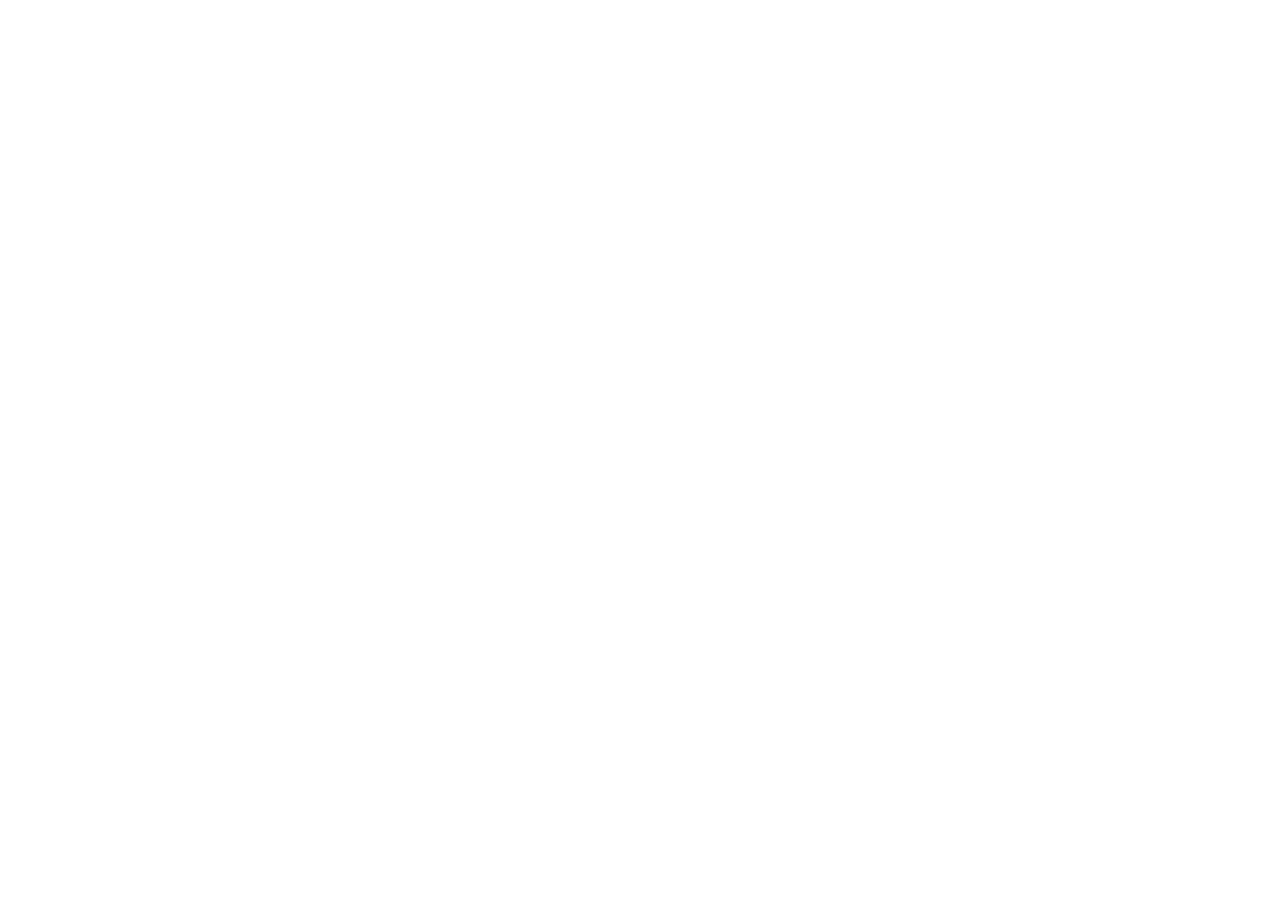
==== src/main/webapp/webapp/index.html @ f3ffbf30 "Initial Commit Signed-off-by:skumar <skumar@kali>" ====
<html lang="en" ng-app="imsapp" >
    <head>
        <meta http-equiv="X-UA-Compatible" content="IE=edge">
        <meta name="viewport" content="width=device-width, initial-scale=1">
        <link rel="shortcut icon" href="">
        <!-- Angular Material style sheet -->
        <link rel="stylesheet" href="http://ajax.googleapis.com/ajax/libs/angular_material/1.1.0-rc2/angular-material.min.css">
        <link rel="stylesheet" href="assets/css/myapp.css">
    </head>
    <body  ng-cloak ng-controller="homeCtrl" >

        <div>
            
            <!-- views will be injected here -->
            <div ui-view></div>
            

        </div>

        <!-- Angular Material requires Angular.js Libraries -->
        <script src="http://ajax.googleapis.com/ajax/libs/angularjs/1.5.3/angular.min.js"></script>
        <script src="http://cdnjs.cloudflare.com/ajax/libs/angular-ui-router/0.2.10/angular-ui-router.min.js"></script>
        <script src="http://ajax.googleapis.com/ajax/libs/angularjs/1.5.3/angular-cookies.js"></script>    
        <script src="http://ajax.googleapis.com/ajax/libs/angularjs/1.5.3/angular-route.min.js"></script>
        <script src="http://ajax.googleapis.com/ajax/libs/angularjs/1.5.3/angular-animate.min.js"></script>
        <script src="http://ajax.googleapis.com/ajax/libs/angularjs/1.5.3/angular-aria.min.js"></script>
        <script src="http://ajax.googleapis.com/ajax/libs/angularjs/1.5.3/angular-messages.min.js"></script>
        <script src="https://cdnjs.cloudflare.com/ajax/libs/ngStorage/0.3.11/ngStorage.min.js"></script>
        <!-- Angular Material Library --> 
        <script src="http://ajax.googleapis.com/ajax/libs/angular_material/1.1.0-rc2/angular-material.min.js"></script>

        <script src="libjs/app.js"></script>
        <script src="libjs/routeprovider.js"></script>

        <script src="customjs/service/AuthenticationService.js"></script>
        <script src="customjs/service/initService.js"></script>
        <script src="customjs/service/DealerService.js"></script>
        <script src="customjs/service/SupplierService.js"></script>
        <script src="customjs/service/AuthorizerService.js"></script>
        <script src="customjs/service/menu.js"></script>
        
        
        <script src="customjs/directive/menu-link-directive.js"></script>
        <script src="customjs/directive/menu-toggle-directive.js"></script>
        
        <script src="customjs/controller/loginCtrl.js"></script>
        <script src="customjs/controller/homeCtrl.js"></script>
        <script src="customjs/controller/menuCtrl.js"></script>
        <script src="customjs/controller/dealerCtrl.js"></script>
        <script src="customjs/controller/supplierCtrl.js"></script>
        <script src="customjs/controller/authorizerCtrl.js"></script>
        <script src="customjs/controller/manageproductCtrl.js"></script>
        
    </body>
</html>

<!--
Copyright 2016 Google Inc. All Rights Reserved. 
Use of this source code is governed by an MIT-style license that can be in foundin the LICENSE file at http://material.angularjs.org/license.
-->
---- src/main/webapp/webapp/assets/css/myapp.css ----
.buttondemoBasicUsage section {
  background: #f7f7f7;
  border-radius: 3px;
  text-align: center;
  margin: 1em;
  position: relative !important;
  padding-bottom: 10px; }
.buttondemoBasicUsage md-content {
  margin-right: 7px; }
.buttondemoBasicUsage section .md-button {
  margin-top: 16px;
  margin-bottom: 16px; }
.buttondemoBasicUsage .label {
  position: absolute;
  bottom: 5px;
  left: 7px;
  font-size: 14px;
  opacity: 0.54; }

.carddemoBasicUsage .card-media {
  background-color: #999999; }
.toolbardemoBasicUsage md-toolbar md-icon.md-default-theme {
  color: white; }
md-sidenav  {
      width: 250px;height:100%;
       
    }
md-content {
      background-color : #fff;
      height:100%;};
/* Styles go here */

body {
  font-family: 'Ubuntu', sans-serif;
  color: #f7f7f7;
}

.fill-height{
  display: flex;
  flex: 1;
  min-height: 100%;
}

.fill-height > div{
  min-height: 100%;
  display: flex;
}

md-sidenav {
  overflow: visible;
  
}
.side-menu, .side-menu ul {
  list-style: none;
  padding: 0;
  margin-top: 0;
}

.side-menu .md-button.active {
  color: deeppink;
}

.side-menu .menu-toggle-list a.md-button {
  display: block;
  padding: 0 16px 0 32px;
  text-transform: none;
  text-rendering: optimizeLegibility;
  font-weight: 500;
}

.side-menu .menu-toggle-list .md-button {
  display: block;
  padding: 0 16px 0 32px;
  text-transform: none;
}

.side-menu > li {
  border-top: 1px solid rgba(0, 0, 0, 0.12);
}

.md-button-toggle .md-toggle-icon.toggled {
  transform: rotateZ(180deg);
  -webkit-transform: rotateZ(180deg);
}

.side-menu .md-button-toggle .md-toggle-icon {
  background-size: 100% auto;
  display: inline-block;
  margin: auto 0 auto auto;
  width: 15px;
  color: darkgray;
  transition: transform .3s ease-in-out;
  -webkit-transition: -webkit-transform .3s ease-in-out;
}

.menu-toggle-list.ng-hide {
  max-height: 0;
}

.side-menu .md-button {
  border-radius: 0;
  color: inherit;
  cursor: pointer;
  font-weight: 400;
  line-height: 40px;
  margin: 0;
  max-height: 40px;
  overflow: hidden;
  padding: 0px 16px;
  text-align: left;
  text-decoration: none;
  white-space: normal;
  width: 100%;
}

.menu-toggle-list {
  background: #fff;
  max-height: 300px;
  overflow: hidden;
  position: relative;
  z-index: 1;
  -webkit-transition: 0.75s cubic-bezier(0.35, 0, 0.25, 1);
  -webkit-transition-property: max-height;
  -moz-transition: 0.75s cubic-bezier(0.35, 0, 0.25, 1);
  -moz-transition-property: max-height;
  transition: 0.75s cubic-bezier(0.35, 0, 0.25, 1);
  transition-property: max-height;
}


.side-menu menu-toggle span{
  padding-top: 12px;
  padding-bottom: 12px;
}
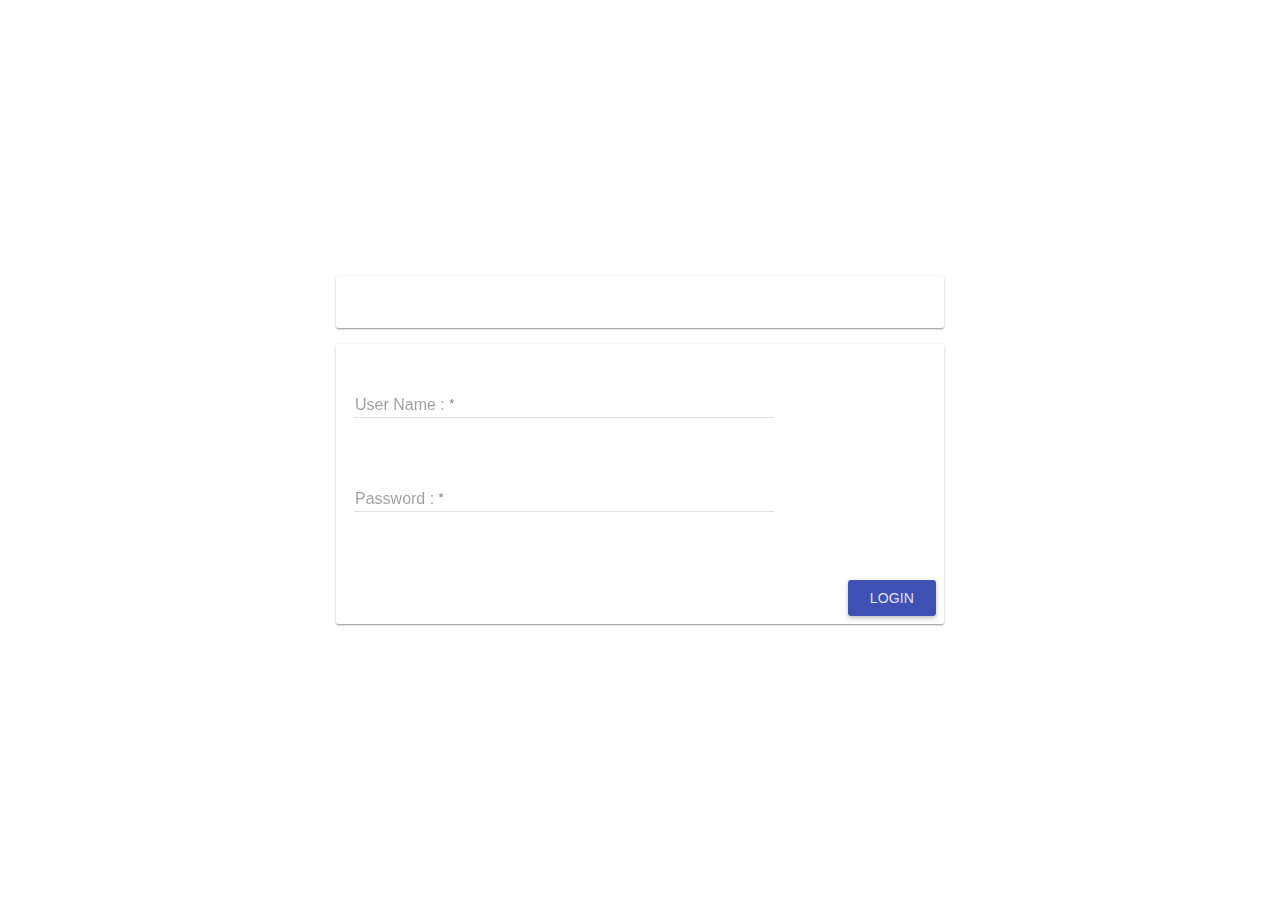
==== commit 86787bf3: "added manage invoice Signed-off-by:skumar <skumar@kali>" ====
--- a/src/main/webapp/webapp/index.html
+++ b/src/main/webapp/webapp/index.html
@@ -4,45 +4,54 @@
         <meta name="viewport" content="width=device-width, initial-scale=1">
         <link rel="shortcut icon" href="">
         <!-- Angular Material style sheet -->
-        <link rel="stylesheet" href="http://ajax.googleapis.com/ajax/libs/angular_material/1.1.0-rc2/angular-material.min.css">
+        <link rel="stylesheet" href="assets/css/angular-material.min.css">
         <link rel="stylesheet" href="assets/css/myapp.css">
+        <link rel="stylesheet" href="assets/css/md-data-table.css">
+        <link href="https://fonts.googleapis.com/icon?family=Material+Icons" rel="stylesheet">
+
     </head>
     <body  ng-cloak ng-controller="homeCtrl" >
 
         <div>
-            
+
             <!-- views will be injected here -->
             <div ui-view></div>
-            
+
 
         </div>
 
         <!-- Angular Material requires Angular.js Libraries -->
-        <script src="http://ajax.googleapis.com/ajax/libs/angularjs/1.5.3/angular.min.js"></script>
-        <script src="http://cdnjs.cloudflare.com/ajax/libs/angular-ui-router/0.2.10/angular-ui-router.min.js"></script>
-        <script src="http://ajax.googleapis.com/ajax/libs/angularjs/1.5.3/angular-cookies.js"></script>    
-        <script src="http://ajax.googleapis.com/ajax/libs/angularjs/1.5.3/angular-route.min.js"></script>
-        <script src="http://ajax.googleapis.com/ajax/libs/angularjs/1.5.3/angular-animate.min.js"></script>
-        <script src="http://ajax.googleapis.com/ajax/libs/angularjs/1.5.3/angular-aria.min.js"></script>
-        <script src="http://ajax.googleapis.com/ajax/libs/angularjs/1.5.3/angular-messages.min.js"></script>
-        <script src="https://cdnjs.cloudflare.com/ajax/libs/ngStorage/0.3.11/ngStorage.min.js"></script>
+        <script src="libjs/angular.min.js"></script>
+        <script src="libjs/angular-ui-router.min.js"></script>
+        <script src="libjs/angular-cookies.js"></script>    
+        <script src="libjs/angular-route.min.js"></script>
+        <script src="libjs/angular-animate.min.js"></script>
+        <script src="libjs/angular-aria.min.js"></script>
+        <script src="libjs/angular-messages.min.js"></script>
+        <script src="libjs/ngStorage.min.js"></script>
         <!-- Angular Material Library --> 
-        <script src="http://ajax.googleapis.com/ajax/libs/angular_material/1.1.0-rc2/angular-material.min.js"></script>
+        <script src="libjs/angular-material.min.js"></script>
 
         <script src="libjs/app.js"></script>
         <script src="libjs/routeprovider.js"></script>
+        <script src="libjs/md-data-table.js"></script>
 
         <script src="customjs/service/AuthenticationService.js"></script>
         <script src="customjs/service/initService.js"></script>
         <script src="customjs/service/DealerService.js"></script>
         <script src="customjs/service/SupplierService.js"></script>
         <script src="customjs/service/AuthorizerService.js"></script>
+        <script src="customjs/service/ManageProductService.js"></script>
+        <script src="customjs/service/ManageOrderService.js"></script>
+        <script src="customjs/service/AlertService.js"></script>
+        <script src="customjs/service/GeneralDefinitionService.js"></script>
         <script src="customjs/service/menu.js"></script>
-        
-        
+
+
         <script src="customjs/directive/menu-link-directive.js"></script>
         <script src="customjs/directive/menu-toggle-directive.js"></script>
-        
+        <script src="customjs/directive/customHeaderDirective.js"></script>
+
         <script src="customjs/controller/loginCtrl.js"></script>
         <script src="customjs/controller/homeCtrl.js"></script>
         <script src="customjs/controller/menuCtrl.js"></script>
@@ -50,7 +59,9 @@
         <script src="customjs/controller/supplierCtrl.js"></script>
         <script src="customjs/controller/authorizerCtrl.js"></script>
         <script src="customjs/controller/manageproductCtrl.js"></script>
-        
+        <script src="customjs/controller/manageOrdersCtrl.js"></script>
+        <script src="customjs/controller/manageInvoiceCtrl.js"></script>
+
     </body>
 </html>
 
--- a/src/main/webapp/webapp/assets/css/angular-material.min.css
+++ b/src/main/webapp/webapp/assets/css/angular-material.min.css
@@ -0,0 +1,6 @@
+/*!
+ * Angular Material Design
+ * https://github.com/angular/material
+ * @license MIT
+ * v1.1.0-rc2
+ */body,html{height:100%;position:relative}body{margin:0;padding:0}[tabindex='-1']:focus{outline:0}.inset{padding:10px}a._md-no-style,button._md-no-style{font-weight:400;background-color:inherit;text-align:left;border:none;padding:0;margin:0}button,input,select,textarea{vertical-align:baseline}button,html input[type=button],input[type=reset],input[type=submit]{cursor:pointer;-webkit-appearance:button}button[disabled],html input[type=button][disabled],input[type=reset][disabled],input[type=submit][disabled]{cursor:default}textarea{vertical-align:top;overflow:auto}input[type=search]{-webkit-appearance:textfield;box-sizing:content-box;-webkit-box-sizing:content-box}input[type=search]::-webkit-search-cancel-button,input[type=search]::-webkit-search-decoration{-webkit-appearance:none}input:-webkit-autofill{text-shadow:none}._md-visually-hidden{border:0;clip:rect(0 0 0 0);height:1px;margin:-1px;overflow:hidden;padding:0;position:absolute;text-transform:none;width:1px}.md-shadow{position:absolute;top:0;left:0;bottom:0;right:0;border-radius:inherit;pointer-events:none}.md-shadow-bottom-z-1{box-shadow:0 2px 5px 0 rgba(0,0,0,.26)}.md-shadow-bottom-z-2{box-shadow:0 4px 8px 0 rgba(0,0,0,.4)}.md-shadow-animated.md-shadow{transition:box-shadow .28s cubic-bezier(.4,0,.2,1)}.md-ripple-container{pointer-events:none;position:absolute;overflow:hidden;left:0;top:0;width:100%;height:100%;transition:all .55s cubic-bezier(.25,.8,.25,1)}.md-ripple{position:absolute;-webkit-transform:translate(-50%,-50%) scale(0);transform:translate(-50%,-50%) scale(0);-webkit-transform-origin:50% 50%;transform-origin:50% 50%;opacity:0;border-radius:50%}.md-ripple.md-ripple-placed{transition:margin .9s cubic-bezier(.25,.8,.25,1),border .9s cubic-bezier(.25,.8,.25,1),width .9s cubic-bezier(.25,.8,.25,1),height .9s cubic-bezier(.25,.8,.25,1),opacity .9s cubic-bezier(.25,.8,.25,1),-webkit-transform .9s cubic-bezier(.25,.8,.25,1);transition:margin .9s cubic-bezier(.25,.8,.25,1),border .9s cubic-bezier(.25,.8,.25,1),width .9s cubic-bezier(.25,.8,.25,1),height .9s cubic-bezier(.25,.8,.25,1),opacity .9s cubic-bezier(.25,.8,.25,1),transform .9s cubic-bezier(.25,.8,.25,1)}.md-ripple.md-ripple-scaled{-webkit-transform:translate(-50%,-50%) scale(1);transform:translate(-50%,-50%) scale(1)}.md-ripple.md-ripple-active,.md-ripple.md-ripple-full,.md-ripple.md-ripple-visible{opacity:.2}.md-padding{padding:8px}.md-margin{margin:8px}.md-scroll-mask{position:absolute;background-color:transparent;top:0;right:0;bottom:0;left:0}.md-scroll-mask>.md-scroll-mask-bar{display:block;position:absolute;background-color:#fafafa;right:0;top:0;bottom:0;z-index:65;box-shadow:inset 0 0 1px rgba(0,0,0,.3)}@media (min-width:960px){.md-padding{padding:16px}}body[dir=ltr],body[dir=rtl],html[dir=ltr],html[dir=rtl]{unicode-bidi:embed}bdo[dir=rtl]{direction:rtl;unicode-bidi:bidi-override}bdo[dir=ltr]{direction:ltr;unicode-bidi:bidi-override}body,html{-webkit-tap-highlight-color:transparent;-webkit-touch-callout:none;min-height:100%;-webkit-text-size-adjust:100%;-ms-text-size-adjust:100%;-webkit-font-smoothing:antialiased;-moz-osx-font-smoothing:grayscale}.md-display-4{font-size:112px;font-weight:300;letter-spacing:-.010em;line-height:112px}.md-display-3{font-size:56px;font-weight:400;letter-spacing:-.005em;line-height:56px}.md-display-2{font-size:45px;font-weight:400;line-height:64px}.md-display-1{font-size:34px;font-weight:400;line-height:40px}.md-headline{font-size:24px;font-weight:400;line-height:32px}.md-title{font-size:20px;font-weight:500;letter-spacing:.005em}.md-subhead{font-size:16px;font-weight:400;letter-spacing:.010em;line-height:24px}.md-body-1{font-size:14px;font-weight:400;letter-spacing:.010em;line-height:20px}.md-body-2{font-size:14px;font-weight:500;letter-spacing:.010em;line-height:24px}.md-caption{font-size:12px;letter-spacing:.020em}.md-button{letter-spacing:.010em}button,html,input,select,textarea{font-family:Roboto,"Helvetica Neue",sans-serif}button,input,select,textarea{font-size:100%}@-webkit-keyframes md-autocomplete-list-out{0%{-webkit-animation-timing-function:linear;animation-timing-function:linear}50%{opacity:0;height:40px;-webkit-animation-timing-function:ease-in;animation-timing-function:ease-in}100%{height:0;opacity:0}}@keyframes md-autocomplete-list-out{0%{-webkit-animation-timing-function:linear;animation-timing-function:linear}50%{opacity:0;height:40px;-webkit-animation-timing-function:ease-in;animation-timing-function:ease-in}100%{height:0;opacity:0}}@-webkit-keyframes md-autocomplete-list-in{0%{opacity:0;height:0;-webkit-animation-timing-function:ease-out;animation-timing-function:ease-out}50%{opacity:0;height:40px}100%{opacity:1;height:40px}}@keyframes md-autocomplete-list-in{0%{opacity:0;height:0;-webkit-animation-timing-function:ease-out;animation-timing-function:ease-out}50%{opacity:0;height:40px}100%{opacity:1;height:40px}}md-autocomplete{border-radius:2px;display:block;height:40px;position:relative;overflow:visible;min-width:190px}md-autocomplete[disabled] input{cursor:default}md-autocomplete[md-floating-label]{border-radius:0;background:0 0;height:auto}md-autocomplete[md-floating-label] md-input-container{padding-bottom:0}md-autocomplete[md-floating-label] md-autocomplete-wrap{height:auto}md-autocomplete[md-floating-label] button{position:absolute;top:auto;bottom:0;right:0;width:30px;height:30px}md-autocomplete md-autocomplete-wrap{display:block;position:relative;overflow:visible;height:40px}md-autocomplete md-autocomplete-wrap.md-menu-showing{z-index:51}md-autocomplete md-autocomplete-wrap md-progress-linear{position:absolute;bottom:-2px;left:0}md-autocomplete md-autocomplete-wrap md-progress-linear.md-inline{bottom:40px;right:2px;left:2px;width:auto}md-autocomplete md-autocomplete-wrap md-progress-linear ._md-mode-indeterminate{position:absolute;top:0;left:0;width:100%;height:3px;transition:none}md-autocomplete md-autocomplete-wrap md-progress-linear ._md-mode-indeterminate .md-container{transition:none;height:3px}md-autocomplete md-autocomplete-wrap md-progress-linear ._md-mode-indeterminate.ng-enter{transition:opacity .15s linear}md-autocomplete md-autocomplete-wrap md-progress-linear ._md-mode-indeterminate.ng-enter.ng-enter-active{opacity:1}md-autocomplete md-autocomplete-wrap md-progress-linear ._md-mode-indeterminate.ng-leave{transition:opacity .15s linear}md-autocomplete md-autocomplete-wrap md-progress-linear ._md-mode-indeterminate.ng-leave.ng-leave-active{opacity:0}md-autocomplete input:not(.md-input){font-size:14px;box-sizing:border-box;border:none;box-shadow:none;outline:0;background:0 0;width:100%;padding:0 15px;line-height:40px;height:40px}md-autocomplete input:not(.md-input)::-ms-clear{display:none}md-autocomplete button{position:relative;line-height:20px;text-align:center;width:30px;height:30px;cursor:pointer;border:none;border-radius:50%;padding:0;font-size:12px;background:0 0;margin:auto 5px}md-autocomplete button:after{content:'';position:absolute;top:-6px;right:-6px;bottom:-6px;left:-6px;border-radius:50%;-webkit-transform:scale(0);transform:scale(0);opacity:0;transition:all .4s cubic-bezier(.25,.8,.25,1)}md-autocomplete button:focus{outline:0}md-autocomplete button:focus:after{-webkit-transform:scale(1);transform:scale(1);opacity:1}md-autocomplete button md-icon{position:absolute;top:50%;left:50%;-webkit-transform:translate3d(-50%,-50%,0) scale(.9);transform:translate3d(-50%,-50%,0) scale(.9)}md-autocomplete button md-icon path{stroke-width:0}md-autocomplete button.ng-enter{-webkit-transform:scale(0);transform:scale(0);transition:-webkit-transform .15s ease-out;transition:transform .15s ease-out}md-autocomplete button.ng-enter.ng-enter-active{-webkit-transform:scale(1);transform:scale(1)}md-autocomplete button.ng-leave{transition:-webkit-transform .15s ease-out;transition:transform .15s ease-out}md-autocomplete button.ng-leave.ng-leave-active{-webkit-transform:scale(0);transform:scale(0)}@media screen and (-ms-high-contrast:active){md-autocomplete input{border:1px solid #fff}md-autocomplete li:focus{color:#fff}}.md-virtual-repeat-container.md-autocomplete-suggestions-container{position:absolute;box-shadow:0 2px 5px rgba(0,0,0,.25);height:225.5px;max-height:225.5px;z-index:100}.md-virtual-repeat-container.md-not-found{height:48px}.md-autocomplete-suggestions{margin:0;list-style:none;padding:0}.md-autocomplete-suggestions li{font-size:14px;overflow:hidden;padding:0 15px;line-height:48px;height:48px;transition:background .15s linear;margin:0;white-space:nowrap;text-overflow:ellipsis}.md-autocomplete-suggestions li:focus{outline:0}.md-autocomplete-suggestions li:not(.md-not-found-wrapper){cursor:pointer}@media screen and (-ms-high-contrast:active){.md-autocomplete-suggestions,md-autocomplete{border:1px solid #fff}}md-bottom-sheet{position:absolute;left:0;right:0;bottom:0;padding:8px 16px 88px;z-index:70;border-top-width:1px;border-top-style:solid;-webkit-transform:translate3d(0,80px,0);transform:translate3d(0,80px,0);transition:all .4s cubic-bezier(.25,.8,.25,1);transition-property:-webkit-transform;transition-property:transform}md-bottom-sheet.md-has-header{padding-top:0}md-bottom-sheet.ng-enter{opacity:0;-webkit-transform:translate3d(0,100%,0);transform:translate3d(0,100%,0)}md-bottom-sheet.ng-enter-active{opacity:1;display:block;-webkit-transform:translate3d(0,80px,0)!important;transform:translate3d(0,80px,0)!important}md-bottom-sheet.ng-leave-active{-webkit-transform:translate3d(0,100%,0)!important;transform:translate3d(0,100%,0)!important;transition:all .3s cubic-bezier(.55,0,.55,.2)}md-bottom-sheet .md-subheader{background-color:transparent;font-family:Roboto,"Helvetica Neue",sans-serif;line-height:56px;padding:0;white-space:nowrap}md-bottom-sheet md-inline-icon{display:inline-block;height:24px;width:24px;fill:#444}md-bottom-sheet md-list-item{display:-webkit-flex;display:-ms-flexbox;display:flex;outline:0}md-bottom-sheet md-list-item:hover{cursor:pointer}md-bottom-sheet.md-list md-list-item{padding:0;-webkit-align-items:center;-ms-flex-align:center;align-items:center;height:48px}md-bottom-sheet.md-grid{padding-left:24px;padding-right:24px;padding-top:0}md-bottom-sheet.md-grid md-list{display:-webkit-flex;display:-ms-flexbox;display:flex;-webkit-flex-direction:row;-ms-flex-direction:row;flex-direction:row;-webkit-flex-wrap:wrap;-ms-flex-wrap:wrap;flex-wrap:wrap;transition:all .5s;-webkit-align-items:center;-ms-flex-align:center;align-items:center}md-bottom-sheet.md-grid md-list-item{-webkit-flex-direction:column;-ms-flex-direction:column;flex-direction:column;-webkit-align-items:center;-ms-flex-align:center;align-items:center;transition:all .5s;height:96px;margin-top:8px;margin-bottom:8px}@media (max-width:960px){md-bottom-sheet.md-grid md-list-item{-webkit-flex:1 1 33.33333%;-ms-flex:1 1 33.33333%;flex:1 1 33.33333%;max-width:33.33333%}md-bottom-sheet.md-grid md-list-item:nth-of-type(3n+1){-webkit-align-items:flex-start;-ms-flex-align:start;align-items:flex-start}md-bottom-sheet.md-grid md-list-item:nth-of-type(3n){-webkit-align-items:flex-end;-ms-flex-align:end;align-items:flex-end}}@media (min-width:960px) and (max-width:1279px){md-bottom-sheet.md-grid md-list-item{-webkit-flex:1 1 25%;-ms-flex:1 1 25%;flex:1 1 25%;max-width:25%}}@media (min-width:1280px) and (max-width:1919px){md-bottom-sheet.md-grid md-list-item{-webkit-flex:1 1 16.66667%;-ms-flex:1 1 16.66667%;flex:1 1 16.66667%;max-width:16.66667%}}@media (min-width:1920px){md-bottom-sheet.md-grid md-list-item{-webkit-flex:1 1 14.28571%;-ms-flex:1 1 14.28571%;flex:1 1 14.28571%;max-width:14.28571%}}md-bottom-sheet.md-grid md-list-item .md-list-item-content{display:-webkit-flex;display:-ms-flexbox;display:flex;-webkit-flex-direction:column;-ms-flex-direction:column;flex-direction:column;-webkit-align-items:center;-ms-flex-align:center;align-items:center;width:48px;padding-bottom:16px}md-bottom-sheet.md-grid md-list-item .md-grid-item-content{border:1px solid transparent;display:-webkit-flex;display:-ms-flexbox;display:flex;-webkit-flex-direction:column;-ms-flex-direction:column;flex-direction:column;-webkit-align-items:center;-ms-flex-align:center;align-items:center;width:80px}md-bottom-sheet.md-grid md-list-item .md-grid-text{font-weight:400;line-height:16px;font-size:13px;margin:0;white-space:nowrap;width:64px;text-align:center;text-transform:none;padding-top:8px}@media screen and (-ms-high-contrast:active){md-bottom-sheet{border:1px solid #fff}}md-backdrop{transition:opacity 450ms;position:absolute;top:0;bottom:0;left:0;right:0;z-index:50}md-backdrop._md-menu-backdrop{position:fixed!important;z-index:99}md-backdrop._md-select-backdrop{z-index:81;transition-duration:0}md-backdrop._md-dialog-backdrop{z-index:79}md-backdrop._md-bottom-sheet-backdrop{z-index:69}md-backdrop._md-sidenav-backdrop{z-index:59}md-backdrop._md-click-catcher{position:absolute}md-backdrop.md-opaque{opacity:.48}md-backdrop.md-opaque.ng-enter{opacity:0}md-backdrop.md-opaque.ng-enter.md-opaque.ng-enter-active{opacity:.48}md-backdrop.md-opaque.ng-leave{opacity:.48;transition:opacity 400ms}md-backdrop.md-opaque.ng-leave.md-opaque.ng-leave-active{opacity:0}button.md-button::-moz-focus-inner{border:0}.md-button{border-radius:3px;box-sizing:border-box;color:currentColor;-webkit-user-select:none;-moz-user-select:none;-ms-user-select:none;user-select:none;position:relative;outline:0;border:0;display:inline-block;-webkit-align-items:center;-ms-flex-align:center;align-items:center;padding:0 6px;margin:6px 8px;line-height:36px;min-height:36px;background:0 0;white-space:nowrap;min-width:88px;text-align:center;text-transform:uppercase;font-weight:500;font-size:14px;font-style:inherit;font-variant:inherit;font-family:inherit;text-decoration:none;cursor:pointer;overflow:hidden;transition:box-shadow .4s cubic-bezier(.25,.8,.25,1),background-color .4s cubic-bezier(.25,.8,.25,1)}.md-button:focus{outline:0}.md-button:focus,.md-button:hover{text-decoration:none}.md-button.ng-hide,.md-button.ng-leave{transition:none}.md-button.md-cornered{border-radius:0}.md-button.md-icon{padding:0;background:0 0}.md-button.md-raised:not([disabled]){box-shadow:0 2px 5px 0 rgba(0,0,0,.26)}.md-button.md-icon-button{margin:0 6px;height:40px;min-width:0;line-height:24px;padding:8px;width:40px;border-radius:50%}.md-button.md-icon-button .md-ripple-container{border-radius:50%;background-clip:padding-box;overflow:hidden;-webkit-mask-image:url([data-uri])}.md-button.md-fab{z-index:20;line-height:56px;min-width:0;width:56px;height:56px;vertical-align:middle;box-shadow:0 2px 5px 0 rgba(0,0,0,.26);border-radius:50%;background-clip:padding-box;overflow:hidden;transition:all .3s cubic-bezier(.55,0,.55,.2);transition-property:background-color,box-shadow,-webkit-transform;transition-property:background-color,box-shadow,transform}.md-button.md-fab.md-fab-bottom-right{top:auto;right:20px;bottom:20px;left:auto;position:absolute}.md-button.md-fab.md-fab-bottom-left{top:auto;right:auto;bottom:20px;left:20px;position:absolute}.md-button.md-fab.md-fab-top-right{top:20px;right:20px;bottom:auto;left:auto;position:absolute}.md-button.md-fab.md-fab-top-left{top:20px;right:auto;bottom:auto;left:20px;position:absolute}.md-button.md-fab .md-ripple-container{border-radius:50%;background-clip:padding-box;overflow:hidden;-webkit-mask-image:url([data-uri])}.md-button.md-fab.md-mini{line-height:40px;width:40px;height:40px}.md-button.md-fab.ng-hide,.md-button.md-fab.ng-leave{transition:none}.md-button:not([disabled]).md-fab.md-focused,.md-button:not([disabled]).md-raised.md-focused{box-shadow:0 2px 5px 0 rgba(0,0,0,.26)}.md-button:not([disabled]).md-fab:active,.md-button:not([disabled]).md-raised:active{box-shadow:0 4px 8px 0 rgba(0,0,0,.4)}.md-button .md-ripple-container{border-radius:3px;background-clip:padding-box;overflow:hidden;-webkit-mask-image:url([data-uri])}._md-toast-open-top .md-button.md-fab-top-left,._md-toast-open-top .md-button.md-fab-top-right{transition:all .4s cubic-bezier(.25,.8,.25,1);-webkit-transform:translate3d(0,42px,0);transform:translate3d(0,42px,0)}._md-toast-open-top .md-button.md-fab-top-left:not([disabled]).md-focused,._md-toast-open-top .md-button.md-fab-top-left:not([disabled]):hover,._md-toast-open-top .md-button.md-fab-top-right:not([disabled]).md-focused,._md-toast-open-top .md-button.md-fab-top-right:not([disabled]):hover{-webkit-transform:translate3d(0,41px,0);transform:translate3d(0,41px,0)}._md-toast-open-bottom .md-button.md-fab-bottom-left,._md-toast-open-bottom .md-button.md-fab-bottom-right{transition:all .4s cubic-bezier(.25,.8,.25,1);-webkit-transform:translate3d(0,-42px,0);transform:translate3d(0,-42px,0)}._md-toast-open-bottom .md-button.md-fab-bottom-left:not([disabled]).md-focused,._md-toast-open-bottom .md-button.md-fab-bottom-left:not([disabled]):hover,._md-toast-open-bottom .md-button.md-fab-bottom-right:not([disabled]).md-focused,._md-toast-open-bottom .md-button.md-fab-bottom-right:not([disabled]):hover{-webkit-transform:translate3d(0,-43px,0);transform:translate3d(0,-43px,0)}.md-button-group{display:-webkit-flex;display:-ms-flexbox;display:flex;-webkit-flex:1;-ms-flex:1;flex:1;width:100%}.md-button-group>.md-button{-webkit-flex:1;-ms-flex:1;flex:1;display:block;overflow:hidden;width:0;border-width:1px 0 1px 1px;border-radius:0;text-align:center;text-overflow:ellipsis;white-space:nowrap}.md-button-group>.md-button:first-child{border-radius:2px 0 0 2px}.md-button-group>.md-button:last-child{border-right-width:1px;border-radius:0 2px 2px 0}@media screen and (-ms-high-contrast:active){.md-button.md-fab,.md-button.md-raised{border:1px solid #fff}}md-card{box-sizing:border-box;display:-webkit-flex;display:-ms-flexbox;display:flex;-webkit-flex-direction:column;-ms-flex-direction:column;flex-direction:column;margin:8px;box-shadow:0 1px 3px 0 rgba(0,0,0,.2),0 1px 1px 0 rgba(0,0,0,.14),0 2px 1px -1px rgba(0,0,0,.12)}md-card md-card-header{padding:16px;display:-webkit-flex;display:-ms-flexbox;display:flex;-webkit-flex-direction:row;-ms-flex-direction:row;flex-direction:row}md-card md-card-header:first-child md-card-avatar{margin-right:12px}[dir=rtl] md-card md-card-header:first-child md-card-avatar{margin-right:auto;margin-left:12px}md-card md-card-header:last-child md-card-avatar{margin-left:12px}[dir=rtl] md-card md-card-header:last-child md-card-avatar{margin-left:auto;margin-right:12px}md-card md-card-header md-card-avatar{width:40px;height:40px}md-card md-card-header md-card-avatar .md-user-avatar,md-card md-card-header md-card-avatar md-icon{border-radius:50%}md-card md-card-header md-card-avatar md-icon{padding:8px}md-card md-card-header md-card-avatar+md-card-header-text{max-height:40px}md-card md-card-header md-card-avatar+md-card-header-text .md-title{font-size:14px}md-card md-card-header md-card-header-text{display:-webkit-flex;display:-ms-flexbox;display:flex;-webkit-flex:1;-ms-flex:1;flex:1;-webkit-flex-direction:column;-ms-flex-direction:column;flex-direction:column}md-card md-card-header md-card-header-text .md-subhead{font-size:14px}md-card>:not(md-card-content) img,md-card>img{box-sizing:border-box;display:-webkit-flex;display:-ms-flexbox;display:flex;-webkit-flex:0 0 auto;-ms-flex:0 0 auto;flex:0 0 auto;width:100%;height:100%!important}md-card md-card-title{padding:24px 16px 16px;display:-webkit-flex;display:-ms-flexbox;display:flex;-webkit-flex:1 1 auto;-ms-flex:1 1 auto;flex:1 1 auto;-webkit-flex-direction:row;-ms-flex-direction:row;flex-direction:row}md-card md-card-title+md-card-content{padding-top:0}md-card md-card-title md-card-title-text{-webkit-flex:1;-ms-flex:1;flex:1;-webkit-flex-direction:column;-ms-flex-direction:column;flex-direction:column;display:-webkit-flex;display:-ms-flexbox;display:flex}md-card md-card-title md-card-title-text .md-subhead{padding-top:0;font-size:14px}md-card md-card-title md-card-title-text:only-child .md-subhead{padding-top:12px}md-card md-card-title md-card-title-media{margin-top:-8px}md-card md-card-title md-card-title-media .md-media-sm{height:80px;width:80px}md-card md-card-title md-card-title-media .md-media-md{height:112px;width:112px}md-card md-card-title md-card-title-media .md-media-lg{height:152px;width:152px}md-card md-card-content{display:block;padding:16px}md-card md-card-content>p:first-child{margin-top:0}md-card md-card-content>p:last-child{margin-bottom:0}md-card md-card-content .md-media-xl{height:240px;width:240px}md-card .md-actions,md-card md-card-actions{margin:8px}md-card .md-actions.layout-column .md-button:not(.md-icon-button),md-card md-card-actions.layout-column .md-button:not(.md-icon-button){margin:2px 0}md-card .md-actions.layout-column .md-button:not(.md-icon-button):first-of-type,md-card md-card-actions.layout-column .md-button:not(.md-icon-button):first-of-type{margin-top:0}md-card .md-actions.layout-column .md-button:not(.md-icon-button):last-of-type,md-card md-card-actions.layout-column .md-button:not(.md-icon-button):last-of-type{margin-bottom:0}md-card .md-actions.layout-column .md-button.md-icon-button,md-card md-card-actions.layout-column .md-button.md-icon-button{margin-top:6px;margin-bottom:6px}md-card .md-actions md-card-icon-actions,md-card md-card-actions md-card-icon-actions{-webkit-flex:1;-ms-flex:1;flex:1;-webkit-justify-content:flex-start;-ms-flex-pack:start;justify-content:flex-start;display:-webkit-flex;display:-ms-flexbox;display:flex;-webkit-flex-direction:row;-ms-flex-direction:row;flex-direction:row}md-card .md-actions:not(.layout-column) .md-button:not(.md-icon-button),md-card md-card-actions:not(.layout-column) .md-button:not(.md-icon-button){margin:0 4px}md-card .md-actions:not(.layout-column) .md-button:not(.md-icon-button):first-of-type,md-card md-card-actions:not(.layout-column) .md-button:not(.md-icon-button):first-of-type{margin-left:0}[dir=rtl] md-card .md-actions:not(.layout-column) .md-button:not(.md-icon-button):first-of-type,[dir=rtl] md-card md-card-actions:not(.layout-column) .md-button:not(.md-icon-button):first-of-type{margin-left:auto;margin-right:0}md-card .md-actions:not(.layout-column) .md-button:not(.md-icon-button):last-of-type,md-card md-card-actions:not(.layout-column) .md-button:not(.md-icon-button):last-of-type{margin-right:0}[dir=rtl] md-card .md-actions:not(.layout-column) .md-button:not(.md-icon-button):last-of-type,[dir=rtl] md-card md-card-actions:not(.layout-column) .md-button:not(.md-icon-button):last-of-type{margin-right:auto;margin-left:0}md-card .md-actions:not(.layout-column) .md-button.md-icon-button,md-card md-card-actions:not(.layout-column) .md-button.md-icon-button{margin-left:6px;margin-right:6px}md-card .md-actions:not(.layout-column) .md-button.md-icon-button:first-of-type,md-card md-card-actions:not(.layout-column) .md-button.md-icon-button:first-of-type{margin-left:12px}[dir=rtl] md-card .md-actions:not(.layout-column) .md-button.md-icon-button:first-of-type,[dir=rtl] md-card md-card-actions:not(.layout-column) .md-button.md-icon-button:first-of-type{margin-left:auto;margin-right:12px}md-card .md-actions:not(.layout-column) .md-button.md-icon-button:last-of-type,md-card md-card-actions:not(.layout-column) .md-button.md-icon-button:last-of-type{margin-right:12px}[dir=rtl] md-card .md-actions:not(.layout-column) .md-button.md-icon-button:last-of-type,[dir=rtl] md-card md-card-actions:not(.layout-column) .md-button.md-icon-button:last-of-type{margin-right:auto;margin-left:12px}md-card .md-actions:not(.layout-column) .md-button+md-card-icon-actions,md-card md-card-actions:not(.layout-column) .md-button+md-card-icon-actions{-webkit-flex:1;-ms-flex:1;flex:1;-webkit-justify-content:flex-end;-ms-flex-pack:end;justify-content:flex-end;display:-webkit-flex;display:-ms-flexbox;display:flex;-webkit-flex-direction:row;-ms-flex-direction:row;flex-direction:row}md-card md-card-footer{margin-top:auto;padding:16px}@media screen and (-ms-high-contrast:active){md-card{border:1px solid #fff}}.md-inline-form md-checkbox{margin:19px 0 18px}md-checkbox{box-sizing:border-box;display:inline-block;margin-bottom:16px;white-space:nowrap;cursor:pointer;outline:0;-webkit-user-select:none;-moz-user-select:none;-ms-user-select:none;user-select:none;position:relative;min-width:20px;min-height:20px;margin-left:0;margin-right:16px}[dir=rtl] md-checkbox{margin-left:16px;margin-right:0}md-checkbox:last-of-type{margin-left:0;margin-right:0}md-checkbox.md-focused:not([disabled]) ._md-container:before{left:-8px;top:-8px;right:-8px;bottom:-8px}md-checkbox.md-focused:not([disabled]):not(.md-checked) ._md-container:before{background-color:rgba(0,0,0,.12)}md-checkbox.md-align-top-left>div._md-container{top:12px}md-checkbox ._md-container{position:absolute;top:50%;-webkit-transform:translateY(-50%);transform:translateY(-50%);box-sizing:border-box;display:inline-block;width:20px;height:20px;left:0;right:auto}[dir=rtl] md-checkbox ._md-container{left:auto;right:0}md-checkbox ._md-container:before{box-sizing:border-box;background-color:transparent;border-radius:50%;content:'';position:absolute;display:block;height:auto;left:0;top:0;right:0;bottom:0;transition:all .5s;width:auto}md-checkbox ._md-container:after{box-sizing:border-box;content:'';position:absolute;top:-10px;right:-10px;bottom:-10px;left:-10px}md-checkbox ._md-container .md-ripple-container{position:absolute;display:block;width:auto;height:auto;left:-15px;top:-15px;right:-15px;bottom:-15px}md-checkbox ._md-icon{box-sizing:border-box;transition:240ms;position:absolute;top:0;left:0;width:20px;height:20px;border-width:2px;border-style:solid;border-radius:2px}md-checkbox.md-checked ._md-icon{border:none}md-checkbox.md-checked ._md-icon:after{box-sizing:border-box;-webkit-transform:rotate(45deg);transform:rotate(45deg);position:absolute;left:6.67px;top:2.22px;display:table;width:6.67px;height:13.33px;border-width:2px;border-style:solid;border-top:0;border-left:0;content:''}md-checkbox[disabled]{cursor:default}md-checkbox.md-indeterminate ._md-icon:after{box-sizing:border-box;position:absolute;top:50%;left:50%;-webkit-transform:translate(-50%,-50%);transform:translate(-50%,-50%);display:table;width:12px;height:2px;border-width:2px;border-style:solid;border-top:0;border-left:0;content:''}md-checkbox ._md-label{box-sizing:border-box;position:relative;display:inline-block;vertical-align:middle;white-space:normal;-webkit-user-select:text;-moz-user-select:text;-ms-user-select:text;user-select:text;margin-left:30px;margin-right:0}[dir=rtl] md-checkbox ._md-label{margin-left:0;margin-right:30px}.md-contact-chips .md-chips md-chip{padding:0 25px 0 0}[dir=rtl] .md-contact-chips .md-chips md-chip{padding:0 0 0 25px}.md-contact-chips .md-chips md-chip .md-contact-avatar{float:left}[dir=rtl] .md-contact-chips .md-chips md-chip .md-contact-avatar{float:right}.md-contact-chips .md-chips md-chip .md-contact-avatar img{height:32px;border-radius:16px}.md-contact-chips .md-chips md-chip .md-contact-name{display:inline-block;height:32px;margin-left:8px}[dir=rtl] .md-contact-chips .md-chips md-chip .md-contact-name{margin-left:auto;margin-right:8px}.md-contact-suggestion{height:56px}.md-contact-suggestion img{height:40px;border-radius:20px;margin-top:8px}.md-contact-suggestion .md-contact-name{margin-left:8px;width:120px}[dir=rtl] .md-contact-suggestion .md-contact-name{margin-left:auto;margin-right:8px}.md-contact-suggestion .md-contact-email,.md-contact-suggestion .md-contact-name{display:inline-block;overflow:hidden;text-overflow:ellipsis}.md-contact-chips-suggestions li{height:100%}.md-chips{display:block;font-family:Roboto,"Helvetica Neue",sans-serif;font-size:16px;padding:0 0 8px 3px;vertical-align:middle}.md-chips:after{content:'';display:table;clear:both}[dir=rtl] .md-chips{padding:0 3px 8px 0}.md-chips.md-readonly ._md-chip-input-container{min-height:32px}.md-chips:not(.md-readonly){cursor:text}.md-chips:not(.md-readonly) md-chip:not(.md-readonly){padding-right:22px}[dir=rtl] .md-chips:not(.md-readonly) md-chip:not(.md-readonly){padding-right:auto;padding-left:22px}.md-chips:not(.md-readonly) md-chip:not(.md-readonly) ._md-chip-content{padding-right:4px}[dir=rtl] .md-chips:not(.md-readonly) md-chip:not(.md-readonly) ._md-chip-content{padding-right:auto;padding-left:4px}.md-chips md-chip{cursor:default;border-radius:16px;display:block;height:32px;line-height:32px;margin:8px 8px 0 0;padding:0 12px;float:left;box-sizing:border-box;max-width:100%;position:relative}[dir=rtl] .md-chips md-chip{margin:8px 0 0 8px;float:right}.md-chips md-chip ._md-chip-content{display:block;float:left;white-space:nowrap;max-width:100%;overflow:hidden;text-overflow:ellipsis}[dir=rtl] .md-chips md-chip ._md-chip-content{float:right}.md-chips md-chip ._md-chip-content:focus{outline:0}.md-chips md-chip._md-chip-content-edit-is-enabled{-webkit-user-select:none;-moz-user-select:none;-khtml-user-select:none;-ms-user-select:none}.md-chips md-chip ._md-chip-remove-container{position:absolute;right:0;line-height:22px}[dir=rtl] .md-chips md-chip ._md-chip-remove-container{right:auto;left:0}.md-chips md-chip ._md-chip-remove{text-align:center;width:32px;height:32px;min-width:0;padding:0;background:0 0;border:none;box-shadow:none;margin:0;position:relative}.md-chips md-chip ._md-chip-remove md-icon{height:18px;width:18px;position:absolute;top:50%;left:50%;-webkit-transform:translate3d(-50%,-50%,0);transform:translate3d(-50%,-50%,0)}.md-chips ._md-chip-input-container{display:block;line-height:32px;margin:8px 8px 0 0;padding:0;float:left}[dir=rtl] .md-chips ._md-chip-input-container{margin:8px 0 0 8px;float:right}.md-chips ._md-chip-input-container input:not([type]),.md-chips ._md-chip-input-container input[type=url],.md-chips ._md-chip-input-container input[type=text],.md-chips ._md-chip-input-container input[type=email],.md-chips ._md-chip-input-container input[type=number],.md-chips ._md-chip-input-container input[type=tel]{border:0;height:32px;line-height:32px;padding:0}.md-chips ._md-chip-input-container input:not([type]):focus,.md-chips ._md-chip-input-container input[type=url]:focus,.md-chips ._md-chip-input-container input[type=text]:focus,.md-chips ._md-chip-input-container input[type=email]:focus,.md-chips ._md-chip-input-container input[type=number]:focus,.md-chips ._md-chip-input-container input[type=tel]:focus{outline:0}.md-chips ._md-chip-input-container md-autocomplete,.md-chips ._md-chip-input-container md-autocomplete-wrap{background:0 0}.md-chips ._md-chip-input-container md-autocomplete md-autocomplete-wrap{box-shadow:none}.md-chips ._md-chip-input-container input{border:0;height:32px;line-height:32px;padding:0}.md-chips ._md-chip-input-container input:focus{outline:0}.md-chips ._md-chip-input-container md-autocomplete,.md-chips ._md-chip-input-container md-autocomplete-wrap{height:32px}.md-chips ._md-chip-input-container md-autocomplete{box-shadow:none}.md-chips ._md-chip-input-container md-autocomplete input{position:relative}.md-chips ._md-chip-input-container:not(:first-child){margin:8px 8px 0 0}[dir=rtl] .md-chips ._md-chip-input-container:not(:first-child){margin:8px 0 0 8px}.md-chips ._md-chip-input-container input{background:0 0;border-width:0}.md-chips md-autocomplete button{display:none}@media screen and (-ms-high-contrast:active){._md-chip-input-container,md-chip{border:1px solid #fff}._md-chip-input-container md-autocomplete{border:none}}md-content{display:block;position:relative;overflow:auto;-webkit-overflow-scrolling:touch}md-content[md-scroll-y]{overflow-y:auto;overflow-x:hidden}md-content[md-scroll-x]{overflow-x:auto;overflow-y:hidden}md-content.md-no-momentum{-webkit-overflow-scrolling:auto}@media print{md-content{overflow:visible!important}}md-calendar{font-size:13px;-webkit-user-select:none;-moz-user-select:none;-ms-user-select:none;user-select:none}.md-calendar-scroll-mask{display:inline-block;overflow:hidden;height:308px}.md-calendar-scroll-mask .md-virtual-repeat-scroller{overflow-y:scroll;-webkit-overflow-scrolling:touch}.md-calendar-scroll-mask .md-virtual-repeat-scroller::-webkit-scrollbar{display:none}.md-calendar-scroll-mask .md-virtual-repeat-offsetter{width:100%}.md-calendar-scroll-container{box-shadow:inset -3px 3px 6px rgba(0,0,0,.2);display:inline-block;height:308px;width:346px}.md-calendar-date{height:44px;width:44px;text-align:center;padding:0;border:none}.md-calendar-date:first-child{padding-left:16px}[dir=rtl] .md-calendar-date:first-child{padding-left:auto;padding-right:16px}.md-calendar-date:last-child{padding-right:16px}[dir=rtl] .md-calendar-date:last-child{padding-right:auto;padding-left:16px}.md-calendar-date.md-calendar-date-disabled{cursor:default}.md-calendar-date-selection-indicator{transition:background-color,color .4s cubic-bezier(.25,.8,.25,1);border-radius:50%;display:inline-block;width:40px;height:40px;line-height:40px}.md-calendar-date:not(.md-disabled) .md-calendar-date-selection-indicator{cursor:pointer}.md-calendar-month-label{height:44px;font-size:14px;font-weight:500;padding:0 0 0 24px}[dir=rtl] .md-calendar-month-label{padding:0 24px 0 0}.md-calendar-day-header{table-layout:fixed;border-spacing:0;border-collapse:collapse}.md-calendar-day-header th{width:44px;text-align:center;padding:0;border:none;font-weight:400;height:40px}.md-calendar-day-header th:first-child{padding-left:16px}[dir=rtl] .md-calendar-day-header th:first-child{padding-left:auto;padding-right:16px}.md-calendar-day-header th:last-child{padding-right:16px}[dir=rtl] .md-calendar-day-header th:last-child{padding-right:auto;padding-left:16px}.md-calendar{table-layout:fixed;border-spacing:0;border-collapse:collapse}.md-calendar tr:last-child td{border-bottom-width:1px;border-bottom-style:solid}.md-calendar:first-child{border-top:1px solid transparent}.md-calendar tbody,.md-calendar td,.md-calendar tr{vertical-align:middle}md-datepicker{white-space:nowrap;overflow:hidden;padding-right:18px;margin-right:-18px;vertical-align:middle}[dir=rtl] md-datepicker{padding-right:auto;padding-left:18px;margin-right:auto;margin-left:-18px}.md-inline-form md-datepicker{margin-top:12px}.md-datepicker-button{display:inline-block;box-sizing:border-box;background:0 0}.md-datepicker-input{font-size:14px;box-sizing:border-box;border:none;box-shadow:none;outline:0;background:0 0;min-width:120px;max-width:328px}.md-datepicker-input::-ms-clear{display:none}.md-datepicker-input-container{position:relative;padding-bottom:5px;border-bottom-width:1px;border-bottom-style:solid;display:inline-block;width:auto;margin-left:12px}[dir=rtl] .md-datepicker-input-container{margin-left:auto;margin-right:12px}.md-datepicker-input-container.md-datepicker-focused{border-bottom-width:2px}.md-datepicker-calendar-pane{position:absolute;top:0;left:0;z-index:100;border-width:1px;border-style:solid;background:0 0;-webkit-transform:scale(0);transform:scale(0);-webkit-transform-origin:0 0;transform-origin:0 0;transition:-webkit-transform .2s cubic-bezier(.25,.8,.25,1);transition:transform .2s cubic-bezier(.25,.8,.25,1)}.md-datepicker-calendar-pane.md-pane-open{-webkit-transform:scale(1);transform:scale(1)}.md-datepicker-input-mask{height:40px;width:340px;position:relative;background:0 0;pointer-events:none;cursor:text}.md-datepicker-input-mask-opaque{position:absolute;right:0;left:120px;height:100%;margin-left:-1px}.md-datepicker-calendar{opacity:0;transition:opacity .2s cubic-bezier(.5,0,.25,1)}.md-pane-open .md-datepicker-calendar{opacity:1}.md-datepicker-calendar md-calendar:focus{outline:0}.md-datepicker-expand-triangle{position:absolute;top:50%;left:50%;-webkit-transform:translate(-50%,-50%);transform:translate(-50%,-50%);width:0;height:0;border-left:5px solid transparent;border-right:5px solid transparent;border-top:5px solid}.md-datepicker-triangle-button{position:absolute;right:0;top:0;-webkit-transform:translateY(-25%) translateX(45%);transform:translateY(-25%) translateX(45%)}[dir=rtl] .md-datepicker-triangle-button{right:auto;left:0;-webkit-transform:translateY(-25%) translateX(-45%);transform:translateY(-25%) translateX(-45%)}.md-datepicker-triangle-button.md-button.md-icon-button{height:100%;width:36px;position:absolute}md-datepicker[disabled] .md-datepicker-input-container{border-bottom-color:transparent}md-datepicker[disabled] .md-datepicker-triangle-button{display:none}.md-datepicker-open .md-datepicker-input-container{margin-left:-12px;margin-bottom:-5px;border:none}[dir=rtl] .md-datepicker-open .md-datepicker-input-container{margin-left:auto;margin-right:-12px}.md-datepicker-open .md-datepicker-input{margin-left:24px;height:40px}[dir=rtl] .md-datepicker-open .md-datepicker-input{margin-left:auto;margin-right:24px}.md-datepicker-open .md-datepicker-triangle-button,.md-datepicker-pos-adjusted .md-datepicker-input-mask{display:none}.md-datepicker-calendar-pane .md-calendar{-webkit-transform:translateY(-85px);transform:translateY(-85px);transition:-webkit-transform .65s cubic-bezier(.25,.8,.25,1);transition:transform .65s cubic-bezier(.25,.8,.25,1);transition-delay:.125s}.md-datepicker-calendar-pane.md-pane-open .md-calendar{-webkit-transform:translateY(0);transform:translateY(0)}.md-dialog-is-showing{max-height:100%}.md-dialog-container{display:-webkit-flex;display:-ms-flexbox;display:flex;-webkit-justify-content:center;-ms-flex-pack:center;justify-content:center;-webkit-align-items:center;-ms-flex-align:center;align-items:center;position:absolute;top:0;left:0;width:100%;height:100%;z-index:80;overflow:hidden}md-dialog{opacity:0;min-width:240px;max-width:80%;max-height:80%;position:relative;overflow:auto;box-shadow:0 7px 8px -4px rgba(0,0,0,.2),0 13px 19px 2px rgba(0,0,0,.14),0 5px 24px 4px rgba(0,0,0,.12);display:-webkit-flex;display:-ms-flexbox;display:flex;-webkit-flex-direction:column;-ms-flex-direction:column;flex-direction:column}md-dialog._md-transition-in{opacity:1;transition:all .4s cubic-bezier(.25,.8,.25,1);-webkit-transform:translate(0,0) scale(1);transform:translate(0,0) scale(1)}md-dialog._md-transition-out{opacity:0;transition:all .4s cubic-bezier(.25,.8,.25,1);-webkit-transform:translate(0,100%) scale(.2);transform:translate(0,100%) scale(.2)}md-dialog>form{display:-webkit-flex;display:-ms-flexbox;display:flex;-webkit-flex-direction:column;-ms-flex-direction:column;flex-direction:column;overflow:auto}md-dialog .md-dialog-content{padding:24px}md-dialog md-dialog-content{-webkit-order:1;-ms-flex-order:1;order:1;-webkit-flex-direction:column;-ms-flex-direction:column;flex-direction:column;overflow:auto;-webkit-overflow-scrolling:touch}md-dialog md-dialog-content:not([layout=row])>:first-child:not(.md-subheader){margin-top:0}md-dialog md-dialog-content:focus{outline:0}md-dialog md-dialog-content .md-subheader{margin:0}md-dialog md-dialog-content ._md-dialog-content-body{width:100%}md-dialog md-dialog-content .md-prompt-input-container{width:100%;box-sizing:border-box}md-dialog .md-actions,md-dialog md-dialog-actions{display:-webkit-flex;display:-ms-flexbox;display:flex;-webkit-order:2;-ms-flex-order:2;order:2;box-sizing:border-box;-webkit-align-items:center;-ms-flex-align:center;align-items:center;-webkit-justify-content:flex-end;-ms-flex-pack:end;justify-content:flex-end;margin-bottom:0;padding-right:8px;padding-left:16px;min-height:52px;overflow:hidden}[dir=rtl] md-dialog .md-actions,[dir=rtl] md-dialog md-dialog-actions{padding-right:16px;padding-left:8px}md-dialog .md-actions .md-button,md-dialog md-dialog-actions .md-button{margin:8px 0 8px 8px}[dir=rtl] md-dialog .md-actions .md-button,[dir=rtl] md-dialog md-dialog-actions .md-button{margin-left:0;margin-right:8px}md-dialog.md-content-overflow .md-actions,md-dialog.md-content-overflow md-dialog-actions{border-top-width:1px;border-top-style:solid}@media screen and (-ms-high-contrast:active){md-dialog{border:1px solid #fff}}@media (max-width:959px){md-dialog.md-dialog-fullscreen{min-height:100%;min-width:100%;border-radius:0}}md-divider{display:block;border-top-width:1px;border-top-style:solid;margin:0}md-divider[md-inset]{margin-left:80px}[dir=rtl] md-divider[md-inset]{margin-left:auto;margin-right:80px}.layout-gt-lg-row>md-divider,.layout-gt-md-row>md-divider,.layout-gt-sm-row>md-divider,.layout-gt-xs-row>md-divider,.layout-lg-row>md-divider,.layout-md-row>md-divider,.layout-row>md-divider,.layout-sm-row>md-divider,.layout-xl-row>md-divider,.layout-xs-row>md-divider{border-top-width:0;border-right-width:1px;border-right-style:solid}md-fab-speed-dial{position:relative;display:-webkit-flex;display:-ms-flexbox;display:flex;-webkit-align-items:center;-ms-flex-align:center;align-items:center;z-index:20}md-fab-speed-dial.md-fab-bottom-right{top:auto;right:20px;bottom:20px;left:auto;position:absolute}md-fab-speed-dial.md-fab-bottom-left{top:auto;right:auto;bottom:20px;left:20px;position:absolute}md-fab-speed-dial.md-fab-top-right{top:20px;right:20px;bottom:auto;left:auto;position:absolute}md-fab-speed-dial.md-fab-top-left{top:20px;right:auto;bottom:auto;left:20px;position:absolute}md-fab-speed-dial:not(.md-hover-full){pointer-events:none}md-fab-speed-dial:not(.md-hover-full) .md-fab-action-item,md-fab-speed-dial:not(.md-hover-full) md-fab-trigger,md-fab-speed-dial:not(.md-hover-full).md-is-open{pointer-events:auto}md-fab-speed-dial ._md-css-variables{z-index:20}md-fab-speed-dial.md-is-open .md-fab-action-item{-webkit-align-items:center;-ms-flex-align:center;align-items:center}md-fab-speed-dial md-fab-actions{display:-webkit-flex;display:-ms-flexbox;display:flex;height:auto}md-fab-speed-dial md-fab-actions .md-fab-action-item{transition:all .3s cubic-bezier(.55,0,.55,.2)}md-fab-speed-dial.md-down{-webkit-flex-direction:column;-ms-flex-direction:column;flex-direction:column}md-fab-speed-dial.md-down md-fab-trigger{-webkit-order:1;-ms-flex-order:1;order:1}md-fab-speed-dial.md-down md-fab-actions{-webkit-flex-direction:column;-ms-flex-direction:column;flex-direction:column;-webkit-order:2;-ms-flex-order:2;order:2}md-fab-speed-dial.md-up{-webkit-flex-direction:column;-ms-flex-direction:column;flex-direction:column}md-fab-speed-dial.md-up md-fab-trigger{-webkit-order:2;-ms-flex-order:2;order:2}md-fab-speed-dial.md-up md-fab-actions{-webkit-flex-direction:column-reverse;-ms-flex-direction:column-reverse;flex-direction:column-reverse;-webkit-order:1;-ms-flex-order:1;order:1}md-fab-speed-dial.md-left{-webkit-flex-direction:row;-ms-flex-direction:row;flex-direction:row}md-fab-speed-dial.md-left md-fab-trigger{-webkit-order:2;-ms-flex-order:2;order:2}md-fab-speed-dial.md-left md-fab-actions{-webkit-flex-direction:row-reverse;-ms-flex-direction:row-reverse;flex-direction:row-reverse;-webkit-order:1;-ms-flex-order:1;order:1}md-fab-speed-dial.md-left md-fab-actions .md-fab-action-item{transition:all .3s cubic-bezier(.55,0,.55,.2)}md-fab-speed-dial.md-right{-webkit-flex-direction:row;-ms-flex-direction:row;flex-direction:row}md-fab-speed-dial.md-right md-fab-trigger{-webkit-order:1;-ms-flex-order:1;order:1}md-fab-speed-dial.md-right md-fab-actions{-webkit-flex-direction:row;-ms-flex-direction:row;flex-direction:row;-webkit-order:2;-ms-flex-order:2;order:2}md-fab-speed-dial.md-right md-fab-actions .md-fab-action-item{transition:all .3s cubic-bezier(.55,0,.55,.2)}md-fab-speed-dial.md-fling-remove .md-fab-action-item>*,md-fab-speed-dial.md-scale-remove .md-fab-action-item>*{visibility:hidden}md-fab-speed-dial.md-fling .md-fab-action-item{opacity:1}md-fab-speed-dial.md-fling._md-animations-waiting .md-fab-action-item{opacity:0;transition-duration:0s}md-fab-speed-dial.md-scale .md-fab-action-item{-webkit-transform:scale(0);transform:scale(0);transition:all .3s cubic-bezier(.55,0,.55,.2);transition-duration:.14286s}md-fab-toolbar{display:block}md-fab-toolbar.md-fab-bottom-right{top:auto;right:20px;bottom:20px;left:auto;position:absolute}md-fab-toolbar.md-fab-bottom-left{top:auto;right:auto;bottom:20px;left:20px;position:absolute}md-fab-toolbar.md-fab-top-right{top:20px;right:20px;bottom:auto;left:auto;position:absolute}md-fab-toolbar.md-fab-top-left{top:20px;right:auto;bottom:auto;left:20px;position:absolute}md-fab-toolbar ._md-fab-toolbar-wrapper{display:block;position:relative;overflow:hidden;height:68px}md-fab-toolbar md-fab-trigger{position:absolute;z-index:20}md-fab-toolbar md-fab-trigger button{overflow:visible!important}md-fab-toolbar md-fab-trigger ._md-fab-toolbar-background{display:block;position:absolute;z-index:21;opacity:1;transition:all .3s cubic-bezier(.55,0,.55,.2)}md-fab-toolbar md-fab-trigger md-icon{position:relative;z-index:22;opacity:1;transition:all 200ms ease-in}md-fab-toolbar.md-left md-fab-trigger{right:0}[dir=rtl] md-fab-toolbar.md-left md-fab-trigger{right:auto;left:0}md-fab-toolbar.md-left .md-toolbar-tools{-webkit-flex-direction:row-reverse;-ms-flex-direction:row-reverse;flex-direction:row-reverse}md-fab-toolbar.md-left .md-toolbar-tools>.md-button:first-child{margin-right:.6rem}md-fab-toolbar.md-left .md-toolbar-tools>.md-button:first-child{margin-left:-.8rem}[dir=rtl] md-fab-toolbar.md-left .md-toolbar-tools>.md-button:first-child{margin-left:auto;margin-right:-.8rem}md-fab-toolbar.md-left .md-toolbar-tools>.md-button:last-child{margin-right:8px}[dir=rtl] md-fab-toolbar.md-left .md-toolbar-tools>.md-button:last-child{margin-right:auto;margin-left:8px}md-fab-toolbar.md-right md-fab-trigger{left:0}[dir=rtl] md-fab-toolbar.md-right md-fab-trigger{left:auto;right:0}md-fab-toolbar.md-right .md-toolbar-tools{-webkit-flex-direction:row;-ms-flex-direction:row;flex-direction:row}md-fab-toolbar md-toolbar{background-color:transparent!important;pointer-events:none;z-index:23}md-fab-toolbar md-toolbar .md-toolbar-tools{padding:0 20px;margin-top:3px}md-fab-toolbar md-toolbar .md-fab-action-item{opacity:0;-webkit-transform:scale(0);transform:scale(0);transition:all .3s cubic-bezier(.55,0,.55,.2);transition-duration:.15s}md-fab-toolbar.md-is-open md-fab-trigger>button{box-shadow:none}md-fab-toolbar.md-is-open md-fab-trigger>button md-icon{opacity:0}md-fab-toolbar.md-is-open .md-fab-action-item{opacity:1;-webkit-transform:scale(1);transform:scale(1)}md-grid-list{box-sizing:border-box;display:block;position:relative}md-grid-list md-grid-tile,md-grid-list md-grid-tile-footer,md-grid-list md-grid-tile-header,md-grid-list md-grid-tile>figure{box-sizing:border-box}md-grid-list md-grid-tile{display:block;position:absolute}md-grid-list md-grid-tile figure{display:-webkit-flex;display:-ms-flexbox;display:flex;-webkit-align-items:center;-ms-flex-align:center;align-items:center;-webkit-justify-content:center;-ms-flex-pack:center;justify-content:center;height:100%;position:absolute;top:0;right:0;bottom:0;left:0;padding:0;margin:0}md-grid-list md-grid-tile md-grid-tile-footer,md-grid-list md-grid-tile md-grid-tile-header{display:-webkit-flex;display:-ms-flexbox;display:flex;-webkit-flex-direction:row;-ms-flex-direction:row;flex-direction:row;-webkit-align-items:center;-ms-flex-align:center;align-items:center;height:48px;color:#fff;background:rgba(0,0,0,.18);overflow:hidden;position:absolute;left:0;right:0}md-grid-list md-grid-tile md-grid-tile-footer h3,md-grid-list md-grid-tile md-grid-tile-footer h4,md-grid-list md-grid-tile md-grid-tile-header h3,md-grid-list md-grid-tile md-grid-tile-header h4{font-weight:400;margin:0 0 0 16px}md-grid-list md-grid-tile md-grid-tile-footer h3,md-grid-list md-grid-tile md-grid-tile-header h3{font-size:14px}md-grid-list md-grid-tile md-grid-tile-footer h4,md-grid-list md-grid-tile md-grid-tile-header h4{font-size:12px}md-grid-list md-grid-tile md-grid-tile-header{top:0}md-grid-list md-grid-tile md-grid-tile-footer{bottom:0}@media screen and (-ms-high-contrast:active){md-grid-tile{border:1px solid #fff}md-grid-tile-footer{border-top:1px solid #fff}}md-icon{margin:auto;background-repeat:no-repeat no-repeat;display:inline-block;vertical-align:middle;fill:currentColor;height:24px;width:24px}md-icon svg{pointer-events:none;display:block}md-icon[md-font-icon]{line-height:24px;width:auto}md-input-container{display:inline-block;position:relative;padding:2px;margin:18px 0;vertical-align:middle}md-input-container:after{content:'';display:table;clear:both}md-input-container.md-block{display:block}md-input-container .md-errors-spacer{float:right;min-height:24px;min-width:1px}[dir=rtl] md-input-container .md-errors-spacer{float:left}md-input-container>md-icon{position:absolute;top:8px;left:2px;right:auto}[dir=rtl] md-input-container>md-icon{left:auto;right:2px}md-input-container input[type=url],md-input-container input[type=text],md-input-container input[type=password],md-input-container input[type=datetime],md-input-container input[type=datetime-local],md-input-container input[type=date],md-input-container input[type=month],md-input-container input[type=time],md-input-container input[type=week],md-input-container input[type=color],md-input-container input[type=search],md-input-container input[type=email],md-input-container input[type=number],md-input-container input[type=tel],md-input-container textarea{-moz-appearance:none;-webkit-appearance:none}md-input-container input[type=datetime-local],md-input-container input[type=date],md-input-container input[type=month],md-input-container input[type=time],md-input-container input[type=week]{min-height:26px}md-input-container textarea{resize:none;overflow:hidden}md-input-container textarea.md-input{min-height:26px;-ms-flex-preferred-size:auto}md-input-container textarea._md-textarea-scrollable,md-input-container textarea[md-no-autogrow]{overflow:auto}md-input-container textarea[md-no-autogrow]{height:auto}md-input-container label:not(._md-container-ignore){position:absolute;bottom:100%;left:0;right:auto}[dir=rtl] md-input-container label:not(._md-container-ignore){left:auto;right:0}md-input-container label:not(._md-container-ignore).md-required:after{content:' *';font-size:13px;vertical-align:top}md-input-container ._md-placeholder,md-input-container label:not(.md-no-float):not(._md-container-ignore){overflow:hidden;text-overflow:ellipsis;white-space:nowrap;width:100%;-webkit-order:1;-ms-flex-order:1;order:1;pointer-events:none;-webkit-font-smoothing:antialiased;padding-left:3px;padding-right:0;z-index:1;-webkit-transform:translate3d(0,28px,0) scale(1);transform:translate3d(0,28px,0) scale(1);transition:-webkit-transform .4s cubic-bezier(.25,.8,.25,1);transition:transform .4s cubic-bezier(.25,.8,.25,1);max-width:100%;-webkit-transform-origin:left top;transform-origin:left top}[dir=rtl] md-input-container ._md-placeholder,[dir=rtl] md-input-container label:not(.md-no-float):not(._md-container-ignore){padding-left:0;padding-right:3px;-webkit-transform-origin:right top;transform-origin:right top}md-input-container ._md-placeholder{position:absolute;top:0;opacity:0;transition-property:opacity,-webkit-transform;transition-property:opacity,transform;-webkit-transform:translate3d(0,30px,0);transform:translate3d(0,30px,0)}md-input-container.md-input-focused ._md-placeholder{opacity:1;-webkit-transform:translate3d(0,24px,0);transform:translate3d(0,24px,0)}md-input-container.md-input-has-value ._md-placeholder{transition:none;opacity:0}md-input-container:not(.md-input-has-value) input:not(:focus),md-input-container:not(.md-input-has-value) input:not(:focus)::-webkit-datetime-edit-ampm-field,md-input-container:not(.md-input-has-value) input:not(:focus)::-webkit-datetime-edit-day-field,md-input-container:not(.md-input-has-value) input:not(:focus)::-webkit-datetime-edit-hour-field,md-input-container:not(.md-input-has-value) input:not(:focus)::-webkit-datetime-edit-millisecond-field,md-input-container:not(.md-input-has-value) input:not(:focus)::-webkit-datetime-edit-minute-field,md-input-container:not(.md-input-has-value) input:not(:focus)::-webkit-datetime-edit-month-field,md-input-container:not(.md-input-has-value) input:not(:focus)::-webkit-datetime-edit-second-field,md-input-container:not(.md-input-has-value) input:not(:focus)::-webkit-datetime-edit-text,md-input-container:not(.md-input-has-value) input:not(:focus)::-webkit-datetime-edit-week-field,md-input-container:not(.md-input-has-value) input:not(:focus)::-webkit-datetime-edit-year-field{color:transparent}md-input-container .md-input{-webkit-order:2;-ms-flex-order:2;order:2;display:block;margin-top:0;background:0 0;padding:2px 2px 1px;border-width:0 0 1px;line-height:26px;height:30px;-ms-flex-preferred-size:26px;border-radius:0;border-style:solid;width:100%;box-sizing:border-box;float:left}[dir=rtl] md-input-container .md-input{float:right}md-input-container .md-input:focus{outline:0}md-input-container .md-input:invalid{outline:0;box-shadow:none}md-input-container .md-input.md-no-flex{-webkit-flex:none!important;-ms-flex:none!important;flex:none!important}md-input-container .md-char-counter{text-align:right;padding-right:2px;padding-left:0}[dir=rtl] md-input-container .md-char-counter{text-align:left;padding-right:0;padding-left:2px}md-input-container .md-input-messages-animation{position:relative;-webkit-order:4;-ms-flex-order:4;order:4;overflow:hidden;clear:left}[dir=rtl] md-input-container .md-input-messages-animation{clear:right}md-input-container .md-input-messages-animation.ng-enter .md-input-message-animation{opacity:0;margin-top:-100px}md-input-container .md-char-counter,md-input-container .md-input-message-animation{font-size:12px;line-height:14px;overflow:hidden;transition:all .3s cubic-bezier(.55,0,.55,.2);opacity:1;margin-top:0;padding-top:5px}md-input-container .md-char-counter:not(.md-char-counter),md-input-container .md-input-message-animation:not(.md-char-counter){padding-right:5px;padding-left:0}[dir=rtl] md-input-container .md-char-counter:not(.md-char-counter),[dir=rtl] md-input-container .md-input-message-animation:not(.md-char-counter){padding-right:0;padding-left:5px}md-input-container .md-auto-hide .md-input-message-animation:not(.ng-animate),md-input-container .md-input-message-animation.ng-enter,md-input-container:not(.md-input-invalid) .md-auto-hide .md-input-message-animation{opacity:0;margin-top:-100px}md-input-container.md-input-focused label:not(.md-no-float),md-input-container.md-input-has-placeholder label:not(.md-no-float),md-input-container.md-input-has-value label:not(.md-no-float){-webkit-transform:translate3d(0,6px,0) scale(.75);transform:translate3d(0,6px,0) scale(.75);transition:-webkit-transform cubic-bezier(.25,.8,.25,1) .4s,width cubic-bezier(.25,.8,.25,1) .4s;transition:transform cubic-bezier(.25,.8,.25,1) .4s,width cubic-bezier(.25,.8,.25,1) .4s;width:calc((100% - 18px) / .75)}md-input-container.md-input-has-value label{transition:none}md-input-container .md-input.ng-invalid.ng-dirty,md-input-container.md-input-focused .md-input{padding-bottom:0;border-width:0 0 2px}[disabled] md-input-container .md-input,md-input-container .md-input[disabled]{background-position:0 bottom;background-size:4px 1px;background-repeat:repeat-x;margin-bottom:-1px}md-input-container.md-icon-float{transition:margin-top .4s cubic-bezier(.25,.8,.25,1)}md-input-container.md-icon-float>label{pointer-events:none;position:absolute}md-input-container.md-icon-float>md-icon{top:8px;left:2px;right:auto}[dir=rtl] md-input-container.md-icon-float>md-icon{left:auto;right:2px}md-input-container.md-icon-left>label .md-placeholder,md-input-container.md-icon-left>label:not(.md-no-float):not(._md-container-ignore),md-input-container.md-icon-right>label .md-placeholder,md-input-container.md-icon-right>label:not(.md-no-float):not(._md-container-ignore){width:calc(100% - 36px - 18px)}md-input-container.md-icon-left.md-input-focused>label .md-placeholder,md-input-container.md-icon-left.md-input-focused>label:not(.md-no-float):not(._md-container-ignore),md-input-container.md-icon-left.md-input-has-placeholder>label .md-placeholder,md-input-container.md-icon-left.md-input-has-placeholder>label:not(.md-no-float):not(._md-container-ignore),md-input-container.md-icon-left.md-input-has-value>label .md-placeholder,md-input-container.md-icon-left.md-input-has-value>label:not(.md-no-float):not(._md-container-ignore),md-input-container.md-icon-right.md-input-focused>label .md-placeholder,md-input-container.md-icon-right.md-input-focused>label:not(.md-no-float):not(._md-container-ignore),md-input-container.md-icon-right.md-input-has-placeholder>label .md-placeholder,md-input-container.md-icon-right.md-input-has-placeholder>label:not(.md-no-float):not(._md-container-ignore),md-input-container.md-icon-right.md-input-has-value>label .md-placeholder,md-input-container.md-icon-right.md-input-has-value>label:not(.md-no-float):not(._md-container-ignore){width:calc((100% - 36px - 18px) / .75)}md-input-container.md-icon-left{padding-left:36px;padding-right:0}[dir=rtl] md-input-container.md-icon-left{padding-left:0;padding-right:36px}md-input-container.md-icon-left>label{left:36px;right:auto}[dir=rtl] md-input-container.md-icon-left>label{left:auto;right:36px}md-input-container.md-icon-right{padding-left:0;padding-right:36px}[dir=rtl] md-input-container.md-icon-right{padding-left:36px;padding-right:0}md-input-container.md-icon-right>md-icon:last-of-type{margin:0;right:2px;left:auto}[dir=rtl] md-input-container.md-icon-right>md-icon:last-of-type{right:auto;left:2px}md-input-container.md-icon-left.md-icon-right{padding-left:36px;padding-right:36px}md-input-container.md-icon-left.md-icon-right>label .md-placeholder,md-input-container.md-icon-left.md-icon-right>label:not(.md-no-float):not(._md-container-ignore){width:calc(100% - (36px * 2))}md-input-container.md-icon-left.md-icon-right.md-input-focused>label .md-placeholder,md-input-container.md-icon-left.md-icon-right.md-input-focused>label:not(.md-no-float):not(._md-container-ignore),md-input-container.md-icon-left.md-icon-right.md-input-has-placeholder>label .md-placeholder,md-input-container.md-icon-left.md-icon-right.md-input-has-placeholder>label:not(.md-no-float):not(._md-container-ignore),md-input-container.md-icon-left.md-icon-right.md-input-has-value>label .md-placeholder,md-input-container.md-icon-left.md-icon-right.md-input-has-value>label:not(.md-no-float):not(._md-container-ignore){width:calc((100% - (36px * 2)) / .75)}@media screen and (-ms-high-contrast:active){md-input-container.md-default-theme>md-icon{fill:#fff}}md-list{display:block;padding:8px 0}md-list .md-subheader{font-size:14px;font-weight:500;letter-spacing:.010em;line-height:1.2em}md-list.md-dense md-list-item,md-list.md-dense md-list-item ._md-list-item-inner{min-height:48px}md-list.md-dense md-list-item ._md-list-item-inner md-icon:first-child,md-list.md-dense md-list-item md-icon:first-child{width:20px;height:20px}md-list.md-dense md-list-item ._md-list-item-inner>md-icon:first-child:not(.md-avatar-icon),md-list.md-dense md-list-item>md-icon:first-child:not(.md-avatar-icon){margin-right:36px}[dir=rtl] md-list.md-dense md-list-item ._md-list-item-inner>md-icon:first-child:not(.md-avatar-icon),[dir=rtl] md-list.md-dense md-list-item>md-icon:first-child:not(.md-avatar-icon){margin-right:auto;margin-left:36px}md-list.md-dense md-list-item ._md-list-item-inner .md-avatar,md-list.md-dense md-list-item ._md-list-item-inner .md-avatar-icon,md-list.md-dense md-list-item .md-avatar,md-list.md-dense md-list-item .md-avatar-icon{margin-right:20px}[dir=rtl] md-list.md-dense md-list-item ._md-list-item-inner .md-avatar,[dir=rtl] md-list.md-dense md-list-item ._md-list-item-inner .md-avatar-icon,[dir=rtl] md-list.md-dense md-list-item .md-avatar,[dir=rtl] md-list.md-dense md-list-item .md-avatar-icon{margin-right:auto;margin-left:20px}md-list.md-dense md-list-item ._md-list-item-inner .md-avatar,md-list.md-dense md-list-item .md-avatar{width:36px;height:36px}md-list.md-dense md-list-item.md-2-line .md-list-item-text.md-offset,md-list.md-dense md-list-item.md-2-line>._md-no-style .md-list-item-text.md-offset,md-list.md-dense md-list-item.md-3-line .md-list-item-text.md-offset,md-list.md-dense md-list-item.md-3-line>._md-no-style .md-list-item-text.md-offset{margin-left:56px}[dir=rtl] md-list.md-dense md-list-item.md-2-line .md-list-item-text.md-offset,[dir=rtl] md-list.md-dense md-list-item.md-2-line>._md-no-style .md-list-item-text.md-offset,[dir=rtl] md-list.md-dense md-list-item.md-3-line .md-list-item-text.md-offset,[dir=rtl] md-list.md-dense md-list-item.md-3-line>._md-no-style .md-list-item-text.md-offset{margin-left:auto;margin-right:56px}md-list.md-dense md-list-item.md-2-line .md-list-item-text h3,md-list.md-dense md-list-item.md-2-line .md-list-item-text h4,md-list.md-dense md-list-item.md-2-line .md-list-item-text p,md-list.md-dense md-list-item.md-2-line>._md-no-style .md-list-item-text h3,md-list.md-dense md-list-item.md-2-line>._md-no-style .md-list-item-text h4,md-list.md-dense md-list-item.md-2-line>._md-no-style .md-list-item-text p,md-list.md-dense md-list-item.md-3-line .md-list-item-text h3,md-list.md-dense md-list-item.md-3-line .md-list-item-text h4,md-list.md-dense md-list-item.md-3-line .md-list-item-text p,md-list.md-dense md-list-item.md-3-line>._md-no-style .md-list-item-text h3,md-list.md-dense md-list-item.md-3-line>._md-no-style .md-list-item-text h4,md-list.md-dense md-list-item.md-3-line>._md-no-style .md-list-item-text p{line-height:1.05;font-size:12px}md-list.md-dense md-list-item.md-2-line .md-list-item-text h3,md-list.md-dense md-list-item.md-2-line>._md-no-style .md-list-item-text h3,md-list.md-dense md-list-item.md-3-line .md-list-item-text h3,md-list.md-dense md-list-item.md-3-line>._md-no-style .md-list-item-text h3{font-size:13px}md-list.md-dense md-list-item.md-2-line,md-list.md-dense md-list-item.md-2-line>._md-no-style{min-height:60px}md-list.md-dense md-list-item.md-2-line div.md-button:first-child::before,md-list.md-dense md-list-item.md-2-line>._md-no-style div.md-button:first-child::before{content:'';min-height:60px;visibility:hidden}md-list.md-dense md-list-item.md-2-line .md-avatar-icon,md-list.md-dense md-list-item.md-2-line>._md-no-style .md-avatar-icon,md-list.md-dense md-list-item.md-2-line>._md-no-style>.md-avatar,md-list.md-dense md-list-item.md-2-line>.md-avatar{margin-top:12px}md-list.md-dense md-list-item.md-3-line,md-list.md-dense md-list-item.md-3-line>._md-no-style{min-height:76px}md-list.md-dense md-list-item.md-3-line div.md-button:first-child::before,md-list.md-dense md-list-item.md-3-line>._md-no-style div.md-button:first-child::before{content:'';min-height:76px;visibility:hidden}md-list.md-dense md-list-item.md-3-line>._md-no-style>.md-avatar,md-list.md-dense md-list-item.md-3-line>._md-no-style>md-icon:first-child,md-list.md-dense md-list-item.md-3-line>.md-avatar,md-list.md-dense md-list-item.md-3-line>md-icon:first-child{margin-top:16px}md-list-item{position:relative}md-list-item._md-proxy-focus.md-focused ._md-no-style{transition:background-color .15s linear}md-list-item._md-button-wrap{position:relative}md-list-item._md-button-wrap>div.md-button:first-child{display:-webkit-flex;display:-ms-flexbox;display:flex;-webkit-align-items:center;-ms-flex-align:center;align-items:center;-webkit-justify-content:flex-start;-ms-flex-pack:start;justify-content:flex-start;padding:0 16px;margin:0;background-color:initial;font-weight:400;text-align:left;border:none}[dir=rtl] md-list-item._md-button-wrap>div.md-button:first-child{text-align:right}md-list-item._md-button-wrap>div.md-button:first-child>.md-button:first-child{position:absolute;top:0;left:0;height:100%;margin:0;padding:0}md-list-item._md-button-wrap>div.md-button:first-child ._md-list-item-inner{width:100%;height:100%}md-list-item ._md-no-style,md-list-item._md-no-proxy{position:relative;padding:0 16px;-webkit-flex:1 1 auto;-ms-flex:1 1 auto;flex:1 1 auto}md-list-item ._md-no-style.md-button,md-list-item._md-no-proxy.md-button{font-size:inherit;height:inherit;text-align:left;text-transform:none;width:100%;white-space:normal;-webkit-flex-direction:inherit;-ms-flex-direction:inherit;flex-direction:inherit;-webkit-align-items:inherit;-ms-flex-align:inherit;align-items:inherit;border-radius:0;margin:0}[dir=rtl] md-list-item ._md-no-style.md-button,[dir=rtl] md-list-item._md-no-proxy.md-button{text-align:right}md-list-item ._md-no-style.md-button>.md-ripple-container,md-list-item._md-no-proxy.md-button>.md-ripple-container{border-radius:0}md-list-item ._md-no-style:focus,md-list-item._md-no-proxy:focus{outline:0}md-list-item.md-clickable:hover{cursor:pointer}md-list-item md-divider{position:absolute;bottom:0;left:0;width:100%}[dir=rtl] md-list-item md-divider{left:auto;right:0}md-list-item md-divider[md-inset]{left:72px;width:calc(100% - 72px);margin:0!important}[dir=rtl] md-list-item md-divider[md-inset]{left:auto;right:72px}md-list-item,md-list-item ._md-list-item-inner{display:-webkit-flex;display:-ms-flexbox;display:flex;-webkit-justify-content:flex-start;-ms-flex-pack:start;justify-content:flex-start;-webkit-align-items:center;-ms-flex-align:center;align-items:center;min-height:48px;height:auto}md-list-item ._md-list-item-inner>div.md-primary>md-icon:not(.md-avatar-icon),md-list-item ._md-list-item-inner>div.md-secondary>md-icon:not(.md-avatar-icon),md-list-item ._md-list-item-inner>md-icon.md-secondary:not(.md-avatar-icon),md-list-item ._md-list-item-inner>md-icon:first-child:not(.md-avatar-icon),md-list-item>div.md-primary>md-icon:not(.md-avatar-icon),md-list-item>div.md-secondary>md-icon:not(.md-avatar-icon),md-list-item>md-icon.md-secondary:not(.md-avatar-icon),md-list-item>md-icon:first-child:not(.md-avatar-icon){width:24px;margin-top:16px;margin-bottom:12px;box-sizing:content-box}md-list-item ._md-list-item-inner md-checkbox.md-secondary,md-list-item ._md-list-item-inner>div.md-primary>md-checkbox,md-list-item ._md-list-item-inner>div.md-secondary>md-checkbox,md-list-item ._md-list-item-inner>md-checkbox,md-list-item md-checkbox.md-secondary,md-list-item>div.md-primary>md-checkbox,md-list-item>div.md-secondary>md-checkbox,md-list-item>md-checkbox{-webkit-align-self:center;-ms-flex-item-align:center;align-self:center}md-list-item ._md-list-item-inner md-checkbox.md-secondary .md-label,md-list-item ._md-list-item-inner>div.md-primary>md-checkbox .md-label,md-list-item ._md-list-item-inner>div.md-secondary>md-checkbox .md-label,md-list-item ._md-list-item-inner>md-checkbox .md-label,md-list-item md-checkbox.md-secondary .md-label,md-list-item>div.md-primary>md-checkbox .md-label,md-list-item>div.md-secondary>md-checkbox .md-label,md-list-item>md-checkbox .md-label{display:none}md-list-item ._md-list-item-inner>md-icon:first-child:not(.md-avatar-icon),md-list-item>md-icon:first-child:not(.md-avatar-icon){margin-right:32px}[dir=rtl] md-list-item ._md-list-item-inner>md-icon:first-child:not(.md-avatar-icon),[dir=rtl] md-list-item>md-icon:first-child:not(.md-avatar-icon){margin-right:auto;margin-left:32px}md-list-item ._md-list-item-inner .md-avatar,md-list-item ._md-list-item-inner .md-avatar-icon,md-list-item .md-avatar,md-list-item .md-avatar-icon{margin-top:8px;margin-bottom:8px;margin-right:16px;border-radius:50%;box-sizing:content-box}[dir=rtl] md-list-item ._md-list-item-inner .md-avatar,[dir=rtl] md-list-item ._md-list-item-inner .md-avatar-icon,[dir=rtl] md-list-item .md-avatar,[dir=rtl] md-list-item .md-avatar-icon{margin-right:auto;margin-left:16px}md-list-item ._md-list-item-inner .md-avatar,md-list-item .md-avatar{width:40px;height:40px}md-list-item ._md-list-item-inner .md-avatar-icon,md-list-item .md-avatar-icon{padding:8px}md-list-item ._md-list-item-inner>md-checkbox,md-list-item>md-checkbox{width:24px;margin-left:3px;margin-right:29px;margin-top:16px}[dir=rtl] md-list-item ._md-list-item-inner>md-checkbox,[dir=rtl] md-list-item>md-checkbox{margin-left:29px;margin-right:3px}md-list-item ._md-list-item-inner ._md-secondary-container,md-list-item ._md-secondary-container{display:-webkit-flex;display:-ms-flexbox;display:flex;-webkit-align-items:center;-ms-flex-align:center;align-items:center;height:100%;margin:auto}md-list-item ._md-list-item-inner ._md-secondary-container .md-button:last-of-type,md-list-item ._md-list-item-inner ._md-secondary-container .md-icon-button:last-of-type,md-list-item ._md-secondary-container .md-button:last-of-type,md-list-item ._md-secondary-container .md-icon-button:last-of-type{margin-right:0}[dir=rtl] md-list-item ._md-list-item-inner ._md-secondary-container .md-button:last-of-type,[dir=rtl] md-list-item ._md-list-item-inner ._md-secondary-container .md-icon-button:last-of-type,[dir=rtl] md-list-item ._md-secondary-container .md-button:last-of-type,[dir=rtl] md-list-item ._md-secondary-container .md-icon-button:last-of-type{margin-right:auto;margin-left:0}md-list-item ._md-list-item-inner ._md-secondary-container md-checkbox,md-list-item ._md-secondary-container md-checkbox{margin-top:0;margin-bottom:0}md-list-item ._md-list-item-inner ._md-secondary-container md-checkbox:last-child,md-list-item ._md-secondary-container md-checkbox:last-child{width:24px;margin-right:0}[dir=rtl] md-list-item ._md-list-item-inner ._md-secondary-container md-checkbox:last-child,[dir=rtl] md-list-item ._md-secondary-container md-checkbox:last-child{margin-right:auto;margin-left:0}md-list-item ._md-list-item-inner ._md-secondary-container md-switch,md-list-item ._md-secondary-container md-switch{margin-top:0;margin-bottom:0;margin-right:-6px}[dir=rtl] md-list-item ._md-list-item-inner ._md-secondary-container md-switch,[dir=rtl] md-list-item ._md-secondary-container md-switch{margin-right:auto;margin-left:-6px}md-list-item ._md-list-item-inner>._md-list-item-inner>p,md-list-item ._md-list-item-inner>p,md-list-item>._md-list-item-inner>p,md-list-item>p{-webkit-flex:1 1 auto;-ms-flex:1 1 auto;flex:1 1 auto;margin:0}md-list-item.md-2-line,md-list-item.md-2-line>._md-no-style,md-list-item.md-3-line,md-list-item.md-3-line>._md-no-style{-webkit-align-items:flex-start;-ms-flex-align:start;align-items:flex-start;-webkit-justify-content:center;-ms-flex-pack:center;justify-content:center}md-list-item.md-2-line.md-long-text,md-list-item.md-2-line>._md-no-style.md-long-text,md-list-item.md-3-line.md-long-text,md-list-item.md-3-line>._md-no-style.md-long-text{margin-top:8px;margin-bottom:8px}md-list-item.md-2-line .md-list-item-text,md-list-item.md-2-line>._md-no-style .md-list-item-text,md-list-item.md-3-line .md-list-item-text,md-list-item.md-3-line>._md-no-style .md-list-item-text{-webkit-flex:1 1 auto;-ms-flex:1 1 auto;flex:1 1 auto;margin:auto;text-overflow:ellipsis;overflow:hidden}md-list-item.md-2-line .md-list-item-text.md-offset,md-list-item.md-2-line>._md-no-style .md-list-item-text.md-offset,md-list-item.md-3-line .md-list-item-text.md-offset,md-list-item.md-3-line>._md-no-style .md-list-item-text.md-offset{margin-left:56px}[dir=rtl] md-list-item.md-2-line .md-list-item-text.md-offset,[dir=rtl] md-list-item.md-2-line>._md-no-style .md-list-item-text.md-offset,[dir=rtl] md-list-item.md-3-line .md-list-item-text.md-offset,[dir=rtl] md-list-item.md-3-line>._md-no-style .md-list-item-text.md-offset{margin-left:auto;margin-right:56px}md-list-item.md-2-line .md-list-item-text h3,md-list-item.md-2-line>._md-no-style .md-list-item-text h3,md-list-item.md-3-line .md-list-item-text h3,md-list-item.md-3-line>._md-no-style .md-list-item-text h3{font-size:16px;font-weight:400;letter-spacing:.010em;margin:0;line-height:1.2em;overflow:hidden;white-space:nowrap;text-overflow:ellipsis}md-list-item.md-2-line .md-list-item-text h4,md-list-item.md-2-line>._md-no-style .md-list-item-text h4,md-list-item.md-3-line .md-list-item-text h4,md-list-item.md-3-line>._md-no-style .md-list-item-text h4{font-size:14px;letter-spacing:.010em;margin:3px 0 1px;font-weight:400;line-height:1.2em;overflow:hidden;white-space:nowrap;text-overflow:ellipsis}md-list-item.md-2-line .md-list-item-text p,md-list-item.md-2-line>._md-no-style .md-list-item-text p,md-list-item.md-3-line .md-list-item-text p,md-list-item.md-3-line>._md-no-style .md-list-item-text p{font-size:14px;font-weight:500;letter-spacing:.010em;margin:0;line-height:1.6em}md-list-item.md-2-line,md-list-item.md-2-line>._md-no-style{height:auto;min-height:72px}md-list-item.md-2-line div.md-button:first-child::before,md-list-item.md-2-line>._md-no-style div.md-button:first-child::before{content:'';min-height:72px;visibility:hidden}md-list-item.md-2-line .md-avatar-icon,md-list-item.md-2-line>._md-no-style .md-avatar-icon,md-list-item.md-2-line>._md-no-style>.md-avatar,md-list-item.md-2-line>.md-avatar{margin-top:12px}md-list-item.md-2-line>._md-no-style>md-icon:first-child,md-list-item.md-2-line>md-icon:first-child{-webkit-align-self:flex-start;-ms-flex-item-align:start;align-self:flex-start}md-list-item.md-2-line .md-list-item-text,md-list-item.md-2-line>._md-no-style .md-list-item-text{-webkit-flex:1 1 auto;-ms-flex:1 1 auto;flex:1 1 auto}md-list-item.md-3-line,md-list-item.md-3-line>._md-no-style{height:auto;min-height:88px}md-list-item.md-3-line div.md-button:first-child::before,md-list-item.md-3-line>._md-no-style div.md-button:first-child::before{content:'';min-height:88px;visibility:hidden}md-list-item.md-3-line>._md-no-style>.md-avatar,md-list-item.md-3-line>._md-no-style>md-icon:first-child,md-list-item.md-3-line>.md-avatar,md-list-item.md-3-line>md-icon:first-child{margin-top:16px}md-toolbar.md-menu-toolbar h2.md-toolbar-tools{line-height:1rem;height:auto;padding:28px 28px 12px}md-menu-bar{padding:0 20px;display:block;position:relative;z-index:2}md-menu-bar .md-menu{display:inline-block;padding:0;position:relative}md-menu-bar button{font-size:14px;padding:0 10px;margin:0;border:0;background-color:transparent;height:40px}md-menu-bar md-backdrop._md-menu-backdrop{z-index:-2}md-menu-content._md-menu-bar-menu.md-dense{max-height:none;padding:16px 0}md-menu-content._md-menu-bar-menu.md-dense md-menu-item.md-indent{position:relative}md-menu-content._md-menu-bar-menu.md-dense md-menu-item.md-indent>md-icon{position:absolute;padding:0;width:24px;top:6px;left:24px}[dir=rtl] md-menu-content._md-menu-bar-menu.md-dense md-menu-item.md-indent>md-icon{left:auto;right:24px}md-menu-content._md-menu-bar-menu.md-dense md-menu-item.md-indent .md-menu>.md-button,md-menu-content._md-menu-bar-menu.md-dense md-menu-item.md-indent>.md-button{padding:0 32px 0 64px}[dir=rtl] md-menu-content._md-menu-bar-menu.md-dense md-menu-item.md-indent .md-menu>.md-button,[dir=rtl] md-menu-content._md-menu-bar-menu.md-dense md-menu-item.md-indent>.md-button{padding:0 64px 0 32px}md-menu-content._md-menu-bar-menu.md-dense .md-button{min-height:0;height:32px;display:-webkit-flex;display:-ms-flexbox;display:flex}md-menu-content._md-menu-bar-menu.md-dense .md-button span{-webkit-flex-grow:1;-ms-flex-positive:1;flex-grow:1}md-menu-content._md-menu-bar-menu.md-dense .md-button span.md-alt-text{-webkit-flex-grow:0;-ms-flex-positive:0;flex-grow:0;-webkit-align-self:flex-end;-ms-flex-item-align:end;align-self:flex-end;margin:0 8px}md-menu-content._md-menu-bar-menu.md-dense md-menu-divider{margin:8px 0}md-menu-content._md-menu-bar-menu.md-dense .md-menu>.md-button,md-menu-content._md-menu-bar-menu.md-dense md-menu-item>.md-button{text-align:left;text-align:start}[dir=rtl] md-menu-content._md-menu-bar-menu.md-dense .md-menu>.md-button,[dir=rtl] md-menu-content._md-menu-bar-menu.md-dense md-menu-item>.md-button{text-align:right}md-menu-content._md-menu-bar-menu.md-dense .md-menu{padding:0}md-menu-content._md-menu-bar-menu.md-dense .md-menu>.md-button{position:relative;margin:0;width:100%;text-transform:none;font-weight:400;border-radius:0;padding-left:16px}[dir=rtl] md-menu-content._md-menu-bar-menu.md-dense .md-menu>.md-button{padding-left:auto;padding-right:16px}md-menu-content._md-menu-bar-menu.md-dense .md-menu>.md-button:after{display:block;content:'\25BC';position:absolute;top:0;speak:none;-webkit-transform:rotate(270deg) scaleY(.45) scaleX(.9);transform:rotate(270deg) scaleY(.45) scaleX(.9);right:28px}[dir=rtl] md-menu-content._md-menu-bar-menu.md-dense .md-menu>.md-button:after{-webkit-transform:rotate(90deg) scaleY(.45) scaleX(.9);transform:rotate(90deg) scaleY(.45) scaleX(.9);right:auto;left:28px}._md-open-menu-container{position:fixed;left:0;top:0;z-index:100;opacity:0;border-radius:2px}._md-open-menu-container md-menu-divider{margin-top:4px;margin-bottom:4px;height:1px;min-height:1px;max-height:1px;width:100%}._md-open-menu-container md-menu-content>*{opacity:0}._md-open-menu-container:not(._md-clickable){pointer-events:none}._md-open-menu-container._md-active{opacity:1;transition:all .4s cubic-bezier(.25,.8,.25,1);transition-duration:200ms}._md-open-menu-container._md-active>md-menu-content>*{opacity:1;transition:all .3s cubic-bezier(.55,0,.55,.2);transition-duration:200ms;transition-delay:100ms}._md-open-menu-container._md-leave{opacity:0;transition:all .3s cubic-bezier(.55,0,.55,.2);transition-duration:250ms}md-menu-content{display:-webkit-flex;display:-ms-flexbox;display:flex;-webkit-flex-direction:column;-ms-flex-direction:column;flex-direction:column;padding:8px 0;max-height:304px;overflow-y:auto}md-menu-content.md-dense{max-height:208px}md-menu-content.md-dense md-menu-item{height:32px;min-height:0}md-menu-item{display:-webkit-flex;display:-ms-flexbox;display:flex;-webkit-flex-direction:row;-ms-flex-direction:row;flex-direction:row;min-height:48px;height:48px;-webkit-align-content:center;-ms-flex-line-pack:center;align-content:center;-webkit-justify-content:flex-start;-ms-flex-pack:start;justify-content:flex-start}md-menu-item>*{width:100%;margin:auto 0;padding-left:16px;padding-right:16px}md-menu-item>.md-button{border-radius:0;margin:auto 0;font-size:15px;text-transform:none;font-weight:400;height:100%;padding-left:16px;padding-right:16px;text-align:left;display:-webkit-flex;display:-ms-flexbox;display:flex;-webkit-align-items:baseline;-ms-flex-align:baseline;align-items:baseline;-webkit-align-content:flex-start;-ms-flex-line-pack:start;align-content:flex-start;width:100%}[dir=rtl] md-menu-item>.md-button{text-align:right}md-menu-item>.md-button md-icon{margin:auto 16px auto 0}[dir=rtl] md-menu-item>.md-button md-icon{margin:auto 0 auto 16px}md-menu-item>.md-button p{display:inline-block;margin:auto}md-menu-item>.md-button span{margin-top:auto;margin-bottom:auto}md-menu-item>.md-button .md-ripple-container{border-radius:inherit}.md-menu{padding:8px 0}md-toolbar .md-menu{height:auto;margin:auto;padding:0}@media (max-width:959px){md-menu-content{min-width:112px}md-menu-content[width="3"]{min-width:168px}md-menu-content[width="4"]{min-width:224px}md-menu-content[width="5"]{min-width:280px}md-menu-content[width="6"]{min-width:336px}md-menu-content[width="7"]{min-width:392px}}@media (min-width:960px){md-menu-content{min-width:96px}md-menu-content[width="3"]{min-width:192px}md-menu-content[width="4"]{min-width:256px}md-menu-content[width="5"]{min-width:320px}md-menu-content[width="6"]{min-width:384px}md-menu-content[width="7"]{min-width:448px}}md-progress-circular{position:relative}md-progress-circular svg{position:absolute;overflow:visible;top:0;left:0}md-progress-linear{display:block;position:relative;width:100%;height:5px;padding-top:0!important;margin-bottom:0!important}md-progress-linear ._md-container{display:block;position:relative;overflow:hidden;width:100%;height:5px;-webkit-transform:translate(0,0) scale(1,1);transform:translate(0,0) scale(1,1)}md-progress-linear ._md-container ._md-bar{position:absolute;left:0;top:0;bottom:0;width:100%;height:5px}md-progress-linear ._md-container ._md-dashed:before{content:"";display:none;position:absolute;margin-top:0;height:5px;width:100%;background-color:transparent;background-size:10px 10px!important;background-position:0 -23px}md-progress-linear ._md-container ._md-bar1,md-progress-linear ._md-container ._md-bar2{transition:-webkit-transform .2s linear;transition:transform .2s linear}md-progress-linear ._md-container._md-mode-query ._md-bar1{display:none}md-progress-linear ._md-container._md-mode-query ._md-bar2{transition:all .2s linear;-webkit-animation:query .8s infinite cubic-bezier(.39,.575,.565,1);animation:query .8s infinite cubic-bezier(.39,.575,.565,1)}md-progress-linear ._md-container._md-mode-determinate ._md-bar1{display:none}md-progress-linear ._md-container._md-mode-indeterminate ._md-bar1{-webkit-animation:md-progress-linear-indeterminate-scale-1 4s infinite,md-progress-linear-indeterminate-1 4s infinite;animation:md-progress-linear-indeterminate-scale-1 4s infinite,md-progress-linear-indeterminate-1 4s infinite}md-progress-linear ._md-container._md-mode-indeterminate ._md-bar2{-webkit-animation:md-progress-linear-indeterminate-scale-2 4s infinite,md-progress-linear-indeterminate-2 4s infinite;animation:md-progress-linear-indeterminate-scale-2 4s infinite,md-progress-linear-indeterminate-2 4s infinite}md-progress-linear ._md-container.ng-hide{-webkit-animation:none;animation:none}md-progress-linear ._md-container.ng-hide ._md-bar1,md-progress-linear ._md-container.ng-hide ._md-bar2{-webkit-animation-name:none;animation-name:none}md-progress-linear ._md-container._md-mode-buffer{background-color:transparent!important;transition:all .2s linear}md-progress-linear ._md-container._md-mode-buffer ._md-dashed:before{display:block;-webkit-animation:buffer 3s infinite linear;animation:buffer 3s infinite linear}@-webkit-keyframes query{0%{opacity:1;-webkit-transform:translateX(35%) scale(.3,1);transform:translateX(35%) scale(.3,1)}100%{opacity:0;-webkit-transform:translateX(-50%) scale(0,1);transform:translateX(-50%) scale(0,1)}}@keyframes query{0%{opacity:1;-webkit-transform:translateX(35%) scale(.3,1);transform:translateX(35%) scale(.3,1)}100%{opacity:0;-webkit-transform:translateX(-50%) scale(0,1);transform:translateX(-50%) scale(0,1)}}@-webkit-keyframes buffer{0%{opacity:1;background-position:0 -23px}50%{opacity:0}100%{opacity:1;background-position:-200px -23px}}@keyframes buffer{0%{opacity:1;background-position:0 -23px}50%{opacity:0}100%{opacity:1;background-position:-200px -23px}}@-webkit-keyframes md-progress-linear-indeterminate-scale-1{0%{-webkit-transform:scaleX(.1);transform:scaleX(.1);-webkit-animation-timing-function:linear;animation-timing-function:linear}36.6%{-webkit-transform:scaleX(.1);transform:scaleX(.1);-webkit-animation-timing-function:cubic-bezier(.33473,.12482,.78584,1);animation-timing-function:cubic-bezier(.33473,.12482,.78584,1)}69.15%{-webkit-transform:scaleX(.83);transform:scaleX(.83);-webkit-animation-timing-function:cubic-bezier(.22573,0,.23365,1.37098);animation-timing-function:cubic-bezier(.22573,0,.23365,1.37098)}100%{-webkit-transform:scaleX(.1);transform:scaleX(.1)}}@keyframes md-progress-linear-indeterminate-scale-1{0%{-webkit-transform:scaleX(.1);transform:scaleX(.1);-webkit-animation-timing-function:linear;animation-timing-function:linear}36.6%{-webkit-transform:scaleX(.1);transform:scaleX(.1);-webkit-animation-timing-function:cubic-bezier(.33473,.12482,.78584,1);animation-timing-function:cubic-bezier(.33473,.12482,.78584,1)}69.15%{-webkit-transform:scaleX(.83);transform:scaleX(.83);-webkit-animation-timing-function:cubic-bezier(.22573,0,.23365,1.37098);animation-timing-function:cubic-bezier(.22573,0,.23365,1.37098)}100%{-webkit-transform:scaleX(.1);transform:scaleX(.1)}}@-webkit-keyframes md-progress-linear-indeterminate-1{0%{left:-105.16667%;-webkit-animation-timing-function:linear;animation-timing-function:linear}20%{left:-105.16667%;-webkit-animation-timing-function:cubic-bezier(.5,0,.70173,.49582);animation-timing-function:cubic-bezier(.5,0,.70173,.49582)}69.15%{left:21.5%;-webkit-animation-timing-function:cubic-bezier(.30244,.38135,.55,.95635);animation-timing-function:cubic-bezier(.30244,.38135,.55,.95635)}100%{left:95.44444%}}@keyframes md-progress-linear-indeterminate-1{0%{left:-105.16667%;-webkit-animation-timing-function:linear;animation-timing-function:linear}20%{left:-105.16667%;-webkit-animation-timing-function:cubic-bezier(.5,0,.70173,.49582);animation-timing-function:cubic-bezier(.5,0,.70173,.49582)}69.15%{left:21.5%;-webkit-animation-timing-function:cubic-bezier(.30244,.38135,.55,.95635);animation-timing-function:cubic-bezier(.30244,.38135,.55,.95635)}100%{left:95.44444%}}@-webkit-keyframes md-progress-linear-indeterminate-scale-2{0%{-webkit-transform:scaleX(.1);transform:scaleX(.1);-webkit-animation-timing-function:cubic-bezier(.20503,.05705,.57661,.45397);animation-timing-function:cubic-bezier(.20503,.05705,.57661,.45397)}19.15%{-webkit-transform:scaleX(.57);transform:scaleX(.57);-webkit-animation-timing-function:cubic-bezier(.15231,.19643,.64837,1.00432);animation-timing-function:cubic-bezier(.15231,.19643,.64837,1.00432)}44.15%{-webkit-transform:scaleX(.91);transform:scaleX(.91);-webkit-animation-timing-function:cubic-bezier(.25776,-.00316,.21176,1.38179);animation-timing-function:cubic-bezier(.25776,-.00316,.21176,1.38179)}100%{-webkit-transform:scaleX(.1);transform:scaleX(.1)}}@keyframes md-progress-linear-indeterminate-scale-2{0%{-webkit-transform:scaleX(.1);transform:scaleX(.1);-webkit-animation-timing-function:cubic-bezier(.20503,.05705,.57661,.45397);animation-timing-function:cubic-bezier(.20503,.05705,.57661,.45397)}19.15%{-webkit-transform:scaleX(.57);transform:scaleX(.57);-webkit-animation-timing-function:cubic-bezier(.15231,.19643,.64837,1.00432);animation-timing-function:cubic-bezier(.15231,.19643,.64837,1.00432)}44.15%{-webkit-transform:scaleX(.91);transform:scaleX(.91);-webkit-animation-timing-function:cubic-bezier(.25776,-.00316,.21176,1.38179);animation-timing-function:cubic-bezier(.25776,-.00316,.21176,1.38179)}100%{-webkit-transform:scaleX(.1);transform:scaleX(.1)}}@-webkit-keyframes md-progress-linear-indeterminate-2{0%{left:-54.88889%;-webkit-animation-timing-function:cubic-bezier(.15,0,.51506,.40968);animation-timing-function:cubic-bezier(.15,0,.51506,.40968)}25%{left:-17.25%;-webkit-animation-timing-function:cubic-bezier(.31033,.28406,.8,.73372);animation-timing-function:cubic-bezier(.31033,.28406,.8,.73372)}48.35%{left:29.5%;-webkit-animation-timing-function:cubic-bezier(.4,.62703,.6,.90203);animation-timing-function:cubic-bezier(.4,.62703,.6,.90203)}100%{left:117.38889%}}@keyframes md-progress-linear-indeterminate-2{0%{left:-54.88889%;-webkit-animation-timing-function:cubic-bezier(.15,0,.51506,.40968);animation-timing-function:cubic-bezier(.15,0,.51506,.40968)}25%{left:-17.25%;-webkit-animation-timing-function:cubic-bezier(.31033,.28406,.8,.73372);animation-timing-function:cubic-bezier(.31033,.28406,.8,.73372)}48.35%{left:29.5%;-webkit-animation-timing-function:cubic-bezier(.4,.62703,.6,.90203);animation-timing-function:cubic-bezier(.4,.62703,.6,.90203)}100%{left:117.38889%}}md-radio-button{box-sizing:border-box;display:block;margin-bottom:16px;white-space:nowrap;cursor:pointer;position:relative}md-radio-button[disabled],md-radio-button[disabled] ._md-container{cursor:default}md-radio-button ._md-container{position:absolute;top:50%;-webkit-transform:translateY(-50%);transform:translateY(-50%);box-sizing:border-box;display:inline-block;width:20px;height:20px;cursor:pointer;left:0;right:auto}[dir=rtl] md-radio-button ._md-container{left:auto;right:0}md-radio-button ._md-container .md-ripple-container{position:absolute;display:block;width:auto;height:auto;left:-15px;top:-15px;right:-15px;bottom:-15px}md-radio-button ._md-container:before{box-sizing:border-box;background-color:transparent;border-radius:50%;content:'';position:absolute;display:block;height:auto;left:0;top:0;right:0;bottom:0;transition:all .5s;width:auto}md-radio-button.md-align-top-left>div._md-container{top:12px}md-radio-button ._md-off{box-sizing:border-box;position:absolute;top:0;left:0;width:20px;height:20px;border-style:solid;border-width:2px;border-radius:50%;transition:border-color ease .28s}md-radio-button ._md-on{box-sizing:border-box;position:absolute;top:0;left:0;width:20px;height:20px;border-radius:50%;transition:-webkit-transform ease .28s;transition:transform ease .28s;-webkit-transform:scale(0);transform:scale(0)}md-radio-button.md-checked ._md-on{-webkit-transform:scale(.5);transform:scale(.5)}md-radio-button ._md-label{box-sizing:border-box;position:relative;display:inline-block;margin-left:30px;margin-right:0;vertical-align:middle;white-space:normal;pointer-events:none;width:auto}[dir=rtl] md-radio-button ._md-label{margin-left:0;margin-right:30px}md-radio-group.layout-column md-radio-button,md-radio-group.layout-gt-lg-column md-radio-button,md-radio-group.layout-gt-md-column md-radio-button,md-radio-group.layout-gt-sm-column md-radio-button,md-radio-group.layout-gt-xs-column md-radio-button,md-radio-group.layout-lg-column md-radio-button,md-radio-group.layout-md-column md-radio-button,md-radio-group.layout-sm-column md-radio-button,md-radio-group.layout-xl-column md-radio-button,md-radio-group.layout-xs-column md-radio-button{margin-bottom:16px}md-radio-group.layout-gt-lg-row md-radio-button,md-radio-group.layout-gt-md-row md-radio-button,md-radio-group.layout-gt-sm-row md-radio-button,md-radio-group.layout-gt-xs-row md-radio-button,md-radio-group.layout-lg-row md-radio-button,md-radio-group.layout-md-row md-radio-button,md-radio-group.layout-row md-radio-button,md-radio-group.layout-sm-row md-radio-button,md-radio-group.layout-xl-row md-radio-button,md-radio-group.layout-xs-row md-radio-button{margin:0 16px 0 0}[dir=rtl] md-radio-group.layout-gt-lg-row md-radio-button,[dir=rtl] md-radio-group.layout-gt-md-row md-radio-button,[dir=rtl] md-radio-group.layout-gt-sm-row md-radio-button,[dir=rtl] md-radio-group.layout-gt-xs-row md-radio-button,[dir=rtl] md-radio-group.layout-lg-row md-radio-button,[dir=rtl] md-radio-group.layout-md-row md-radio-button,[dir=rtl] md-radio-group.layout-row md-radio-button,[dir=rtl] md-radio-group.layout-sm-row md-radio-button,[dir=rtl] md-radio-group.layout-xl-row md-radio-button,[dir=rtl] md-radio-group.layout-xs-row md-radio-button{margin-left:16px;margin-right:0}md-radio-group.layout-gt-lg-row md-radio-button:last-of-type,md-radio-group.layout-gt-md-row md-radio-button:last-of-type,md-radio-group.layout-gt-sm-row md-radio-button:last-of-type,md-radio-group.layout-gt-xs-row md-radio-button:last-of-type,md-radio-group.layout-lg-row md-radio-button:last-of-type,md-radio-group.layout-md-row md-radio-button:last-of-type,md-radio-group.layout-row md-radio-button:last-of-type,md-radio-group.layout-sm-row md-radio-button:last-of-type,md-radio-group.layout-xl-row md-radio-button:last-of-type,md-radio-group.layout-xs-row md-radio-button:last-of-type{margin-left:0;margin-right:0}md-radio-group:focus{outline:0}md-radio-group.md-focused .md-checked ._md-container:before{left:-8px;top:-8px;right:-8px;bottom:-8px}.md-inline-form md-radio-group{margin:18px 0 19px}.md-inline-form md-radio-group md-radio-button{display:inline-block;height:30px;padding:2px;box-sizing:border-box;margin-top:0;margin-bottom:0}@media screen and (-ms-high-contrast:active){md-radio-button.md-default-theme ._md-on{background-color:#fff}}._md-select-menu-container{position:fixed;left:0;top:0;z-index:90;opacity:0;display:none}._md-select-menu-container:not(._md-clickable){pointer-events:none}._md-select-menu-container md-progress-circular{display:table;margin:24px auto!important}._md-select-menu-container._md-active{display:block;opacity:1}._md-select-menu-container._md-active md-select-menu{transition:all .4s cubic-bezier(.25,.8,.25,1);transition-duration:150ms}._md-select-menu-container._md-active md-select-menu>*{opacity:1;transition:all .3s cubic-bezier(.55,0,.55,.2);transition-duration:150ms;transition-delay:100ms}._md-select-menu-container._md-leave{opacity:0;transition:all .3s cubic-bezier(.55,0,.55,.2);transition-duration:250ms}md-input-container>md-select{margin:0;-webkit-order:2;-ms-flex-order:2;order:2}md-select{display:-webkit-flex;display:-ms-flexbox;display:flex;margin:20px 0 26px}md-select[disabled] ._md-select-value{background-position:0 bottom;background-size:4px 1px;background-repeat:repeat-x;margin-bottom:-1px}md-select:focus{outline:0}md-select[disabled]:hover{cursor:default}md-select:not([disabled]):hover{cursor:pointer}md-select:not([disabled]).ng-invalid.ng-dirty ._md-select-value{border-bottom:2px solid;padding-bottom:0}md-select:not([disabled]):focus ._md-select-value{border-bottom-width:2px;border-bottom-style:solid;padding-bottom:0}._md-select-value{display:-webkit-flex;display:-ms-flexbox;display:flex;-webkit-align-items:center;-ms-flex-align:center;align-items:center;padding:2px 2px 1px;border-bottom-width:1px;border-bottom-style:solid;background-color:transparent;position:relative;box-sizing:content-box;min-width:64px;min-height:26px;-webkit-flex-grow:1;-ms-flex-positive:1;flex-grow:1}._md-select-value>span:not(._md-select-icon){max-width:100%;-webkit-flex:1 1 auto;-ms-flex:1 1 auto;flex:1 1 auto;-webkit-transform:translate3d(0,2px,0);transform:translate3d(0,2px,0);text-overflow:ellipsis;white-space:nowrap;overflow:hidden}._md-select-value>span:not(._md-select-icon) ._md-text{display:inline}._md-select-value ._md-select-icon{display:block;-webkit-align-items:flex-end;-ms-flex-align:end;align-items:flex-end;text-align:end;width:24px;margin:0 4px;-webkit-transform:translate3d(0,1px,0);transform:translate3d(0,1px,0)}._md-select-value ._md-select-icon:after{display:block;content:'\25BC';position:relative;top:2px;speak:none;-webkit-transform:scaleY(.6) scaleX(1);transform:scaleY(.6) scaleX(1)}._md-select-value._md-select-placeholder{display:-webkit-flex;display:-ms-flexbox;display:flex;-webkit-order:1;-ms-flex-order:1;order:1;pointer-events:none;-webkit-font-smoothing:antialiased;padding-left:2px;z-index:1}md-select-menu{display:-webkit-flex;display:-ms-flexbox;display:flex;-webkit-flex-direction:column;-ms-flex-direction:column;flex-direction:column;box-shadow:0 1px 3px 0 rgba(0,0,0,.2),0 1px 1px 0 rgba(0,0,0,.14),0 2px 1px -1px rgba(0,0,0,.12);max-height:256px;min-height:48px;overflow-y:hidden;-webkit-transform-origin:left top;transform-origin:left top;-webkit-transform:scale(1);transform:scale(1)}md-select-menu.md-reverse{-webkit-flex-direction:column-reverse;-ms-flex-direction:column-reverse;flex-direction:column-reverse}md-select-menu:not(._md-overflow) md-content{padding-top:8px;padding-bottom:8px}[dir=rtl] md-select-menu{-webkit-transform-origin:right top;transform-origin:right top}md-select-menu md-content{min-width:136px;min-height:48px;max-height:256px;overflow-y:auto}md-select-menu>*{opacity:0}md-option{cursor:pointer;position:relative;display:-webkit-flex;display:-ms-flexbox;display:flex;-webkit-align-items:center;-ms-flex-align:center;align-items:center;width:auto;transition:background .15s linear;padding:0 16px;height:48px}md-option[disabled]{cursor:default}md-option:focus{outline:0}md-option ._md-text{-webkit-touch-callout:none;-webkit-user-select:none;-khtml-user-select:none;-moz-user-select:none;-ms-user-select:none;user-select:none;width:auto;white-space:nowrap;overflow:hidden;text-overflow:ellipsis;font-size:16px}md-optgroup{display:block}md-optgroup label{display:block;font-size:14px;text-transform:uppercase;padding:16px;font-weight:500}md-optgroup md-option{padding-left:32px;padding-right:32px}@media screen and (-ms-high-contrast:active){._md-select-backdrop{background-color:transparent}md-select-menu{border:1px solid #fff}}md-select-menu[multiple] md-option[md-checkbox-enabled]{padding-left:40px;padding-right:16px}[dir=rtl] md-select-menu[multiple] md-option[md-checkbox-enabled]{padding-left:16px;padding-right:40px}md-select-menu[multiple] md-option[md-checkbox-enabled] ._md-container{position:absolute;top:50%;-webkit-transform:translateY(-50%);transform:translateY(-50%);box-sizing:border-box;display:inline-block;width:20px;height:20px;left:0;right:auto}[dir=rtl] md-select-menu[multiple] md-option[md-checkbox-enabled] ._md-container{left:auto;right:0}md-select-menu[multiple] md-option[md-checkbox-enabled] ._md-container:before{box-sizing:border-box;background-color:transparent;border-radius:50%;content:'';position:absolute;display:block;height:auto;left:0;top:0;right:0;bottom:0;transition:all .5s;width:auto}md-select-menu[multiple] md-option[md-checkbox-enabled] ._md-container:after{box-sizing:border-box;content:'';position:absolute;top:-10px;right:-10px;bottom:-10px;left:-10px}md-select-menu[multiple] md-option[md-checkbox-enabled] ._md-container .md-ripple-container{position:absolute;display:block;width:auto;height:auto;left:-15px;top:-15px;right:-15px;bottom:-15px}md-select-menu[multiple] md-option[md-checkbox-enabled] ._md-icon{box-sizing:border-box;transition:240ms;position:absolute;top:0;left:0;width:20px;height:20px;border-width:2px;border-style:solid;border-radius:2px}md-select-menu[multiple] md-option[md-checkbox-enabled][selected] ._md-icon{border:none}md-select-menu[multiple] md-option[md-checkbox-enabled][selected] ._md-icon:after{box-sizing:border-box;-webkit-transform:rotate(45deg);transform:rotate(45deg);position:absolute;left:6.67px;top:2.22px;display:table;width:6.67px;height:13.33px;border-width:2px;border-style:solid;border-top:0;border-left:0;content:''}md-select-menu[multiple] md-option[md-checkbox-enabled][disabled]{cursor:default}md-select-menu[multiple] md-option[md-checkbox-enabled].md-indeterminate ._md-icon:after{box-sizing:border-box;position:absolute;top:50%;left:50%;-webkit-transform:translate(-50%,-50%);transform:translate(-50%,-50%);display:table;width:12px;height:2px;border-width:2px;border-style:solid;border-top:0;border-left:0;content:''}md-select-menu[multiple] md-option[md-checkbox-enabled] ._md-container{margin-left:10.67px;margin-right:auto}[dir=rtl] md-select-menu[multiple] md-option[md-checkbox-enabled] ._md-container{margin-left:auto;margin-right:10.67px}md-sidenav{box-sizing:border-box;position:absolute;-webkit-flex-direction:column;-ms-flex-direction:column;flex-direction:column;z-index:60;width:320px;max-width:320px;bottom:0;overflow:auto;-webkit-overflow-scrolling:touch}md-sidenav ul{list-style:none}md-sidenav._md-closed{display:none}md-sidenav._md-closed-add,md-sidenav._md-closed-remove{display:-webkit-flex;display:-ms-flexbox;display:flex;transition:.2s ease-in all}md-sidenav._md-closed-add._md-closed-add-active,md-sidenav._md-closed-remove._md-closed-remove-active{transition:all .4s cubic-bezier(.25,.8,.25,1)}md-sidenav._md-locked-open,md-sidenav._md-locked-open-add,md-sidenav._md-locked-open-remove,md-sidenav._md-locked-open-remove._md-closed,md-sidenav._md-locked-open._md-closed,md-sidenav._md-locked-open._md-closed.md-sidenav-left,md-sidenav._md-locked-open._md-closed.md-sidenav-right{position:static;display:-webkit-flex;display:-ms-flexbox;display:flex;-webkit-transform:translate3d(0,0,0);transform:translate3d(0,0,0)}md-sidenav._md-locked-open-remove-active{transition:width .3s cubic-bezier(.55,0,.55,.2),min-width .3s cubic-bezier(.55,0,.55,.2);width:0;min-width:0}md-sidenav._md-closed._md-locked-open-add{width:0;min-width:0;-webkit-transform:translate3d(0,0,0);transform:translate3d(0,0,0)}md-sidenav._md-closed._md-locked-open-add-active{transition:width .3s cubic-bezier(.55,0,.55,.2),min-width .3s cubic-bezier(.55,0,.55,.2);width:320px;min-width:320px;-webkit-transform:translate3d(0,0,0);transform:translate3d(0,0,0)}._md-sidenav-backdrop._md-locked-open{display:none}.md-sidenav-left,md-sidenav{left:0;top:0;-webkit-transform:translate3d(0,0,0);transform:translate3d(0,0,0)}.md-sidenav-left._md-closed,md-sidenav._md-closed{-webkit-transform:translate3d(-100%,0,0);transform:translate3d(-100%,0,0)}.md-sidenav-right{left:100%;top:0;-webkit-transform:translate3d(-100%,0,0);transform:translate3d(-100%,0,0)}.md-sidenav-right._md-closed{-webkit-transform:translate3d(0,0,0);transform:translate3d(0,0,0)}@media (min-width:600px){md-sidenav{max-width:400px}}@media (max-width:456px){md-sidenav{width:calc(100% - 56px);min-width:calc(100% - 56px);max-width:calc(100% - 56px)}}@media screen and (-ms-high-contrast:active){.md-sidenav-left,md-sidenav{border-right:1px solid #fff}.md-sidenav-right{border-left:1px solid #fff}}._md-sticky-clone{z-index:2;top:0;left:0;right:0;position:absolute!important;-webkit-transform:translate3d(-9999px,-9999px,0);transform:translate3d(-9999px,-9999px,0)}._md-sticky-clone[sticky-state=active]{-webkit-transform:translate3d(0,0,0);transform:translate3d(0,0,0)}._md-sticky-clone[sticky-state=active]:not(.md-sticky-no-effect) ._md-subheader-inner{-webkit-animation:subheaderStickyHoverIn .3s ease-out both;animation:subheaderStickyHoverIn .3s ease-out both}@-webkit-keyframes sliderFocusThumb{0%{-webkit-transform:scale(.7);transform:scale(.7)}30%{-webkit-transform:scale(1);transform:scale(1)}100%{-webkit-transform:scale(.7);transform:scale(.7)}}@keyframes sliderFocusThumb{0%{-webkit-transform:scale(.7);transform:scale(.7)}30%{-webkit-transform:scale(1);transform:scale(1)}100%{-webkit-transform:scale(.7);transform:scale(.7)}}@-webkit-keyframes sliderDiscreteFocusThumb{0%{-webkit-transform:scale(.7);transform:scale(.7)}50%{-webkit-transform:scale(.8);transform:scale(.8)}100%{-webkit-transform:scale(0);transform:scale(0)}}@keyframes sliderDiscreteFocusThumb{0%{-webkit-transform:scale(.7);transform:scale(.7)}50%{-webkit-transform:scale(.8);transform:scale(.8)}100%{-webkit-transform:scale(0);transform:scale(0)}}@-webkit-keyframes sliderDiscreteFocusRing{0%{-webkit-transform:scale(.7);transform:scale(.7);opacity:0}50%{-webkit-transform:scale(1);transform:scale(1);opacity:1}100%{-webkit-transform:scale(0);transform:scale(0)}}@keyframes sliderDiscreteFocusRing{0%{-webkit-transform:scale(.7);transform:scale(.7);opacity:0}50%{-webkit-transform:scale(1);transform:scale(1);opacity:1}100%{-webkit-transform:scale(0);transform:scale(0)}}md-slider{height:48px;min-width:128px;position:relative;margin-left:4px;margin-right:4px;padding:0;display:block;-webkit-flex-direction:row;-ms-flex-direction:row;flex-direction:row}md-slider *,md-slider :after{box-sizing:border-box}md-slider ._md-slider-wrapper{outline:0;width:100%;height:100%}md-slider ._md-slider-content{position:relative}md-slider ._md-track-container{width:100%;position:absolute;top:23px;height:2px}md-slider ._md-track{position:absolute;left:0;right:0;height:100%}md-slider ._md-track-fill{transition:all .4s cubic-bezier(.25,.8,.25,1);transition-property:width,height}md-slider ._md-track-ticks{position:absolute;left:0;right:0;height:100%}md-slider ._md-track-ticks canvas{width:100%;height:100%}md-slider ._md-thumb-container{position:absolute;left:0;top:50%;-webkit-transform:translate3d(-50%,-50%,0);transform:translate3d(-50%,-50%,0);transition:all .4s cubic-bezier(.25,.8,.25,1);transition-property:left,bottom}md-slider ._md-thumb{z-index:1;position:absolute;left:-10px;top:14px;width:20px;height:20px;border-radius:20px;-webkit-transform:scale(.7);transform:scale(.7);transition:all .4s cubic-bezier(.25,.8,.25,1)}md-slider ._md-thumb:after{content:'';position:absolute;width:20px;height:20px;border-radius:20px;border-width:3px;border-style:solid;transition:inherit}md-slider ._md-sign{display:-webkit-flex;display:-ms-flexbox;display:flex;-webkit-align-items:center;-ms-flex-align:center;align-items:center;-webkit-justify-content:center;-ms-flex-pack:center;justify-content:center;position:absolute;left:-14px;top:-17px;width:28px;height:28px;border-radius:28px;-webkit-transform:scale(.4) translate3d(0,67.5px,0);transform:scale(.4) translate3d(0,67.5px,0);transition:all .3s cubic-bezier(.35,0,.25,1)}md-slider ._md-sign:after{position:absolute;content:'';left:0;border-radius:16px;top:19px;border-left:14px solid transparent;border-right:14px solid transparent;border-top-width:16px;border-top-style:solid;opacity:0;-webkit-transform:translate3d(0,-8px,0);transform:translate3d(0,-8px,0);transition:all .2s cubic-bezier(.35,0,.25,1)}md-slider ._md-sign ._md-thumb-text{z-index:1;font-size:12px;font-weight:700}md-slider ._md-focus-ring{position:absolute;left:-17px;top:7px;width:34px;height:34px;border-radius:34px;-webkit-transform:scale(.7);transform:scale(.7);opacity:0;transition:all .35s cubic-bezier(.35,0,.25,1)}md-slider ._md-disabled-thumb{position:absolute;left:-14px;top:10px;width:28px;height:28px;border-radius:28px;-webkit-transform:scale(.5);transform:scale(.5);border-width:4px;border-style:solid;display:none}md-slider._md-min ._md-sign{opacity:0}md-slider:focus{outline:0}md-slider._md-dragging ._md-thumb-container,md-slider._md-dragging ._md-track-fill{transition:none}md-slider:not([md-discrete]) ._md-sign,md-slider:not([md-discrete]) ._md-track-ticks{display:none}md-slider:not([md-discrete]):not([disabled]) ._md-slider-wrapper ._md-thumb:hover{-webkit-transform:scale(.8);transform:scale(.8)}md-slider:not([md-discrete]):not([disabled]) ._md-slider-wrapper.md-focused ._md-focus-ring{-webkit-transform:scale(1);transform:scale(1);opacity:1}md-slider:not([md-discrete]):not([disabled]) ._md-slider-wrapper.md-focused ._md-thumb{-webkit-animation:sliderFocusThumb .7s cubic-bezier(.35,0,.25,1);animation:sliderFocusThumb .7s cubic-bezier(.35,0,.25,1)}md-slider:not([md-discrete]):not([disabled])._md-active ._md-slider-wrapper ._md-thumb{-webkit-transform:scale(1);transform:scale(1)}md-slider[md-discrete]:not([disabled]) ._md-slider-wrapper.md-focused ._md-focus-ring{-webkit-transform:scale(0);transform:scale(0);-webkit-animation:sliderDiscreteFocusRing .5s cubic-bezier(.35,0,.25,1);animation:sliderDiscreteFocusRing .5s cubic-bezier(.35,0,.25,1)}md-slider[md-discrete]:not([disabled]) ._md-slider-wrapper.md-focused ._md-thumb{-webkit-animation:sliderDiscreteFocusThumb .5s cubic-bezier(.35,0,.25,1);animation:sliderDiscreteFocusThumb .5s cubic-bezier(.35,0,.25,1)}md-slider[md-discrete]:not([disabled]) ._md-slider-wrapper.md-focused ._md-thumb,md-slider[md-discrete]:not([disabled])._md-active ._md-thumb{-webkit-transform:scale(0);transform:scale(0)}md-slider[md-discrete]:not([disabled]) ._md-slider-wrapper.md-focused ._md-sign,md-slider[md-discrete]:not([disabled]) ._md-slider-wrapper.md-focused ._md-sign:after,md-slider[md-discrete]:not([disabled])._md-active ._md-sign,md-slider[md-discrete]:not([disabled])._md-active ._md-sign:after{opacity:1;-webkit-transform:translate3d(0,0,0) scale(1);transform:translate3d(0,0,0) scale(1)}md-slider[md-discrete][disabled][readonly] ._md-thumb{-webkit-transform:scale(0);transform:scale(0)}md-slider[md-discrete][disabled][readonly] ._md-sign,md-slider[md-discrete][disabled][readonly] ._md-sign:after{opacity:1;-webkit-transform:translate3d(0,0,0) scale(1);transform:translate3d(0,0,0) scale(1)}md-slider[disabled] ._md-track-fill{display:none}md-slider[disabled] ._md-track-ticks,md-slider[disabled]:not([readonly]) ._md-sign{opacity:0}md-slider[disabled] ._md-thumb{-webkit-transform:scale(.5);transform:scale(.5)}md-slider[disabled] ._md-disabled-thumb{display:block}md-slider[md-vertical]{-webkit-flex-direction:column;-ms-flex-direction:column;flex-direction:column;min-height:128px;min-width:0}md-slider[md-vertical] ._md-slider-wrapper{-webkit-flex:1;-ms-flex:1;flex:1;padding-top:12px;padding-bottom:12px;width:48px;-webkit-align-self:center;-ms-flex-item-align:center;align-self:center;display:-webkit-flex;display:-ms-flexbox;display:flex;-webkit-justify-content:center;-ms-flex-pack:center;justify-content:center}md-slider[md-vertical] ._md-track-container{height:100%;width:2px;top:0;left:calc(50% - (2px / 2))}md-slider[md-vertical] ._md-thumb-container{top:auto;margin-bottom:23px;left:calc(50% - 1px);bottom:0}md-slider[md-vertical] ._md-thumb-container ._md-thumb:after{left:1px}md-slider[md-vertical] ._md-thumb-container ._md-focus-ring{left:-16px}md-slider[md-vertical] ._md-track-fill{bottom:0}md-slider[md-vertical][md-discrete] ._md-sign{left:-40px;top:9.5px;-webkit-transform:scale(.4) translate3d(67.5px,0,0);transform:scale(.4) translate3d(67.5px,0,0)}md-slider[md-vertical][md-discrete] ._md-sign:after{top:9.5px;left:19px;border-top:14px solid transparent;border-right:0;border-bottom:14px solid transparent;border-left-width:16px;border-left-style:solid;opacity:0;-webkit-transform:translate3d(0,-8px,0);transform:translate3d(0,-8px,0);transition:all .2s ease-in-out}md-slider[md-vertical][md-discrete] ._md-sign ._md-thumb-text{z-index:1;font-size:12px;font-weight:700}md-slider[md-vertical][md-discrete] .md-focused ._md-sign:after,md-slider[md-vertical][md-discrete]._md-active ._md-sign:after,md-slider[md-vertical][md-discrete][disabled][readonly] ._md-sign:after{top:0}md-slider[md-vertical][disabled][readonly] ._md-thumb{-webkit-transform:scale(0);transform:scale(0)}md-slider[md-vertical][disabled][readonly] ._md-sign,md-slider[md-vertical][disabled][readonly] ._md-sign:after{opacity:1;-webkit-transform:translate3d(0,0,0) scale(1);transform:translate3d(0,0,0) scale(1)}md-slider-container{display:-webkit-flex;display:-ms-flexbox;display:flex;-webkit-align-items:center;-ms-flex-align:center;align-items:center;-webkit-flex-direction:row;-ms-flex-direction:row;flex-direction:row}md-slider-container>:first-child:not(md-slider),md-slider-container>:last-child:not(md-slider){min-width:25px;max-width:42px;height:25px;transition:all .4s cubic-bezier(.25,.8,.25,1);transition-property:color,max-width}md-slider-container>:first-child:not(md-slider){margin-right:16px}md-slider-container>:last-child:not(md-slider){margin-left:16px}md-slider-container[md-vertical]{-webkit-flex-direction:column;-ms-flex-direction:column;flex-direction:column}md-slider-container[md-vertical]>:first-child:not(md-slider),md-slider-container[md-vertical]>:last-child:not(md-slider){margin-right:0;margin-left:0;text-align:center}md-slider-container md-input-container input[type=number]{text-align:center;padding-left:15px;height:50px;margin-top:-25px}@media screen and (-ms-high-contrast:active){md-slider.md-default-theme ._md-track{border-bottom:1px solid #fff}}@-webkit-keyframes subheaderStickyHoverIn{0%{box-shadow:0 0 0 0 transparent}100%{box-shadow:0 2px 4px 0 rgba(0,0,0,.16)}}@keyframes subheaderStickyHoverIn{0%{box-shadow:0 0 0 0 transparent}100%{box-shadow:0 2px 4px 0 rgba(0,0,0,.16)}}@-webkit-keyframes subheaderStickyHoverOut{0%{box-shadow:0 2px 4px 0 rgba(0,0,0,.16)}100%{box-shadow:0 0 0 0 transparent}}@keyframes subheaderStickyHoverOut{0%{box-shadow:0 2px 4px 0 rgba(0,0,0,.16)}100%{box-shadow:0 0 0 0 transparent}}._md-subheader-wrapper:not(.md-sticky-no-effect){transition:.2s ease-out margin}._md-subheader-wrapper:not(.md-sticky-no-effect) .md-subheader{margin:0}._md-subheader-wrapper:not(.md-sticky-no-effect).md-sticky-clone{z-index:2}._md-subheader-wrapper:not(.md-sticky-no-effect)[sticky-state=active]{margin-top:-2px}._md-subheader-wrapper:not(.md-sticky-no-effect):not(.md-sticky-clone)[sticky-prev-state=active] ._md-subheader-inner:after{-webkit-animation:subheaderStickyHoverOut .3s ease-out both;animation:subheaderStickyHoverOut .3s ease-out both}.md-subheader{display:block;font-size:14px;font-weight:500;line-height:1em;margin:0;position:relative}.md-subheader ._md-subheader-inner{display:block;padding:16px}.md-subheader ._md-subheader-content{display:block;z-index:1;position:relative}.md-inline-form md-switch{margin-top:18px;margin-bottom:19px}md-switch{margin:16px;margin-left:inherit;white-space:nowrap;cursor:pointer;outline:0;-webkit-user-select:none;-moz-user-select:none;-ms-user-select:none;user-select:none;height:30px;line-height:28px;-webkit-align-items:center;-ms-flex-align:center;align-items:center;display:-webkit-flex;display:-ms-flexbox;display:flex}[dir=rtl] md-switch{margin-left:16px;margin-right:inherit}md-switch:last-of-type{margin-left:inherit;margin-right:0}[dir=rtl] md-switch:last-of-type{margin-left:0;margin-right:inherit}md-switch[disabled],md-switch[disabled] ._md-container{cursor:default}md-switch ._md-container{cursor:-webkit-grab;cursor:grab;width:36px;height:24px;position:relative;-webkit-user-select:none;-moz-user-select:none;-ms-user-select:none;user-select:none;margin-right:8px;float:left}[dir=rtl] md-switch ._md-container{margin-right:auto;margin-left:8px}md-switch:not([disabled]) ._md-dragging,md-switch:not([disabled])._md-dragging ._md-container{cursor:-webkit-grabbing;cursor:grabbing}md-switch.md-focused:not([disabled]) ._md-thumb:before{left:-8px;top:-8px;right:-8px;bottom:-8px}md-switch.md-focused:not([disabled]):not(.md-checked) ._md-thumb:before{background-color:rgba(0,0,0,.12)}md-switch ._md-label{border-color:transparent;border-width:0;float:left}md-switch ._md-bar{left:1px;width:34px;top:5px;height:14px;border-radius:8px;position:absolute}md-switch ._md-thumb-container{top:2px;left:0;width:16px;position:absolute;-webkit-transform:translate3d(0,0,0);transform:translate3d(0,0,0);z-index:1}md-switch.md-checked ._md-thumb-container{-webkit-transform:translate3d(100%,0,0);transform:translate3d(100%,0,0)}md-switch ._md-thumb{position:absolute;margin:0;left:0;top:0;outline:0;height:20px;width:20px;border-radius:50%;box-shadow:0 1px 3px 0 rgba(0,0,0,.2),0 1px 1px 0 rgba(0,0,0,.14),0 2px 1px -1px rgba(0,0,0,.12)}md-switch ._md-thumb:before{background-color:transparent;border-radius:50%;content:'';position:absolute;display:block;height:auto;left:0;top:0;right:0;bottom:0;transition:all .5s;width:auto}md-switch ._md-thumb .md-ripple-container{position:absolute;display:block;width:auto;height:auto;left:-20px;top:-20px;right:-20px;bottom:-20px}md-switch:not(._md-dragging) ._md-bar,md-switch:not(._md-dragging) ._md-thumb,md-switch:not(._md-dragging) ._md-thumb-container{transition:all .08s linear;transition-property:-webkit-transform,background-color;transition-property:transform,background-color}md-switch:not(._md-dragging) ._md-bar,md-switch:not(._md-dragging) ._md-thumb{transition-delay:.05s}@media screen and (-ms-high-contrast:active){md-switch.md-default-theme ._md-bar{background-color:#666}md-switch.md-default-theme.md-checked ._md-bar{background-color:#9E9E9E}md-switch.md-default-theme ._md-thumb{background-color:#fff}}@-webkit-keyframes md-tab-content-hide{0%,50%{opacity:1}100%{opacity:0}}@keyframes md-tab-content-hide{0%,50%{opacity:1}100%{opacity:0}}md-tab-data{position:absolute;top:0;left:0;right:0;bottom:0;z-index:-1;opacity:0}md-tabs{display:block;margin:0;border-radius:2px;overflow:hidden;position:relative;-webkit-flex-shrink:0;-ms-flex-negative:0;flex-shrink:0}md-tabs:not(.md-no-tab-content):not(.md-dynamic-height){min-height:248px}md-tabs[md-align-tabs=bottom]{padding-bottom:48px}md-tabs[md-align-tabs=bottom] md-tabs-wrapper{position:absolute;bottom:0;left:0;right:0;height:48px;z-index:2}md-tabs[md-align-tabs=bottom] md-tabs-content-wrapper{top:0;bottom:48px}md-tabs.md-dynamic-height md-tabs-content-wrapper{min-height:0;position:relative;top:auto;left:auto;right:auto;bottom:auto;overflow:visible}md-tabs.md-dynamic-height md-tab-content.md-active{position:relative}md-tabs[md-border-bottom] md-tabs-wrapper{border-width:0 0 1px;border-style:solid}md-tabs[md-border-bottom]:not(.md-dynamic-height) md-tabs-content-wrapper{top:49px}md-tabs-wrapper{display:block;position:relative;-webkit-transform:translate3d(0,0,0);transform:translate3d(0,0,0)}md-tabs-wrapper md-next-button,md-tabs-wrapper md-prev-button{height:100%;width:32px;position:absolute;top:50%;-webkit-transform:translateY(-50%);transform:translateY(-50%);line-height:1em;z-index:2;cursor:pointer;font-size:16px;background:center center no-repeat;transition:all .5s cubic-bezier(.35,0,.25,1)}md-tabs-wrapper md-next-button:focus,md-tabs-wrapper md-prev-button:focus{outline:0}md-tabs-wrapper md-next-button.md-disabled,md-tabs-wrapper md-prev-button.md-disabled{opacity:.25;cursor:default}md-tabs-wrapper md-next-button.ng-leave,md-tabs-wrapper md-prev-button.ng-leave{transition:none}md-tabs-wrapper md-next-button md-icon,md-tabs-wrapper md-prev-button md-icon{position:absolute;top:50%;left:50%;-webkit-transform:translate3d(-50%,-50%,0);transform:translate3d(-50%,-50%,0)}md-tabs-wrapper md-prev-button{left:0;background-image:url([data-uri])}[dir=rtl] md-tabs-wrapper md-prev-button{left:auto;right:0}md-tabs-wrapper md-next-button{right:0;background-image:url([data-uri])}[dir=rtl] md-tabs-wrapper md-next-button{right:auto;left:0}md-tabs-wrapper md-next-button md-icon{-webkit-transform:translate3d(-50%,-50%,0) rotate(180deg);transform:translate3d(-50%,-50%,0) rotate(180deg)}md-tabs-wrapper.md-stretch-tabs md-pagination-wrapper{width:100%;display:-webkit-flex;display:-ms-flexbox;display:flex;-webkit-flex-direction:row;-ms-flex-direction:row;flex-direction:row}md-tabs-wrapper.md-stretch-tabs md-pagination-wrapper md-tab-item{-webkit-flex-grow:1;-ms-flex-positive:1;flex-grow:1}md-tabs-canvas{position:relative;overflow:hidden;display:block;height:48px}md-tabs-canvas:after{content:'';display:table;clear:both}md-tabs-canvas .md-dummy-wrapper{position:absolute;top:0;left:0}[dir=rtl] md-tabs-canvas .md-dummy-wrapper{left:auto;right:0}md-tabs-canvas.md-paginated{margin:0 32px}md-tabs-canvas.md-center-tabs{display:-webkit-flex;display:-ms-flexbox;display:flex;-webkit-flex-direction:column;-ms-flex-direction:column;flex-direction:column;text-align:center}md-tabs-canvas.md-center-tabs .md-tab{float:none;display:inline-block}md-pagination-wrapper{height:48px;display:block;transition:-webkit-transform .5s cubic-bezier(.35,0,.25,1);transition:transform .5s cubic-bezier(.35,0,.25,1);position:absolute;width:999999px;left:0;-webkit-transform:translate3d(0,0,0);transform:translate3d(0,0,0)}md-pagination-wrapper:after{content:'';display:table;clear:both}[dir=rtl] md-pagination-wrapper{left:auto;right:0}md-pagination-wrapper.md-center-tabs{position:relative;width:initial;margin:0 auto}md-tabs-content-wrapper{display:block;position:absolute;top:48px;left:0;right:0;bottom:0;overflow:hidden}md-tab-content{display:block;position:absolute;top:0;left:0;right:0;bottom:0;transition:-webkit-transform .5s cubic-bezier(.35,0,.25,1);transition:transform .5s cubic-bezier(.35,0,.25,1);overflow:auto;-webkit-transform:translate3d(0,0,0);transform:translate3d(0,0,0)}md-tab-content.md-no-scroll{bottom:auto;overflow:hidden}md-tab-content.md-no-transition,md-tab-content.ng-leave{transition:none}md-tab-content.md-left:not(.md-active){-webkit-transform:translateX(-100%);transform:translateX(-100%);-webkit-animation:1s md-tab-content-hide;animation:1s md-tab-content-hide;opacity:0}[dir=rtl] md-tab-content.md-left:not(.md-active){-webkit-transform:translateX(100%);transform:translateX(100%)}md-tab-content.md-left:not(.md-active) *{transition:visibility 0s linear;transition-delay:.5s;visibility:hidden}md-tab-content.md-right:not(.md-active){-webkit-transform:translateX(100%);transform:translateX(100%);-webkit-animation:1s md-tab-content-hide;animation:1s md-tab-content-hide;opacity:0}[dir=rtl] md-tab-content.md-right:not(.md-active){-webkit-transform:translateX(-100%);transform:translateX(-100%)}md-tab-content.md-right:not(.md-active) *{transition:visibility 0s linear;transition-delay:.5s;visibility:hidden}md-tab-content>div.ng-leave{-webkit-animation:1s md-tab-content-hide;animation:1s md-tab-content-hide}md-ink-bar{position:absolute;left:auto;right:auto;bottom:0;height:2px}md-ink-bar.md-left{transition:left .125s cubic-bezier(.35,0,.25,1),right .25s cubic-bezier(.35,0,.25,1)}md-ink-bar.md-right{transition:left .25s cubic-bezier(.35,0,.25,1),right .125s cubic-bezier(.35,0,.25,1)}md-tab{position:absolute;z-index:-1;left:-9999px}.md-tab{font-size:14px;text-align:center;line-height:24px;padding:12px 24px;transition:background-color .35s cubic-bezier(.35,0,.25,1);cursor:pointer;white-space:nowrap;position:relative;text-transform:uppercase;float:left;font-weight:500;box-sizing:border-box;overflow:hidden;text-overflow:ellipsis}[dir=rtl] .md-tab{float:right}.md-tab.md-focused{box-shadow:none;outline:0}.md-tab.md-active{cursor:default}.md-tab.md-disabled{pointer-events:none;-ms-touch-action:pan-y;touch-action:pan-y;-webkit-user-select:none;-moz-user-select:none;-ms-user-select:none;user-select:none;-webkit-user-drag:none;opacity:.5;cursor:default}.md-tab.ng-leave{transition:none}md-toolbar+md-tabs{border-top-left-radius:0;border-top-right-radius:0}.md-toast-text{padding:0 6px}md-toast{position:absolute;z-index:105;box-sizing:border-box;cursor:default;overflow:hidden;padding:8px;opacity:1;transition:all .4s cubic-bezier(.25,.8,.25,1)}md-toast .md-toast-content{display:-webkit-flex;display:-ms-flexbox;display:flex;-webkit-align-items:center;-ms-flex-align:center;align-items:center;height:0;max-height:168px;max-width:100%;min-height:48px;padding:0 18px;box-shadow:0 2px 5px 0 rgba(0,0,0,.26);border-radius:2px;font-size:14px;overflow:hidden;-webkit-transform:translate3d(0,0,0) rotateZ(0deg);transform:translate3d(0,0,0) rotateZ(0deg);transition:all .4s cubic-bezier(.25,.8,.25,1);-webkit-justify-content:flex-start;-ms-flex-pack:start;justify-content:flex-start}[dir=rtl] md-toast .md-toast-content{-webkit-justify-content:flex-end;-ms-flex-pack:end;justify-content:flex-end}md-toast.md-capsule,md-toast.md-capsule .md-toast-content{border-radius:24px}md-toast.ng-leave-active .md-toast-content{transition:all .3s cubic-bezier(.55,0,.55,.2)}md-toast._md-swipedown .md-toast-content,md-toast._md-swipeleft .md-toast-content,md-toast._md-swiperight .md-toast-content,md-toast._md-swipeup .md-toast-content{transition:all .4s cubic-bezier(.25,.8,.25,1)}md-toast.ng-enter{opacity:0}md-toast.ng-enter .md-toast-content{-webkit-transform:translate3d(0,100%,0);transform:translate3d(0,100%,0)}md-toast.ng-enter._md-top .md-toast-content{-webkit-transform:translate3d(0,-100%,0);transform:translate3d(0,-100%,0)}md-toast.ng-enter.ng-enter-active{opacity:1}md-toast.ng-enter.ng-enter-active .md-toast-content{-webkit-transform:translate3d(0,0,0);transform:translate3d(0,0,0)}md-toast.ng-leave.ng-leave-active .md-toast-content{opacity:0;-webkit-transform:translate3d(0,100%,0);transform:translate3d(0,100%,0)}md-toast.ng-leave.ng-leave-active._md-swipeup .md-toast-content{-webkit-transform:translate3d(0,-50%,0);transform:translate3d(0,-50%,0)}md-toast.ng-leave.ng-leave-active._md-swipedown .md-toast-content{-webkit-transform:translate3d(0,50%,0);transform:translate3d(0,50%,0)}md-toast.ng-leave.ng-leave-active._md-top .md-toast-content{-webkit-transform:translate3d(0,-100%,0);transform:translate3d(0,-100%,0)}md-toast .md-action{line-height:19px;margin-left:24px;margin-right:0;cursor:pointer;text-transform:uppercase;float:right}md-toast .md-button{min-width:0;margin-right:0;margin-left:12px}[dir=rtl] md-toast .md-button{margin-right:12px;margin-left:0}@media (max-width:959px){md-toast{left:0;right:0;width:100%;max-width:100%;min-width:0;border-radius:0;bottom:0;padding:0}md-toast.ng-leave.ng-leave-active._md-swipeup .md-toast-content{-webkit-transform:translate3d(0,-50%,0);transform:translate3d(0,-50%,0)}md-toast.ng-leave.ng-leave-active._md-swipedown .md-toast-content{-webkit-transform:translate3d(0,50%,0);transform:translate3d(0,50%,0)}}@media (min-width:960px){md-toast{min-width:304px}md-toast._md-bottom{bottom:0}md-toast._md-left{left:0}md-toast._md-right{right:0}md-toast._md-top{top:0}md-toast.ng-leave.ng-leave-active._md-swipeleft .md-toast-content{-webkit-transform:translate3d(-50%,0,0);transform:translate3d(-50%,0,0)}md-toast.ng-leave.ng-leave-active._md-swiperight .md-toast-content{-webkit-transform:translate3d(50%,0,0);transform:translate3d(50%,0,0)}}@media (min-width:1920px){md-toast .md-toast-content{max-width:568px}}@media screen and (-ms-high-contrast:active){md-toast{border:1px solid #fff}}._md-toast-animating{overflow:hidden!important}md-toolbar{box-sizing:border-box;display:-webkit-flex;display:-ms-flexbox;display:flex;-webkit-flex-direction:column;-ms-flex-direction:column;flex-direction:column;position:relative;z-index:2;font-size:20px;min-height:64px;width:100%;transition:all .5s cubic-bezier(.35,0,.25,1);transition-property:background-color,fill,color}md-toolbar.md-whiteframe-z1-add,md-toolbar.md-whiteframe-z1-remove{transition:box-shadow .5s linear}md-toolbar md-toolbar-filler{width:72px}md-toolbar *,md-toolbar :after,md-toolbar :before{box-sizing:border-box}md-toolbar.md-tall{height:128px;min-height:128px;max-height:128px}md-toolbar.md-medium-tall{height:88px;min-height:88px;max-height:88px}md-toolbar.md-medium-tall .md-toolbar-tools{height:48px;min-height:48px;max-height:48px}md-toolbar>.md-indent{margin-left:64px}[dir=rtl] md-toolbar>.md-indent{margin-left:auto;margin-right:64px}md-toolbar~md-content>md-list{padding:0}md-toolbar~md-content>md-list md-list-item:last-child md-divider{display:none}.md-toolbar-tools{font-size:20px;letter-spacing:.005em;box-sizing:border-box;font-weight:400;display:-webkit-flex;display:-ms-flexbox;display:flex;-webkit-align-items:center;-ms-flex-align:center;align-items:center;-webkit-flex-direction:row;-ms-flex-direction:row;flex-direction:row;width:100%;height:64px;max-height:64px;padding:0 16px;margin:0}.md-toolbar-tools h1,.md-toolbar-tools h2,.md-toolbar-tools h3{font-size:inherit;font-weight:inherit;margin:inherit}.md-toolbar-tools a{color:inherit;text-decoration:none}.md-toolbar-tools .fill-height{display:-webkit-flex;display:-ms-flexbox;display:flex;-webkit-align-items:center;-ms-flex-align:center;align-items:center}.md-toolbar-tools .md-button{margin-top:0;margin-bottom:0}.md-toolbar-tools .md-button,.md-toolbar-tools .md-button.md-icon-button md-icon{transition:all .5s cubic-bezier(.35,0,.25,1);transition-property:background-color,fill,color}.md-toolbar-tools>.md-button:first-child{margin-left:-8px}[dir=rtl] .md-toolbar-tools>.md-button:first-child{margin-left:auto;margin-right:-8px}.md-toolbar-tools>.md-button:last-child{margin-right:-8px}[dir=rtl] .md-toolbar-tools>.md-button:last-child{margin-right:auto;margin-left:-8px}.md-toolbar-tools>md-menu:last-child{margin-right:-8px}[dir=rtl] .md-toolbar-tools>md-menu:last-child{margin-right:auto;margin-left:-8px}.md-toolbar-tools>md-menu:last-child>.md-button{margin-right:0}[dir=rtl] .md-toolbar-tools>md-menu:last-child>.md-button{margin-right:auto;margin-left:0}@media screen and (-ms-high-contrast:active){.md-toolbar-tools{border-bottom:1px solid #fff}}@media (min-width:0) and (max-width:959px) and (orientation:portrait){md-toolbar{min-height:56px}.md-toolbar-tools{height:56px;max-height:56px}}@media (min-width:0) and (max-width:959px) and (orientation:landscape){md-toolbar{min-height:48px}.md-toolbar-tools{height:48px;max-height:48px}}.md-virtual-repeat-container{box-sizing:border-box;display:block;margin:0;overflow:hidden;padding:0;position:relative}.md-virtual-repeat-container .md-virtual-repeat-scroller{bottom:0;box-sizing:border-box;left:0;margin:0;overflow-x:hidden;padding:0;position:absolute;right:0;top:0}.md-virtual-repeat-container .md-virtual-repeat-sizer{box-sizing:border-box;height:1px;display:block;margin:0;padding:0;width:1px}.md-virtual-repeat-container .md-virtual-repeat-offsetter{box-sizing:border-box;left:0;margin:0;padding:0;position:absolute;right:0;top:0}.md-virtual-repeat-container.md-orient-horizontal .md-virtual-repeat-scroller{overflow-x:auto;overflow-y:hidden}.md-virtual-repeat-container.md-orient-horizontal .md-virtual-repeat-offsetter{bottom:16px;right:auto;white-space:nowrap}[dir=rtl] .md-virtual-repeat-container.md-orient-horizontal .md-virtual-repeat-offsetter{right:auto;left:auto}md-tooltip{position:absolute;z-index:100;overflow:hidden;pointer-events:none;border-radius:4px;font-weight:500;font-size:14px}@media (min-width:960px){md-tooltip{font-size:10px}}md-tooltip ._md-content{position:relative;white-space:nowrap;overflow:hidden;text-overflow:ellipsis;-webkit-transform-origin:center top;transform-origin:center top;-webkit-transform:scale(0);transform:scale(0);opacity:0;height:32px;line-height:32px;padding-left:16px;padding-right:16px}@media (min-width:960px){md-tooltip ._md-content{height:22px;line-height:22px;padding-left:8px;padding-right:8px}}md-tooltip ._md-content._md-show-add{transition:all .4s cubic-bezier(.25,.8,.25,1);transition-duration:.2s;-webkit-transform:scale(0);transform:scale(0);opacity:0}md-tooltip ._md-content._md-show,md-tooltip ._md-content._md-show-add-active{-webkit-transform:scale(1);transform:scale(1);opacity:1;-webkit-transform-origin:center top;transform-origin:center top}md-tooltip ._md-content._md-show-remove{transition:all .4s cubic-bezier(.25,.8,.25,1);transition-duration:.2s}md-tooltip ._md-content._md-show-remove._md-show-remove-active{-webkit-transform:scale(0);transform:scale(0);opacity:0}md-tooltip._md-hide{transition:all .3s cubic-bezier(.55,0,.55,.2)}md-tooltip._md-show{transition:all .4s cubic-bezier(.25,.8,.25,1);pointer-events:auto;will-change:opacity,height,width}.md-whiteframe-1dp,.md-whiteframe-z1{box-shadow:0 1px 3px 0 rgba(0,0,0,.2),0 1px 1px 0 rgba(0,0,0,.14),0 2px 1px -1px rgba(0,0,0,.12)}.md-whiteframe-2dp{box-shadow:0 1px 5px 0 rgba(0,0,0,.2),0 2px 2px 0 rgba(0,0,0,.14),0 3px 1px -2px rgba(0,0,0,.12)}.md-whiteframe-3dp{box-shadow:0 1px 8px 0 rgba(0,0,0,.2),0 3px 4px 0 rgba(0,0,0,.14),0 3px 3px -2px rgba(0,0,0,.12)}.md-whiteframe-4dp,.md-whiteframe-z2{box-shadow:0 2px 4px -1px rgba(0,0,0,.2),0 4px 5px 0 rgba(0,0,0,.14),0 1px 10px 0 rgba(0,0,0,.12)}.md-whiteframe-5dp{box-shadow:0 3px 5px -1px rgba(0,0,0,.2),0 5px 8px 0 rgba(0,0,0,.14),0 1px 14px 0 rgba(0,0,0,.12)}.md-whiteframe-6dp{box-shadow:0 3px 5px -1px rgba(0,0,0,.2),0 6px 10px 0 rgba(0,0,0,.14),0 1px 18px 0 rgba(0,0,0,.12)}.md-whiteframe-7dp,.md-whiteframe-z3{box-shadow:0 4px 5px -2px rgba(0,0,0,.2),0 7px 10px 1px rgba(0,0,0,.14),0 2px 16px 1px rgba(0,0,0,.12)}.md-whiteframe-8dp{box-shadow:0 5px 5px -3px rgba(0,0,0,.2),0 8px 10px 1px rgba(0,0,0,.14),0 3px 14px 2px rgba(0,0,0,.12)}.md-whiteframe-9dp{box-shadow:0 5px 6px -3px rgba(0,0,0,.2),0 9px 12px 1px rgba(0,0,0,.14),0 3px 16px 2px rgba(0,0,0,.12)}.md-whiteframe-10dp,.md-whiteframe-z4{box-shadow:0 6px 6px -3px rgba(0,0,0,.2),0 10px 14px 1px rgba(0,0,0,.14),0 4px 18px 3px rgba(0,0,0,.12)}.md-whiteframe-11dp{box-shadow:0 6px 7px -4px rgba(0,0,0,.2),0 11px 15px 1px rgba(0,0,0,.14),0 4px 20px 3px rgba(0,0,0,.12)}.md-whiteframe-12dp{box-shadow:0 7px 8px -4px rgba(0,0,0,.2),0 12px 17px 2px rgba(0,0,0,.14),0 5px 22px 4px rgba(0,0,0,.12)}.md-whiteframe-13dp,.md-whiteframe-z5{box-shadow:0 7px 8px -4px rgba(0,0,0,.2),0 13px 19px 2px rgba(0,0,0,.14),0 5px 24px 4px rgba(0,0,0,.12)}.md-whiteframe-14dp{box-shadow:0 7px 9px -4px rgba(0,0,0,.2),0 14px 21px 2px rgba(0,0,0,.14),0 5px 26px 4px rgba(0,0,0,.12)}.md-whiteframe-15dp{box-shadow:0 8px 9px -5px rgba(0,0,0,.2),0 15px 22px 2px rgba(0,0,0,.14),0 6px 28px 5px rgba(0,0,0,.12)}.md-whiteframe-16dp{box-shadow:0 8px 10px -5px rgba(0,0,0,.2),0 16px 24px 2px rgba(0,0,0,.14),0 6px 30px 5px rgba(0,0,0,.12)}.md-whiteframe-17dp{box-shadow:0 8px 11px -5px rgba(0,0,0,.2),0 17px 26px 2px rgba(0,0,0,.14),0 6px 32px 5px rgba(0,0,0,.12)}.md-whiteframe-18dp{box-shadow:0 9px 11px -5px rgba(0,0,0,.2),0 18px 28px 2px rgba(0,0,0,.14),0 7px 34px 6px rgba(0,0,0,.12)}.md-whiteframe-19dp{box-shadow:0 9px 12px -6px rgba(0,0,0,.2),0 19px 29px 2px rgba(0,0,0,.14),0 7px 36px 6px rgba(0,0,0,.12)}.md-whiteframe-20dp{box-shadow:0 10px 13px -6px rgba(0,0,0,.2),0 20px 31px 3px rgba(0,0,0,.14),0 8px 38px 7px rgba(0,0,0,.12)}.md-whiteframe-21dp{box-shadow:0 10px 13px -6px rgba(0,0,0,.2),0 21px 33px 3px rgba(0,0,0,.14),0 8px 40px 7px rgba(0,0,0,.12)}.md-whiteframe-22dp{box-shadow:0 10px 14px -6px rgba(0,0,0,.2),0 22px 35px 3px rgba(0,0,0,.14),0 8px 42px 7px rgba(0,0,0,.12)}.md-whiteframe-23dp{box-shadow:0 11px 14px -7px rgba(0,0,0,.2),0 23px 36px 3px rgba(0,0,0,.14),0 9px 44px 8px rgba(0,0,0,.12)}.md-whiteframe-24dp{box-shadow:0 11px 15px -7px rgba(0,0,0,.2),0 24px 38px 3px rgba(0,0,0,.14),0 9px 46px 8px rgba(0,0,0,.12)}@media screen and (-ms-high-contrast:active){md-whiteframe{border:1px solid #fff}}@-moz-document url-prefix(){.layout-fill{margin:0;width:100%;min-height:100%;height:100%}}.flex-order{-webkit-order:0;-ms-flex-order:0;order:0}.flex-order--20{-webkit-order:-20;-ms-flex-order:-20;order:-20}.flex-order--19{-webkit-order:-19;-ms-flex-order:-19;order:-19}.flex-order--18{-webkit-order:-18;-ms-flex-order:-18;order:-18}.flex-order--17{-webkit-order:-17;-ms-flex-order:-17;order:-17}.flex-order--16{-webkit-order:-16;-ms-flex-order:-16;order:-16}.flex-order--15{-webkit-order:-15;-ms-flex-order:-15;order:-15}.flex-order--14{-webkit-order:-14;-ms-flex-order:-14;order:-14}.flex-order--13{-webkit-order:-13;-ms-flex-order:-13;order:-13}.flex-order--12{-webkit-order:-12;-ms-flex-order:-12;order:-12}.flex-order--11{-webkit-order:-11;-ms-flex-order:-11;order:-11}.flex-order--10{-webkit-order:-10;-ms-flex-order:-10;order:-10}.flex-order--9{-webkit-order:-9;-ms-flex-order:-9;order:-9}.flex-order--8{-webkit-order:-8;-ms-flex-order:-8;order:-8}.flex-order--7{-webkit-order:-7;-ms-flex-order:-7;order:-7}.flex-order--6{-webkit-order:-6;-ms-flex-order:-6;order:-6}.flex-order--5{-webkit-order:-5;-ms-flex-order:-5;order:-5}.flex-order--4{-webkit-order:-4;-ms-flex-order:-4;order:-4}.flex-order--3{-webkit-order:-3;-ms-flex-order:-3;order:-3}.flex-order--2{-webkit-order:-2;-ms-flex-order:-2;order:-2}.flex-order--1{-webkit-order:-1;-ms-flex-order:-1;order:-1}.flex-order-0{-webkit-order:0;-ms-flex-order:0;order:0}.flex-order-1{-webkit-order:1;-ms-flex-order:1;order:1}.flex-order-2{-webkit-order:2;-ms-flex-order:2;order:2}.flex-order-3{-webkit-order:3;-ms-flex-order:3;order:3}.flex-order-4{-webkit-order:4;-ms-flex-order:4;order:4}.flex-order-5{-webkit-order:5;-ms-flex-order:5;order:5}.flex-order-6{-webkit-order:6;-ms-flex-order:6;order:6}.flex-order-7{-webkit-order:7;-ms-flex-order:7;order:7}.flex-order-8{-webkit-order:8;-ms-flex-order:8;order:8}.flex-order-9{-webkit-order:9;-ms-flex-order:9;order:9}.flex-order-10{-webkit-order:10;-ms-flex-order:10;order:10}.flex-order-11{-webkit-order:11;-ms-flex-order:11;order:11}.flex-order-12{-webkit-order:12;-ms-flex-order:12;order:12}.flex-order-13{-webkit-order:13;-ms-flex-order:13;order:13}.flex-order-14{-webkit-order:14;-ms-flex-order:14;order:14}.flex-order-15{-webkit-order:15;-ms-flex-order:15;order:15}.flex-order-16{-webkit-order:16;-ms-flex-order:16;order:16}.flex-order-17{-webkit-order:17;-ms-flex-order:17;order:17}.flex-order-18{-webkit-order:18;-ms-flex-order:18;order:18}.flex-order-19{-webkit-order:19;-ms-flex-order:19;order:19}.flex-order-20{-webkit-order:20;-ms-flex-order:20;order:20}.flex-offset-0,.offset-0{margin-left:0}[dir=rtl] .flex-offset-0,[dir=rtl] .offset-0{margin-left:auto;margin-right:0}.flex-offset-5,.offset-5{margin-left:5%}[dir=rtl] .flex-offset-5,[dir=rtl] .offset-5{margin-left:auto;margin-right:5%}.flex-offset-10,.offset-10{margin-left:10%}[dir=rtl] .flex-offset-10,[dir=rtl] .offset-10{margin-left:auto;margin-right:10%}.flex-offset-15,.offset-15{margin-left:15%}[dir=rtl] .flex-offset-15,[dir=rtl] .offset-15{margin-left:auto;margin-right:15%}.flex-offset-20,.offset-20{margin-left:20%}[dir=rtl] .flex-offset-20,[dir=rtl] .offset-20{margin-left:auto;margin-right:20%}.flex-offset-25,.offset-25{margin-left:25%}[dir=rtl] .flex-offset-25,[dir=rtl] .offset-25{margin-left:auto;margin-right:25%}.flex-offset-30,.offset-30{margin-left:30%}[dir=rtl] .flex-offset-30,[dir=rtl] .offset-30{margin-left:auto;margin-right:30%}.flex-offset-35,.offset-35{margin-left:35%}[dir=rtl] .flex-offset-35,[dir=rtl] .offset-35{margin-left:auto;margin-right:35%}.flex-offset-40,.offset-40{margin-left:40%}[dir=rtl] .flex-offset-40,[dir=rtl] .offset-40{margin-left:auto;margin-right:40%}.flex-offset-45,.offset-45{margin-left:45%}[dir=rtl] .flex-offset-45,[dir=rtl] .offset-45{margin-left:auto;margin-right:45%}.flex-offset-50,.offset-50{margin-left:50%}[dir=rtl] .flex-offset-50,[dir=rtl] .offset-50{margin-left:auto;margin-right:50%}.flex-offset-55,.offset-55{margin-left:55%}[dir=rtl] .flex-offset-55,[dir=rtl] .offset-55{margin-left:auto;margin-right:55%}.flex-offset-60,.offset-60{margin-left:60%}[dir=rtl] .flex-offset-60,[dir=rtl] .offset-60{margin-left:auto;margin-right:60%}.flex-offset-65,.offset-65{margin-left:65%}[dir=rtl] .flex-offset-65,[dir=rtl] .offset-65{margin-left:auto;margin-right:65%}.flex-offset-70,.offset-70{margin-left:70%}[dir=rtl] .flex-offset-70,[dir=rtl] .offset-70{margin-left:auto;margin-right:70%}.flex-offset-75,.offset-75{margin-left:75%}[dir=rtl] .flex-offset-75,[dir=rtl] .offset-75{margin-left:auto;margin-right:75%}.flex-offset-80,.offset-80{margin-left:80%}[dir=rtl] .flex-offset-80,[dir=rtl] .offset-80{margin-left:auto;margin-right:80%}.flex-offset-85,.offset-85{margin-left:85%}[dir=rtl] .flex-offset-85,[dir=rtl] .offset-85{margin-left:auto;margin-right:85%}.flex-offset-90,.offset-90{margin-left:90%}[dir=rtl] .flex-offset-90,[dir=rtl] .offset-90{margin-left:auto;margin-right:90%}.flex-offset-95,.offset-95{margin-left:95%}[dir=rtl] .flex-offset-95,[dir=rtl] .offset-95{margin-left:auto;margin-right:95%}.flex-offset-33,.offset-33{margin-left:calc(100% / 3)}.flex-offset-66,.offset-66{margin-left:calc(200% / 3)}[dir=rtl] .flex-offset-66,[dir=rtl] .offset-66{margin-left:auto;margin-right:calc(200% / 3)}.layout-align{-webkit-justify-content:flex-start;-ms-flex-pack:start;justify-content:flex-start;-webkit-align-content:stretch;-ms-flex-line-pack:stretch;align-content:stretch;-webkit-align-items:stretch;-ms-flex-align:stretch;align-items:stretch}.layout-align-start,.layout-align-start-center,.layout-align-start-end,.layout-align-start-start,.layout-align-start-stretch{-webkit-justify-content:flex-start;-ms-flex-pack:start;justify-content:flex-start}.layout-align-center,.layout-align-center-center,.layout-align-center-end,.layout-align-center-start,.layout-align-center-stretch{-webkit-justify-content:center;-ms-flex-pack:center;justify-content:center}.layout-align-end,.layout-align-end-center,.layout-align-end-end,.layout-align-end-start,.layout-align-end-stretch{-webkit-justify-content:flex-end;-ms-flex-pack:end;justify-content:flex-end}.layout-align-space-around,.layout-align-space-around-center,.layout-align-space-around-end,.layout-align-space-around-start,.layout-align-space-around-stretch{-webkit-justify-content:space-around;-ms-flex-pack:distribute;justify-content:space-around}.layout-align-space-between,.layout-align-space-between-center,.layout-align-space-between-end,.layout-align-space-between-start,.layout-align-space-between-stretch{-webkit-justify-content:space-between;-ms-flex-pack:justify;justify-content:space-between}.layout-align-center-start,.layout-align-end-start,.layout-align-space-around-start,.layout-align-space-between-start,.layout-align-start-start{-webkit-align-items:flex-start;-ms-flex-align:start;align-items:flex-start;-webkit-align-content:flex-start;-ms-flex-line-pack:start;align-content:flex-start}.layout-align-center-center,.layout-align-end-center,.layout-align-space-around-center,.layout-align-space-between-center,.layout-align-start-center{-webkit-align-items:center;-ms-flex-align:center;align-items:center;-webkit-align-content:center;-ms-flex-line-pack:center;align-content:center;max-width:100%}.layout-align-center-center>*,.layout-align-end-center>*,.layout-align-space-around-center>*,.layout-align-space-between-center>*,.layout-align-start-center>*{max-width:100%;box-sizing:border-box}.layout-align-center-end,.layout-align-end-end,.layout-align-space-around-end,.layout-align-space-between-end,.layout-align-start-end{-webkit-align-items:flex-end;-ms-flex-align:end;align-items:flex-end;-webkit-align-content:flex-end;-ms-flex-line-pack:end;align-content:flex-end}.layout-align-center-stretch,.layout-align-end-stretch,.layout-align-space-around-stretch,.layout-align-space-between-stretch,.layout-align-start-stretch{-webkit-align-items:stretch;-ms-flex-align:stretch;align-items:stretch;-webkit-align-content:stretch;-ms-flex-line-pack:stretch;align-content:stretch}.flex{-webkit-flex:1;-ms-flex:1;flex:1;box-sizing:border-box}.flex-grow{-webkit-flex:1 1 100%;-ms-flex:1 1 100%;flex:1 1 100%;box-sizing:border-box}.flex-initial{-webkit-flex:0 1 auto;-ms-flex:0 1 auto;flex:0 1 auto;box-sizing:border-box}.flex-auto{-webkit-flex:1 1 auto;-ms-flex:1 1 auto;flex:1 1 auto;box-sizing:border-box}.flex-none{-webkit-flex:0 0 auto;-ms-flex:0 0 auto;flex:0 0 auto;box-sizing:border-box}.flex-noshrink{-webkit-flex:1 0 auto;-ms-flex:1 0 auto;flex:1 0 auto;box-sizing:border-box}.flex-nogrow{-webkit-flex:0 1 auto;-ms-flex:0 1 auto;flex:0 1 auto;box-sizing:border-box}.flex-0{-webkit-flex:1 1 0;-ms-flex:1 1 0;flex:1 1 0;max-width:0;max-height:100%;box-sizing:border-box}.layout-row>.flex-0{-webkit-flex:1 1 0;-ms-flex:1 1 0;flex:1 1 0;max-width:0;max-height:100%;box-sizing:border-box;min-width:0}.layout-column>.flex-0{-webkit-flex:1 1 0;-ms-flex:1 1 0;flex:1 1 0;max-width:100%;max-height:0;box-sizing:border-box;min-height:0}.flex-5,.layout-row>.flex-5{-webkit-flex:1 1 5%;-ms-flex:1 1 5%;flex:1 1 5%;max-width:5%;max-height:100%;box-sizing:border-box}.layout-column>.flex-5{-webkit-flex:1 1 5%;-ms-flex:1 1 5%;flex:1 1 5%;max-width:100%;max-height:5%;box-sizing:border-box}.flex-10,.layout-row>.flex-10{-webkit-flex:1 1 10%;-ms-flex:1 1 10%;flex:1 1 10%;max-width:10%;max-height:100%;box-sizing:border-box}.layout-column>.flex-10{-webkit-flex:1 1 10%;-ms-flex:1 1 10%;flex:1 1 10%;max-width:100%;max-height:10%;box-sizing:border-box}.flex-15,.layout-row>.flex-15{-webkit-flex:1 1 15%;-ms-flex:1 1 15%;flex:1 1 15%;max-width:15%;max-height:100%;box-sizing:border-box}.layout-column>.flex-15{-webkit-flex:1 1 15%;-ms-flex:1 1 15%;flex:1 1 15%;max-width:100%;max-height:15%;box-sizing:border-box}.flex-20,.layout-row>.flex-20{-webkit-flex:1 1 20%;-ms-flex:1 1 20%;flex:1 1 20%;max-width:20%;max-height:100%;box-sizing:border-box}.layout-column>.flex-20{-webkit-flex:1 1 20%;-ms-flex:1 1 20%;flex:1 1 20%;max-width:100%;max-height:20%;box-sizing:border-box}.flex-25,.layout-row>.flex-25{-webkit-flex:1 1 25%;-ms-flex:1 1 25%;flex:1 1 25%;max-width:25%;max-height:100%;box-sizing:border-box}.layout-column>.flex-25{-webkit-flex:1 1 25%;-ms-flex:1 1 25%;flex:1 1 25%;max-width:100%;max-height:25%;box-sizing:border-box}.flex-30,.layout-row>.flex-30{-webkit-flex:1 1 30%;-ms-flex:1 1 30%;flex:1 1 30%;max-width:30%;max-height:100%;box-sizing:border-box}.layout-column>.flex-30{-webkit-flex:1 1 30%;-ms-flex:1 1 30%;flex:1 1 30%;max-width:100%;max-height:30%;box-sizing:border-box}.flex-35,.layout-row>.flex-35{-webkit-flex:1 1 35%;-ms-flex:1 1 35%;flex:1 1 35%;max-width:35%;max-height:100%;box-sizing:border-box}.layout-column>.flex-35{-webkit-flex:1 1 35%;-ms-flex:1 1 35%;flex:1 1 35%;max-width:100%;max-height:35%;box-sizing:border-box}.flex-40,.layout-row>.flex-40{-webkit-flex:1 1 40%;-ms-flex:1 1 40%;flex:1 1 40%;max-width:40%;max-height:100%;box-sizing:border-box}.layout-column>.flex-40{-webkit-flex:1 1 40%;-ms-flex:1 1 40%;flex:1 1 40%;max-width:100%;max-height:40%;box-sizing:border-box}.flex-45,.layout-row>.flex-45{-webkit-flex:1 1 45%;-ms-flex:1 1 45%;flex:1 1 45%;max-width:45%;max-height:100%;box-sizing:border-box}.layout-column>.flex-45{-webkit-flex:1 1 45%;-ms-flex:1 1 45%;flex:1 1 45%;max-width:100%;max-height:45%;box-sizing:border-box}.flex-50,.layout-row>.flex-50{-webkit-flex:1 1 50%;-ms-flex:1 1 50%;flex:1 1 50%;max-width:50%;max-height:100%;box-sizing:border-box}.layout-column>.flex-50{-webkit-flex:1 1 50%;-ms-flex:1 1 50%;flex:1 1 50%;max-width:100%;max-height:50%;box-sizing:border-box}.flex-55,.layout-row>.flex-55{-webkit-flex:1 1 55%;-ms-flex:1 1 55%;flex:1 1 55%;max-width:55%;max-height:100%;box-sizing:border-box}.layout-column>.flex-55{-webkit-flex:1 1 55%;-ms-flex:1 1 55%;flex:1 1 55%;max-width:100%;max-height:55%;box-sizing:border-box}.flex-60,.layout-row>.flex-60{-webkit-flex:1 1 60%;-ms-flex:1 1 60%;flex:1 1 60%;max-width:60%;max-height:100%;box-sizing:border-box}.layout-column>.flex-60{-webkit-flex:1 1 60%;-ms-flex:1 1 60%;flex:1 1 60%;max-width:100%;max-height:60%;box-sizing:border-box}.flex-65,.layout-row>.flex-65{-webkit-flex:1 1 65%;-ms-flex:1 1 65%;flex:1 1 65%;max-width:65%;max-height:100%;box-sizing:border-box}.layout-column>.flex-65{-webkit-flex:1 1 65%;-ms-flex:1 1 65%;flex:1 1 65%;max-width:100%;max-height:65%;box-sizing:border-box}.flex-70,.layout-row>.flex-70{-webkit-flex:1 1 70%;-ms-flex:1 1 70%;flex:1 1 70%;max-width:70%;max-height:100%;box-sizing:border-box}.layout-column>.flex-70{-webkit-flex:1 1 70%;-ms-flex:1 1 70%;flex:1 1 70%;max-width:100%;max-height:70%;box-sizing:border-box}.flex-75,.layout-row>.flex-75{-webkit-flex:1 1 75%;-ms-flex:1 1 75%;flex:1 1 75%;max-width:75%;max-height:100%;box-sizing:border-box}.layout-column>.flex-75{-webkit-flex:1 1 75%;-ms-flex:1 1 75%;flex:1 1 75%;max-width:100%;max-height:75%;box-sizing:border-box}.flex-80,.layout-row>.flex-80{-webkit-flex:1 1 80%;-ms-flex:1 1 80%;flex:1 1 80%;max-width:80%;max-height:100%;box-sizing:border-box}.layout-column>.flex-80{-webkit-flex:1 1 80%;-ms-flex:1 1 80%;flex:1 1 80%;max-width:100%;max-height:80%;box-sizing:border-box}.flex-85,.layout-row>.flex-85{-webkit-flex:1 1 85%;-ms-flex:1 1 85%;flex:1 1 85%;max-width:85%;max-height:100%;box-sizing:border-box}.layout-column>.flex-85{-webkit-flex:1 1 85%;-ms-flex:1 1 85%;flex:1 1 85%;max-width:100%;max-height:85%;box-sizing:border-box}.flex-90,.layout-row>.flex-90{-webkit-flex:1 1 90%;-ms-flex:1 1 90%;flex:1 1 90%;max-width:90%;max-height:100%;box-sizing:border-box}.layout-column>.flex-90{-webkit-flex:1 1 90%;-ms-flex:1 1 90%;flex:1 1 90%;max-width:100%;max-height:90%;box-sizing:border-box}.flex-95,.layout-row>.flex-95{-webkit-flex:1 1 95%;-ms-flex:1 1 95%;flex:1 1 95%;max-width:95%;max-height:100%;box-sizing:border-box}.layout-column>.flex-95{-webkit-flex:1 1 95%;-ms-flex:1 1 95%;flex:1 1 95%;max-width:100%;max-height:95%;box-sizing:border-box}.flex-100,.layout-column>.flex-100,.layout-row>.flex-100{-webkit-flex:1 1 100%;-ms-flex:1 1 100%;flex:1 1 100%;max-width:100%;max-height:100%;box-sizing:border-box}.layout-row>.flex-33{-webkit-flex:1 1 33.33%;-ms-flex:1 1 33.33%;flex:1 1 33.33%;max-width:33.33%;max-height:100%;box-sizing:border-box}.layout-row>.flex-66{-webkit-flex:1 1 66.66%;-ms-flex:1 1 66.66%;flex:1 1 66.66%;max-width:66.66%;max-height:100%;box-sizing:border-box}.layout-row>.flex{min-width:0}.layout-column>.flex-33{-webkit-flex:1 1 33.33%;-ms-flex:1 1 33.33%;flex:1 1 33.33%;max-width:100%;max-height:33.33%;box-sizing:border-box}.layout-column>.flex-66{-webkit-flex:1 1 66.66%;-ms-flex:1 1 66.66%;flex:1 1 66.66%;max-width:100%;max-height:66.66%;box-sizing:border-box}.layout-column>.flex{min-height:0}.layout,.layout-column,.layout-row{box-sizing:border-box;display:-webkit-flex;display:-ms-flexbox;display:flex}.layout-column{-webkit-flex-direction:column;-ms-flex-direction:column;flex-direction:column}.layout-row{-webkit-flex-direction:row;-ms-flex-direction:row;flex-direction:row}.layout-padding-sm>*,.layout-padding>.flex-sm{padding:4px}.layout-padding,.layout-padding-gt-sm,.layout-padding-gt-sm>*,.layout-padding-md,.layout-padding-md>*,.layout-padding>*,.layout-padding>.flex,.layout-padding>.flex-gt-sm,.layout-padding>.flex-md{padding:8px}.layout-padding-gt-lg>*,.layout-padding-gt-md>*,.layout-padding-lg>*,.layout-padding>.flex-gt-lg,.layout-padding>.flex-gt-md,.layout-padding>.flex-lg{padding:16px}.layout-margin-sm>*,.layout-margin>.flex-sm{margin:4px}.layout-margin,.layout-margin-gt-sm,.layout-margin-gt-sm>*,.layout-margin-md,.layout-margin-md>*,.layout-margin>*,.layout-margin>.flex,.layout-margin>.flex-gt-sm,.layout-margin>.flex-md{margin:8px}.layout-margin-gt-lg>*,.layout-margin-gt-md>*,.layout-margin-lg>*,.layout-margin>.flex-gt-lg,.layout-margin>.flex-gt-md,.layout-margin>.flex-lg{margin:16px}.layout-wrap{-webkit-flex-wrap:wrap;-ms-flex-wrap:wrap;flex-wrap:wrap}.layout-nowrap{-webkit-flex-wrap:nowrap;-ms-flex-wrap:nowrap;flex-wrap:nowrap}.layout-fill{margin:0;width:100%;min-height:100%;height:100%}@media (max-width:599px){.hide-xs:not(.show-xs):not(.show),.hide:not(.show-xs):not(.show){display:none}.flex-order-xs--20{-webkit-order:-20;-ms-flex-order:-20;order:-20}.flex-order-xs--19{-webkit-order:-19;-ms-flex-order:-19;order:-19}.flex-order-xs--18{-webkit-order:-18;-ms-flex-order:-18;order:-18}.flex-order-xs--17{-webkit-order:-17;-ms-flex-order:-17;order:-17}.flex-order-xs--16{-webkit-order:-16;-ms-flex-order:-16;order:-16}.flex-order-xs--15{-webkit-order:-15;-ms-flex-order:-15;order:-15}.flex-order-xs--14{-webkit-order:-14;-ms-flex-order:-14;order:-14}.flex-order-xs--13{-webkit-order:-13;-ms-flex-order:-13;order:-13}.flex-order-xs--12{-webkit-order:-12;-ms-flex-order:-12;order:-12}.flex-order-xs--11{-webkit-order:-11;-ms-flex-order:-11;order:-11}.flex-order-xs--10{-webkit-order:-10;-ms-flex-order:-10;order:-10}.flex-order-xs--9{-webkit-order:-9;-ms-flex-order:-9;order:-9}.flex-order-xs--8{-webkit-order:-8;-ms-flex-order:-8;order:-8}.flex-order-xs--7{-webkit-order:-7;-ms-flex-order:-7;order:-7}.flex-order-xs--6{-webkit-order:-6;-ms-flex-order:-6;order:-6}.flex-order-xs--5{-webkit-order:-5;-ms-flex-order:-5;order:-5}.flex-order-xs--4{-webkit-order:-4;-ms-flex-order:-4;order:-4}.flex-order-xs--3{-webkit-order:-3;-ms-flex-order:-3;order:-3}.flex-order-xs--2{-webkit-order:-2;-ms-flex-order:-2;order:-2}.flex-order-xs--1{-webkit-order:-1;-ms-flex-order:-1;order:-1}.flex-order-xs-0{-webkit-order:0;-ms-flex-order:0;order:0}.flex-order-xs-1{-webkit-order:1;-ms-flex-order:1;order:1}.flex-order-xs-2{-webkit-order:2;-ms-flex-order:2;order:2}.flex-order-xs-3{-webkit-order:3;-ms-flex-order:3;order:3}.flex-order-xs-4{-webkit-order:4;-ms-flex-order:4;order:4}.flex-order-xs-5{-webkit-order:5;-ms-flex-order:5;order:5}.flex-order-xs-6{-webkit-order:6;-ms-flex-order:6;order:6}.flex-order-xs-7{-webkit-order:7;-ms-flex-order:7;order:7}.flex-order-xs-8{-webkit-order:8;-ms-flex-order:8;order:8}.flex-order-xs-9{-webkit-order:9;-ms-flex-order:9;order:9}.flex-order-xs-10{-webkit-order:10;-ms-flex-order:10;order:10}.flex-order-xs-11{-webkit-order:11;-ms-flex-order:11;order:11}.flex-order-xs-12{-webkit-order:12;-ms-flex-order:12;order:12}.flex-order-xs-13{-webkit-order:13;-ms-flex-order:13;order:13}.flex-order-xs-14{-webkit-order:14;-ms-flex-order:14;order:14}.flex-order-xs-15{-webkit-order:15;-ms-flex-order:15;order:15}.flex-order-xs-16{-webkit-order:16;-ms-flex-order:16;order:16}.flex-order-xs-17{-webkit-order:17;-ms-flex-order:17;order:17}.flex-order-xs-18{-webkit-order:18;-ms-flex-order:18;order:18}.flex-order-xs-19{-webkit-order:19;-ms-flex-order:19;order:19}.flex-order-xs-20{-webkit-order:20;-ms-flex-order:20;order:20}.flex-offset-xs-0,.offset-xs-0{margin-left:0}[dir=rtl] .flex-offset-xs-0,[dir=rtl] .offset-xs-0{margin-left:auto;margin-right:0}.flex-offset-xs-5,.offset-xs-5{margin-left:5%}[dir=rtl] .flex-offset-xs-5,[dir=rtl] .offset-xs-5{margin-left:auto;margin-right:5%}.flex-offset-xs-10,.offset-xs-10{margin-left:10%}[dir=rtl] .flex-offset-xs-10,[dir=rtl] .offset-xs-10{margin-left:auto;margin-right:10%}.flex-offset-xs-15,.offset-xs-15{margin-left:15%}[dir=rtl] .flex-offset-xs-15,[dir=rtl] .offset-xs-15{margin-left:auto;margin-right:15%}.flex-offset-xs-20,.offset-xs-20{margin-left:20%}[dir=rtl] .flex-offset-xs-20,[dir=rtl] .offset-xs-20{margin-left:auto;margin-right:20%}.flex-offset-xs-25,.offset-xs-25{margin-left:25%}[dir=rtl] .flex-offset-xs-25,[dir=rtl] .offset-xs-25{margin-left:auto;margin-right:25%}.flex-offset-xs-30,.offset-xs-30{margin-left:30%}[dir=rtl] .flex-offset-xs-30,[dir=rtl] .offset-xs-30{margin-left:auto;margin-right:30%}.flex-offset-xs-35,.offset-xs-35{margin-left:35%}[dir=rtl] .flex-offset-xs-35,[dir=rtl] .offset-xs-35{margin-left:auto;margin-right:35%}.flex-offset-xs-40,.offset-xs-40{margin-left:40%}[dir=rtl] .flex-offset-xs-40,[dir=rtl] .offset-xs-40{margin-left:auto;margin-right:40%}.flex-offset-xs-45,.offset-xs-45{margin-left:45%}[dir=rtl] .flex-offset-xs-45,[dir=rtl] .offset-xs-45{margin-left:auto;margin-right:45%}.flex-offset-xs-50,.offset-xs-50{margin-left:50%}[dir=rtl] .flex-offset-xs-50,[dir=rtl] .offset-xs-50{margin-left:auto;margin-right:50%}.flex-offset-xs-55,.offset-xs-55{margin-left:55%}[dir=rtl] .flex-offset-xs-55,[dir=rtl] .offset-xs-55{margin-left:auto;margin-right:55%}.flex-offset-xs-60,.offset-xs-60{margin-left:60%}[dir=rtl] .flex-offset-xs-60,[dir=rtl] .offset-xs-60{margin-left:auto;margin-right:60%}.flex-offset-xs-65,.offset-xs-65{margin-left:65%}[dir=rtl] .flex-offset-xs-65,[dir=rtl] .offset-xs-65{margin-left:auto;margin-right:65%}.flex-offset-xs-70,.offset-xs-70{margin-left:70%}[dir=rtl] .flex-offset-xs-70,[dir=rtl] .offset-xs-70{margin-left:auto;margin-right:70%}.flex-offset-xs-75,.offset-xs-75{margin-left:75%}[dir=rtl] .flex-offset-xs-75,[dir=rtl] .offset-xs-75{margin-left:auto;margin-right:75%}.flex-offset-xs-80,.offset-xs-80{margin-left:80%}[dir=rtl] .flex-offset-xs-80,[dir=rtl] .offset-xs-80{margin-left:auto;margin-right:80%}.flex-offset-xs-85,.offset-xs-85{margin-left:85%}[dir=rtl] .flex-offset-xs-85,[dir=rtl] .offset-xs-85{margin-left:auto;margin-right:85%}.flex-offset-xs-90,.offset-xs-90{margin-left:90%}[dir=rtl] .flex-offset-xs-90,[dir=rtl] .offset-xs-90{margin-left:auto;margin-right:90%}.flex-offset-xs-95,.offset-xs-95{margin-left:95%}[dir=rtl] .flex-offset-xs-95,[dir=rtl] .offset-xs-95{margin-left:auto;margin-right:95%}.flex-offset-xs-33,.offset-xs-33{margin-left:calc(100% / 3)}.flex-offset-xs-66,.offset-xs-66{margin-left:calc(200% / 3)}[dir=rtl] .flex-offset-xs-66,[dir=rtl] .offset-xs-66{margin-left:auto;margin-right:calc(200% / 3)}.layout-align-xs{-webkit-justify-content:flex-start;-ms-flex-pack:start;justify-content:flex-start;-webkit-align-content:stretch;-ms-flex-line-pack:stretch;align-content:stretch;-webkit-align-items:stretch;-ms-flex-align:stretch;align-items:stretch}.layout-align-xs-start,.layout-align-xs-start-center,.layout-align-xs-start-end,.layout-align-xs-start-start,.layout-align-xs-start-stretch{-webkit-justify-content:flex-start;-ms-flex-pack:start;justify-content:flex-start}.layout-align-xs-center,.layout-align-xs-center-center,.layout-align-xs-center-end,.layout-align-xs-center-start,.layout-align-xs-center-stretch{-webkit-justify-content:center;-ms-flex-pack:center;justify-content:center}.layout-align-xs-end,.layout-align-xs-end-center,.layout-align-xs-end-end,.layout-align-xs-end-start,.layout-align-xs-end-stretch{-webkit-justify-content:flex-end;-ms-flex-pack:end;justify-content:flex-end}.layout-align-xs-space-around,.layout-align-xs-space-around-center,.layout-align-xs-space-around-end,.layout-align-xs-space-around-start,.layout-align-xs-space-around-stretch{-webkit-justify-content:space-around;-ms-flex-pack:distribute;justify-content:space-around}.layout-align-xs-space-between,.layout-align-xs-space-between-center,.layout-align-xs-space-between-end,.layout-align-xs-space-between-start,.layout-align-xs-space-between-stretch{-webkit-justify-content:space-between;-ms-flex-pack:justify;justify-content:space-between}.layout-align-xs-center-start,.layout-align-xs-end-start,.layout-align-xs-space-around-start,.layout-align-xs-space-between-start,.layout-align-xs-start-start{-webkit-align-items:flex-start;-ms-flex-align:start;align-items:flex-start;-webkit-align-content:flex-start;-ms-flex-line-pack:start;align-content:flex-start}.layout-align-xs-center-center,.layout-align-xs-end-center,.layout-align-xs-space-around-center,.layout-align-xs-space-between-center,.layout-align-xs-start-center{-webkit-align-items:center;-ms-flex-align:center;align-items:center;-webkit-align-content:center;-ms-flex-line-pack:center;align-content:center;max-width:100%}.layout-align-xs-center-center>*,.layout-align-xs-end-center>*,.layout-align-xs-space-around-center>*,.layout-align-xs-space-between-center>*,.layout-align-xs-start-center>*{max-width:100%;box-sizing:border-box}.layout-align-xs-center-end,.layout-align-xs-end-end,.layout-align-xs-space-around-end,.layout-align-xs-space-between-end,.layout-align-xs-start-end{-webkit-align-items:flex-end;-ms-flex-align:end;align-items:flex-end;-webkit-align-content:flex-end;-ms-flex-line-pack:end;align-content:flex-end}.layout-align-xs-center-stretch,.layout-align-xs-end-stretch,.layout-align-xs-space-around-stretch,.layout-align-xs-space-between-stretch,.layout-align-xs-start-stretch{-webkit-align-items:stretch;-ms-flex-align:stretch;align-items:stretch;-webkit-align-content:stretch;-ms-flex-line-pack:stretch;align-content:stretch}.flex-xs{-webkit-flex:1;-ms-flex:1;flex:1;box-sizing:border-box}.flex-xs-grow{-webkit-flex:1 1 100%;-ms-flex:1 1 100%;flex:1 1 100%;box-sizing:border-box}.flex-xs-initial{-webkit-flex:0 1 auto;-ms-flex:0 1 auto;flex:0 1 auto;box-sizing:border-box}.flex-xs-auto{-webkit-flex:1 1 auto;-ms-flex:1 1 auto;flex:1 1 auto;box-sizing:border-box}.flex-xs-none{-webkit-flex:0 0 auto;-ms-flex:0 0 auto;flex:0 0 auto;box-sizing:border-box}.flex-xs-noshrink{-webkit-flex:1 0 auto;-ms-flex:1 0 auto;flex:1 0 auto;box-sizing:border-box}.flex-xs-nogrow{-webkit-flex:0 1 auto;-ms-flex:0 1 auto;flex:0 1 auto;box-sizing:border-box}.flex-xs-0{-webkit-flex:1 1 0;-ms-flex:1 1 0;flex:1 1 0;max-width:0;max-height:100%;box-sizing:border-box}.layout-row>.flex-xs-0,.layout-xs-row>.flex-xs-0{-webkit-flex:1 1 0;-ms-flex:1 1 0;flex:1 1 0;max-width:0;max-height:100%;box-sizing:border-box;min-width:0}.layout-column>.flex-xs-0,.layout-xs-column>.flex-xs-0{-webkit-flex:1 1 0;-ms-flex:1 1 0;flex:1 1 0;max-width:100%;max-height:0;box-sizing:border-box;min-height:0}.flex-xs-5,.layout-row>.flex-xs-5,.layout-xs-row>.flex-xs-5{-webkit-flex:1 1 5%;-ms-flex:1 1 5%;flex:1 1 5%;max-width:5%;max-height:100%;box-sizing:border-box}.layout-column>.flex-xs-5,.layout-xs-column>.flex-xs-5{-webkit-flex:1 1 5%;-ms-flex:1 1 5%;flex:1 1 5%;max-width:100%;max-height:5%;box-sizing:border-box}.flex-xs-10,.layout-row>.flex-xs-10,.layout-xs-row>.flex-xs-10{-webkit-flex:1 1 10%;-ms-flex:1 1 10%;flex:1 1 10%;max-width:10%;max-height:100%;box-sizing:border-box}.layout-column>.flex-xs-10,.layout-xs-column>.flex-xs-10{-webkit-flex:1 1 10%;-ms-flex:1 1 10%;flex:1 1 10%;max-width:100%;max-height:10%;box-sizing:border-box}.flex-xs-15,.layout-row>.flex-xs-15,.layout-xs-row>.flex-xs-15{-webkit-flex:1 1 15%;-ms-flex:1 1 15%;flex:1 1 15%;max-width:15%;max-height:100%;box-sizing:border-box}.layout-column>.flex-xs-15,.layout-xs-column>.flex-xs-15{-webkit-flex:1 1 15%;-ms-flex:1 1 15%;flex:1 1 15%;max-width:100%;max-height:15%;box-sizing:border-box}.flex-xs-20,.layout-row>.flex-xs-20,.layout-xs-row>.flex-xs-20{-webkit-flex:1 1 20%;-ms-flex:1 1 20%;flex:1 1 20%;max-width:20%;max-height:100%;box-sizing:border-box}.layout-column>.flex-xs-20,.layout-xs-column>.flex-xs-20{-webkit-flex:1 1 20%;-ms-flex:1 1 20%;flex:1 1 20%;max-width:100%;max-height:20%;box-sizing:border-box}.flex-xs-25,.layout-row>.flex-xs-25,.layout-xs-row>.flex-xs-25{-webkit-flex:1 1 25%;-ms-flex:1 1 25%;flex:1 1 25%;max-width:25%;max-height:100%;box-sizing:border-box}.layout-column>.flex-xs-25,.layout-xs-column>.flex-xs-25{-webkit-flex:1 1 25%;-ms-flex:1 1 25%;flex:1 1 25%;max-width:100%;max-height:25%;box-sizing:border-box}.flex-xs-30,.layout-row>.flex-xs-30,.layout-xs-row>.flex-xs-30{-webkit-flex:1 1 30%;-ms-flex:1 1 30%;flex:1 1 30%;max-width:30%;max-height:100%;box-sizing:border-box}.layout-column>.flex-xs-30,.layout-xs-column>.flex-xs-30{-webkit-flex:1 1 30%;-ms-flex:1 1 30%;flex:1 1 30%;max-width:100%;max-height:30%;box-sizing:border-box}.flex-xs-35,.layout-row>.flex-xs-35,.layout-xs-row>.flex-xs-35{-webkit-flex:1 1 35%;-ms-flex:1 1 35%;flex:1 1 35%;max-width:35%;max-height:100%;box-sizing:border-box}.layout-column>.flex-xs-35,.layout-xs-column>.flex-xs-35{-webkit-flex:1 1 35%;-ms-flex:1 1 35%;flex:1 1 35%;max-width:100%;max-height:35%;box-sizing:border-box}.flex-xs-40,.layout-row>.flex-xs-40,.layout-xs-row>.flex-xs-40{-webkit-flex:1 1 40%;-ms-flex:1 1 40%;flex:1 1 40%;max-width:40%;max-height:100%;box-sizing:border-box}.layout-column>.flex-xs-40,.layout-xs-column>.flex-xs-40{-webkit-flex:1 1 40%;-ms-flex:1 1 40%;flex:1 1 40%;max-width:100%;max-height:40%;box-sizing:border-box}.flex-xs-45,.layout-row>.flex-xs-45,.layout-xs-row>.flex-xs-45{-webkit-flex:1 1 45%;-ms-flex:1 1 45%;flex:1 1 45%;max-width:45%;max-height:100%;box-sizing:border-box}.layout-column>.flex-xs-45,.layout-xs-column>.flex-xs-45{-webkit-flex:1 1 45%;-ms-flex:1 1 45%;flex:1 1 45%;max-width:100%;max-height:45%;box-sizing:border-box}.flex-xs-50,.layout-row>.flex-xs-50,.layout-xs-row>.flex-xs-50{-webkit-flex:1 1 50%;-ms-flex:1 1 50%;flex:1 1 50%;max-width:50%;max-height:100%;box-sizing:border-box}.layout-column>.flex-xs-50,.layout-xs-column>.flex-xs-50{-webkit-flex:1 1 50%;-ms-flex:1 1 50%;flex:1 1 50%;max-width:100%;max-height:50%;box-sizing:border-box}.flex-xs-55,.layout-row>.flex-xs-55,.layout-xs-row>.flex-xs-55{-webkit-flex:1 1 55%;-ms-flex:1 1 55%;flex:1 1 55%;max-width:55%;max-height:100%;box-sizing:border-box}.layout-column>.flex-xs-55,.layout-xs-column>.flex-xs-55{-webkit-flex:1 1 55%;-ms-flex:1 1 55%;flex:1 1 55%;max-width:100%;max-height:55%;box-sizing:border-box}.flex-xs-60,.layout-row>.flex-xs-60,.layout-xs-row>.flex-xs-60{-webkit-flex:1 1 60%;-ms-flex:1 1 60%;flex:1 1 60%;max-width:60%;max-height:100%;box-sizing:border-box}.layout-column>.flex-xs-60,.layout-xs-column>.flex-xs-60{-webkit-flex:1 1 60%;-ms-flex:1 1 60%;flex:1 1 60%;max-width:100%;max-height:60%;box-sizing:border-box}.flex-xs-65,.layout-row>.flex-xs-65,.layout-xs-row>.flex-xs-65{-webkit-flex:1 1 65%;-ms-flex:1 1 65%;flex:1 1 65%;max-width:65%;max-height:100%;box-sizing:border-box}.layout-column>.flex-xs-65,.layout-xs-column>.flex-xs-65{-webkit-flex:1 1 65%;-ms-flex:1 1 65%;flex:1 1 65%;max-width:100%;max-height:65%;box-sizing:border-box}.flex-xs-70,.layout-row>.flex-xs-70,.layout-xs-row>.flex-xs-70{-webkit-flex:1 1 70%;-ms-flex:1 1 70%;flex:1 1 70%;max-width:70%;max-height:100%;box-sizing:border-box}.layout-column>.flex-xs-70,.layout-xs-column>.flex-xs-70{-webkit-flex:1 1 70%;-ms-flex:1 1 70%;flex:1 1 70%;max-width:100%;max-height:70%;box-sizing:border-box}.flex-xs-75,.layout-row>.flex-xs-75,.layout-xs-row>.flex-xs-75{-webkit-flex:1 1 75%;-ms-flex:1 1 75%;flex:1 1 75%;max-width:75%;max-height:100%;box-sizing:border-box}.layout-column>.flex-xs-75,.layout-xs-column>.flex-xs-75{-webkit-flex:1 1 75%;-ms-flex:1 1 75%;flex:1 1 75%;max-width:100%;max-height:75%;box-sizing:border-box}.flex-xs-80,.layout-row>.flex-xs-80,.layout-xs-row>.flex-xs-80{-webkit-flex:1 1 80%;-ms-flex:1 1 80%;flex:1 1 80%;max-width:80%;max-height:100%;box-sizing:border-box}.layout-column>.flex-xs-80,.layout-xs-column>.flex-xs-80{-webkit-flex:1 1 80%;-ms-flex:1 1 80%;flex:1 1 80%;max-width:100%;max-height:80%;box-sizing:border-box}.flex-xs-85,.layout-row>.flex-xs-85,.layout-xs-row>.flex-xs-85{-webkit-flex:1 1 85%;-ms-flex:1 1 85%;flex:1 1 85%;max-width:85%;max-height:100%;box-sizing:border-box}.layout-column>.flex-xs-85,.layout-xs-column>.flex-xs-85{-webkit-flex:1 1 85%;-ms-flex:1 1 85%;flex:1 1 85%;max-width:100%;max-height:85%;box-sizing:border-box}.flex-xs-90,.layout-row>.flex-xs-90,.layout-xs-row>.flex-xs-90{-webkit-flex:1 1 90%;-ms-flex:1 1 90%;flex:1 1 90%;max-width:90%;max-height:100%;box-sizing:border-box}.layout-column>.flex-xs-90,.layout-xs-column>.flex-xs-90{-webkit-flex:1 1 90%;-ms-flex:1 1 90%;flex:1 1 90%;max-width:100%;max-height:90%;box-sizing:border-box}.flex-xs-95,.layout-row>.flex-xs-95,.layout-xs-row>.flex-xs-95{-webkit-flex:1 1 95%;-ms-flex:1 1 95%;flex:1 1 95%;max-width:95%;max-height:100%;box-sizing:border-box}.layout-column>.flex-xs-95,.layout-xs-column>.flex-xs-95{-webkit-flex:1 1 95%;-ms-flex:1 1 95%;flex:1 1 95%;max-width:100%;max-height:95%;box-sizing:border-box}.flex-xs-100,.layout-column>.flex-xs-100,.layout-row>.flex-xs-100,.layout-xs-column>.flex-xs-100,.layout-xs-row>.flex-xs-100{-webkit-flex:1 1 100%;-ms-flex:1 1 100%;flex:1 1 100%;max-width:100%;max-height:100%;box-sizing:border-box}.layout-row>.flex-xs-33,.layout-xs-row>.flex-xs-33{-webkit-flex:1 1 33.33%;-ms-flex:1 1 33.33%;flex:1 1 33.33%;max-width:33.33%;max-height:100%;box-sizing:border-box}.layout-row>.flex-xs-66,.layout-xs-row>.flex-xs-66{-webkit-flex:1 1 66.66%;-ms-flex:1 1 66.66%;flex:1 1 66.66%;max-width:66.66%;max-height:100%;box-sizing:border-box}.layout-row>.flex,.layout-xs-row>.flex{min-width:0}.layout-column>.flex-xs-33,.layout-xs-column>.flex-xs-33{-webkit-flex:1 1 33.33%;-ms-flex:1 1 33.33%;flex:1 1 33.33%;max-width:100%;max-height:33.33%;box-sizing:border-box}.layout-column>.flex-xs-66,.layout-xs-column>.flex-xs-66{-webkit-flex:1 1 66.66%;-ms-flex:1 1 66.66%;flex:1 1 66.66%;max-width:100%;max-height:66.66%;box-sizing:border-box}.layout-column>.flex,.layout-xs-column>.flex{min-height:0}.layout-xs,.layout-xs-column,.layout-xs-row{box-sizing:border-box;display:-webkit-flex;display:-ms-flexbox;display:flex}.layout-xs-column{-webkit-flex-direction:column;-ms-flex-direction:column;flex-direction:column}.layout-xs-row{-webkit-flex-direction:row;-ms-flex-direction:row;flex-direction:row}}@media (min-width:600px){.flex-order-gt-xs--20{-webkit-order:-20;-ms-flex-order:-20;order:-20}.flex-order-gt-xs--19{-webkit-order:-19;-ms-flex-order:-19;order:-19}.flex-order-gt-xs--18{-webkit-order:-18;-ms-flex-order:-18;order:-18}.flex-order-gt-xs--17{-webkit-order:-17;-ms-flex-order:-17;order:-17}.flex-order-gt-xs--16{-webkit-order:-16;-ms-flex-order:-16;order:-16}.flex-order-gt-xs--15{-webkit-order:-15;-ms-flex-order:-15;order:-15}.flex-order-gt-xs--14{-webkit-order:-14;-ms-flex-order:-14;order:-14}.flex-order-gt-xs--13{-webkit-order:-13;-ms-flex-order:-13;order:-13}.flex-order-gt-xs--12{-webkit-order:-12;-ms-flex-order:-12;order:-12}.flex-order-gt-xs--11{-webkit-order:-11;-ms-flex-order:-11;order:-11}.flex-order-gt-xs--10{-webkit-order:-10;-ms-flex-order:-10;order:-10}.flex-order-gt-xs--9{-webkit-order:-9;-ms-flex-order:-9;order:-9}.flex-order-gt-xs--8{-webkit-order:-8;-ms-flex-order:-8;order:-8}.flex-order-gt-xs--7{-webkit-order:-7;-ms-flex-order:-7;order:-7}.flex-order-gt-xs--6{-webkit-order:-6;-ms-flex-order:-6;order:-6}.flex-order-gt-xs--5{-webkit-order:-5;-ms-flex-order:-5;order:-5}.flex-order-gt-xs--4{-webkit-order:-4;-ms-flex-order:-4;order:-4}.flex-order-gt-xs--3{-webkit-order:-3;-ms-flex-order:-3;order:-3}.flex-order-gt-xs--2{-webkit-order:-2;-ms-flex-order:-2;order:-2}.flex-order-gt-xs--1{-webkit-order:-1;-ms-flex-order:-1;order:-1}.flex-order-gt-xs-0{-webkit-order:0;-ms-flex-order:0;order:0}.flex-order-gt-xs-1{-webkit-order:1;-ms-flex-order:1;order:1}.flex-order-gt-xs-2{-webkit-order:2;-ms-flex-order:2;order:2}.flex-order-gt-xs-3{-webkit-order:3;-ms-flex-order:3;order:3}.flex-order-gt-xs-4{-webkit-order:4;-ms-flex-order:4;order:4}.flex-order-gt-xs-5{-webkit-order:5;-ms-flex-order:5;order:5}.flex-order-gt-xs-6{-webkit-order:6;-ms-flex-order:6;order:6}.flex-order-gt-xs-7{-webkit-order:7;-ms-flex-order:7;order:7}.flex-order-gt-xs-8{-webkit-order:8;-ms-flex-order:8;order:8}.flex-order-gt-xs-9{-webkit-order:9;-ms-flex-order:9;order:9}.flex-order-gt-xs-10{-webkit-order:10;-ms-flex-order:10;order:10}.flex-order-gt-xs-11{-webkit-order:11;-ms-flex-order:11;order:11}.flex-order-gt-xs-12{-webkit-order:12;-ms-flex-order:12;order:12}.flex-order-gt-xs-13{-webkit-order:13;-ms-flex-order:13;order:13}.flex-order-gt-xs-14{-webkit-order:14;-ms-flex-order:14;order:14}.flex-order-gt-xs-15{-webkit-order:15;-ms-flex-order:15;order:15}.flex-order-gt-xs-16{-webkit-order:16;-ms-flex-order:16;order:16}.flex-order-gt-xs-17{-webkit-order:17;-ms-flex-order:17;order:17}.flex-order-gt-xs-18{-webkit-order:18;-ms-flex-order:18;order:18}.flex-order-gt-xs-19{-webkit-order:19;-ms-flex-order:19;order:19}.flex-order-gt-xs-20{-webkit-order:20;-ms-flex-order:20;order:20}.flex-offset-gt-xs-0,.offset-gt-xs-0{margin-left:0}[dir=rtl] .flex-offset-gt-xs-0,[dir=rtl] .offset-gt-xs-0{margin-left:auto;margin-right:0}.flex-offset-gt-xs-5,.offset-gt-xs-5{margin-left:5%}[dir=rtl] .flex-offset-gt-xs-5,[dir=rtl] .offset-gt-xs-5{margin-left:auto;margin-right:5%}.flex-offset-gt-xs-10,.offset-gt-xs-10{margin-left:10%}[dir=rtl] .flex-offset-gt-xs-10,[dir=rtl] .offset-gt-xs-10{margin-left:auto;margin-right:10%}.flex-offset-gt-xs-15,.offset-gt-xs-15{margin-left:15%}[dir=rtl] .flex-offset-gt-xs-15,[dir=rtl] .offset-gt-xs-15{margin-left:auto;margin-right:15%}.flex-offset-gt-xs-20,.offset-gt-xs-20{margin-left:20%}[dir=rtl] .flex-offset-gt-xs-20,[dir=rtl] .offset-gt-xs-20{margin-left:auto;margin-right:20%}.flex-offset-gt-xs-25,.offset-gt-xs-25{margin-left:25%}[dir=rtl] .flex-offset-gt-xs-25,[dir=rtl] .offset-gt-xs-25{margin-left:auto;margin-right:25%}.flex-offset-gt-xs-30,.offset-gt-xs-30{margin-left:30%}[dir=rtl] .flex-offset-gt-xs-30,[dir=rtl] .offset-gt-xs-30{margin-left:auto;margin-right:30%}.flex-offset-gt-xs-35,.offset-gt-xs-35{margin-left:35%}[dir=rtl] .flex-offset-gt-xs-35,[dir=rtl] .offset-gt-xs-35{margin-left:auto;margin-right:35%}.flex-offset-gt-xs-40,.offset-gt-xs-40{margin-left:40%}[dir=rtl] .flex-offset-gt-xs-40,[dir=rtl] .offset-gt-xs-40{margin-left:auto;margin-right:40%}.flex-offset-gt-xs-45,.offset-gt-xs-45{margin-left:45%}[dir=rtl] .flex-offset-gt-xs-45,[dir=rtl] .offset-gt-xs-45{margin-left:auto;margin-right:45%}.flex-offset-gt-xs-50,.offset-gt-xs-50{margin-left:50%}[dir=rtl] .flex-offset-gt-xs-50,[dir=rtl] .offset-gt-xs-50{margin-left:auto;margin-right:50%}.flex-offset-gt-xs-55,.offset-gt-xs-55{margin-left:55%}[dir=rtl] .flex-offset-gt-xs-55,[dir=rtl] .offset-gt-xs-55{margin-left:auto;margin-right:55%}.flex-offset-gt-xs-60,.offset-gt-xs-60{margin-left:60%}[dir=rtl] .flex-offset-gt-xs-60,[dir=rtl] .offset-gt-xs-60{margin-left:auto;margin-right:60%}.flex-offset-gt-xs-65,.offset-gt-xs-65{margin-left:65%}[dir=rtl] .flex-offset-gt-xs-65,[dir=rtl] .offset-gt-xs-65{margin-left:auto;margin-right:65%}.flex-offset-gt-xs-70,.offset-gt-xs-70{margin-left:70%}[dir=rtl] .flex-offset-gt-xs-70,[dir=rtl] .offset-gt-xs-70{margin-left:auto;margin-right:70%}.flex-offset-gt-xs-75,.offset-gt-xs-75{margin-left:75%}[dir=rtl] .flex-offset-gt-xs-75,[dir=rtl] .offset-gt-xs-75{margin-left:auto;margin-right:75%}.flex-offset-gt-xs-80,.offset-gt-xs-80{margin-left:80%}[dir=rtl] .flex-offset-gt-xs-80,[dir=rtl] .offset-gt-xs-80{margin-left:auto;margin-right:80%}.flex-offset-gt-xs-85,.offset-gt-xs-85{margin-left:85%}[dir=rtl] .flex-offset-gt-xs-85,[dir=rtl] .offset-gt-xs-85{margin-left:auto;margin-right:85%}.flex-offset-gt-xs-90,.offset-gt-xs-90{margin-left:90%}[dir=rtl] .flex-offset-gt-xs-90,[dir=rtl] .offset-gt-xs-90{margin-left:auto;margin-right:90%}.flex-offset-gt-xs-95,.offset-gt-xs-95{margin-left:95%}[dir=rtl] .flex-offset-gt-xs-95,[dir=rtl] .offset-gt-xs-95{margin-left:auto;margin-right:95%}.flex-offset-gt-xs-33,.offset-gt-xs-33{margin-left:calc(100% / 3)}.flex-offset-gt-xs-66,.offset-gt-xs-66{margin-left:calc(200% / 3)}[dir=rtl] .flex-offset-gt-xs-66,[dir=rtl] .offset-gt-xs-66{margin-left:auto;margin-right:calc(200% / 3)}.layout-align-gt-xs{-webkit-justify-content:flex-start;-ms-flex-pack:start;justify-content:flex-start;-webkit-align-content:stretch;-ms-flex-line-pack:stretch;align-content:stretch;-webkit-align-items:stretch;-ms-flex-align:stretch;align-items:stretch}.layout-align-gt-xs-start,.layout-align-gt-xs-start-center,.layout-align-gt-xs-start-end,.layout-align-gt-xs-start-start,.layout-align-gt-xs-start-stretch{-webkit-justify-content:flex-start;-ms-flex-pack:start;justify-content:flex-start}.layout-align-gt-xs-center,.layout-align-gt-xs-center-center,.layout-align-gt-xs-center-end,.layout-align-gt-xs-center-start,.layout-align-gt-xs-center-stretch{-webkit-justify-content:center;-ms-flex-pack:center;justify-content:center}.layout-align-gt-xs-end,.layout-align-gt-xs-end-center,.layout-align-gt-xs-end-end,.layout-align-gt-xs-end-start,.layout-align-gt-xs-end-stretch{-webkit-justify-content:flex-end;-ms-flex-pack:end;justify-content:flex-end}.layout-align-gt-xs-space-around,.layout-align-gt-xs-space-around-center,.layout-align-gt-xs-space-around-end,.layout-align-gt-xs-space-around-start,.layout-align-gt-xs-space-around-stretch{-webkit-justify-content:space-around;-ms-flex-pack:distribute;justify-content:space-around}.layout-align-gt-xs-space-between,.layout-align-gt-xs-space-between-center,.layout-align-gt-xs-space-between-end,.layout-align-gt-xs-space-between-start,.layout-align-gt-xs-space-between-stretch{-webkit-justify-content:space-between;-ms-flex-pack:justify;justify-content:space-between}.layout-align-gt-xs-center-start,.layout-align-gt-xs-end-start,.layout-align-gt-xs-space-around-start,.layout-align-gt-xs-space-between-start,.layout-align-gt-xs-start-start{-webkit-align-items:flex-start;-ms-flex-align:start;align-items:flex-start;-webkit-align-content:flex-start;-ms-flex-line-pack:start;align-content:flex-start}.layout-align-gt-xs-center-center,.layout-align-gt-xs-end-center,.layout-align-gt-xs-space-around-center,.layout-align-gt-xs-space-between-center,.layout-align-gt-xs-start-center{-webkit-align-items:center;-ms-flex-align:center;align-items:center;-webkit-align-content:center;-ms-flex-line-pack:center;align-content:center;max-width:100%}.layout-align-gt-xs-center-center>*,.layout-align-gt-xs-end-center>*,.layout-align-gt-xs-space-around-center>*,.layout-align-gt-xs-space-between-center>*,.layout-align-gt-xs-start-center>*{max-width:100%;box-sizing:border-box}.layout-align-gt-xs-center-end,.layout-align-gt-xs-end-end,.layout-align-gt-xs-space-around-end,.layout-align-gt-xs-space-between-end,.layout-align-gt-xs-start-end{-webkit-align-items:flex-end;-ms-flex-align:end;align-items:flex-end;-webkit-align-content:flex-end;-ms-flex-line-pack:end;align-content:flex-end}.layout-align-gt-xs-center-stretch,.layout-align-gt-xs-end-stretch,.layout-align-gt-xs-space-around-stretch,.layout-align-gt-xs-space-between-stretch,.layout-align-gt-xs-start-stretch{-webkit-align-items:stretch;-ms-flex-align:stretch;align-items:stretch;-webkit-align-content:stretch;-ms-flex-line-pack:stretch;align-content:stretch}.flex-gt-xs{-webkit-flex:1;-ms-flex:1;flex:1;box-sizing:border-box}.flex-gt-xs-grow{-webkit-flex:1 1 100%;-ms-flex:1 1 100%;flex:1 1 100%;box-sizing:border-box}.flex-gt-xs-initial{-webkit-flex:0 1 auto;-ms-flex:0 1 auto;flex:0 1 auto;box-sizing:border-box}.flex-gt-xs-auto{-webkit-flex:1 1 auto;-ms-flex:1 1 auto;flex:1 1 auto;box-sizing:border-box}.flex-gt-xs-none{-webkit-flex:0 0 auto;-ms-flex:0 0 auto;flex:0 0 auto;box-sizing:border-box}.flex-gt-xs-noshrink{-webkit-flex:1 0 auto;-ms-flex:1 0 auto;flex:1 0 auto;box-sizing:border-box}.flex-gt-xs-nogrow{-webkit-flex:0 1 auto;-ms-flex:0 1 auto;flex:0 1 auto;box-sizing:border-box}.flex-gt-xs-0{-webkit-flex:1 1 0;-ms-flex:1 1 0;flex:1 1 0;max-width:0;max-height:100%;box-sizing:border-box}.layout-gt-xs-row>.flex-gt-xs-0,.layout-row>.flex-gt-xs-0{-webkit-flex:1 1 0;-ms-flex:1 1 0;flex:1 1 0;max-width:0;max-height:100%;box-sizing:border-box;min-width:0}.layout-column>.flex-gt-xs-0,.layout-gt-xs-column>.flex-gt-xs-0{-webkit-flex:1 1 0;-ms-flex:1 1 0;flex:1 1 0;max-width:100%;max-height:0;box-sizing:border-box;min-height:0}.flex-gt-xs-5,.layout-gt-xs-row>.flex-gt-xs-5,.layout-row>.flex-gt-xs-5{-webkit-flex:1 1 5%;-ms-flex:1 1 5%;flex:1 1 5%;max-width:5%;max-height:100%;box-sizing:border-box}.layout-column>.flex-gt-xs-5,.layout-gt-xs-column>.flex-gt-xs-5{-webkit-flex:1 1 5%;-ms-flex:1 1 5%;flex:1 1 5%;max-width:100%;max-height:5%;box-sizing:border-box}.flex-gt-xs-10,.layout-gt-xs-row>.flex-gt-xs-10,.layout-row>.flex-gt-xs-10{-webkit-flex:1 1 10%;-ms-flex:1 1 10%;flex:1 1 10%;max-width:10%;max-height:100%;box-sizing:border-box}.layout-column>.flex-gt-xs-10,.layout-gt-xs-column>.flex-gt-xs-10{-webkit-flex:1 1 10%;-ms-flex:1 1 10%;flex:1 1 10%;max-width:100%;max-height:10%;box-sizing:border-box}.flex-gt-xs-15,.layout-gt-xs-row>.flex-gt-xs-15,.layout-row>.flex-gt-xs-15{-webkit-flex:1 1 15%;-ms-flex:1 1 15%;flex:1 1 15%;max-width:15%;max-height:100%;box-sizing:border-box}.layout-column>.flex-gt-xs-15,.layout-gt-xs-column>.flex-gt-xs-15{-webkit-flex:1 1 15%;-ms-flex:1 1 15%;flex:1 1 15%;max-width:100%;max-height:15%;box-sizing:border-box}.flex-gt-xs-20,.layout-gt-xs-row>.flex-gt-xs-20,.layout-row>.flex-gt-xs-20{-webkit-flex:1 1 20%;-ms-flex:1 1 20%;flex:1 1 20%;max-width:20%;max-height:100%;box-sizing:border-box}.layout-column>.flex-gt-xs-20,.layout-gt-xs-column>.flex-gt-xs-20{-webkit-flex:1 1 20%;-ms-flex:1 1 20%;flex:1 1 20%;max-width:100%;max-height:20%;box-sizing:border-box}.flex-gt-xs-25,.layout-gt-xs-row>.flex-gt-xs-25,.layout-row>.flex-gt-xs-25{-webkit-flex:1 1 25%;-ms-flex:1 1 25%;flex:1 1 25%;max-width:25%;max-height:100%;box-sizing:border-box}.layout-column>.flex-gt-xs-25,.layout-gt-xs-column>.flex-gt-xs-25{-webkit-flex:1 1 25%;-ms-flex:1 1 25%;flex:1 1 25%;max-width:100%;max-height:25%;box-sizing:border-box}.flex-gt-xs-30,.layout-gt-xs-row>.flex-gt-xs-30,.layout-row>.flex-gt-xs-30{-webkit-flex:1 1 30%;-ms-flex:1 1 30%;flex:1 1 30%;max-width:30%;max-height:100%;box-sizing:border-box}.layout-column>.flex-gt-xs-30,.layout-gt-xs-column>.flex-gt-xs-30{-webkit-flex:1 1 30%;-ms-flex:1 1 30%;flex:1 1 30%;max-width:100%;max-height:30%;box-sizing:border-box}.flex-gt-xs-35,.layout-gt-xs-row>.flex-gt-xs-35,.layout-row>.flex-gt-xs-35{-webkit-flex:1 1 35%;-ms-flex:1 1 35%;flex:1 1 35%;max-width:35%;max-height:100%;box-sizing:border-box}.layout-column>.flex-gt-xs-35,.layout-gt-xs-column>.flex-gt-xs-35{-webkit-flex:1 1 35%;-ms-flex:1 1 35%;flex:1 1 35%;max-width:100%;max-height:35%;box-sizing:border-box}.flex-gt-xs-40,.layout-gt-xs-row>.flex-gt-xs-40,.layout-row>.flex-gt-xs-40{-webkit-flex:1 1 40%;-ms-flex:1 1 40%;flex:1 1 40%;max-width:40%;max-height:100%;box-sizing:border-box}.layout-column>.flex-gt-xs-40,.layout-gt-xs-column>.flex-gt-xs-40{-webkit-flex:1 1 40%;-ms-flex:1 1 40%;flex:1 1 40%;max-width:100%;max-height:40%;box-sizing:border-box}.flex-gt-xs-45,.layout-gt-xs-row>.flex-gt-xs-45,.layout-row>.flex-gt-xs-45{-webkit-flex:1 1 45%;-ms-flex:1 1 45%;flex:1 1 45%;max-width:45%;max-height:100%;box-sizing:border-box}.layout-column>.flex-gt-xs-45,.layout-gt-xs-column>.flex-gt-xs-45{-webkit-flex:1 1 45%;-ms-flex:1 1 45%;flex:1 1 45%;max-width:100%;max-height:45%;box-sizing:border-box}.flex-gt-xs-50,.layout-gt-xs-row>.flex-gt-xs-50,.layout-row>.flex-gt-xs-50{-webkit-flex:1 1 50%;-ms-flex:1 1 50%;flex:1 1 50%;max-width:50%;max-height:100%;box-sizing:border-box}.layout-column>.flex-gt-xs-50,.layout-gt-xs-column>.flex-gt-xs-50{-webkit-flex:1 1 50%;-ms-flex:1 1 50%;flex:1 1 50%;max-width:100%;max-height:50%;box-sizing:border-box}.flex-gt-xs-55,.layout-gt-xs-row>.flex-gt-xs-55,.layout-row>.flex-gt-xs-55{-webkit-flex:1 1 55%;-ms-flex:1 1 55%;flex:1 1 55%;max-width:55%;max-height:100%;box-sizing:border-box}.layout-column>.flex-gt-xs-55,.layout-gt-xs-column>.flex-gt-xs-55{-webkit-flex:1 1 55%;-ms-flex:1 1 55%;flex:1 1 55%;max-width:100%;max-height:55%;box-sizing:border-box}.flex-gt-xs-60,.layout-gt-xs-row>.flex-gt-xs-60,.layout-row>.flex-gt-xs-60{-webkit-flex:1 1 60%;-ms-flex:1 1 60%;flex:1 1 60%;max-width:60%;max-height:100%;box-sizing:border-box}.layout-column>.flex-gt-xs-60,.layout-gt-xs-column>.flex-gt-xs-60{-webkit-flex:1 1 60%;-ms-flex:1 1 60%;flex:1 1 60%;max-width:100%;max-height:60%;box-sizing:border-box}.flex-gt-xs-65,.layout-gt-xs-row>.flex-gt-xs-65,.layout-row>.flex-gt-xs-65{-webkit-flex:1 1 65%;-ms-flex:1 1 65%;flex:1 1 65%;max-width:65%;max-height:100%;box-sizing:border-box}.layout-column>.flex-gt-xs-65,.layout-gt-xs-column>.flex-gt-xs-65{-webkit-flex:1 1 65%;-ms-flex:1 1 65%;flex:1 1 65%;max-width:100%;max-height:65%;box-sizing:border-box}.flex-gt-xs-70,.layout-gt-xs-row>.flex-gt-xs-70,.layout-row>.flex-gt-xs-70{-webkit-flex:1 1 70%;-ms-flex:1 1 70%;flex:1 1 70%;max-width:70%;max-height:100%;box-sizing:border-box}.layout-column>.flex-gt-xs-70,.layout-gt-xs-column>.flex-gt-xs-70{-webkit-flex:1 1 70%;-ms-flex:1 1 70%;flex:1 1 70%;max-width:100%;max-height:70%;box-sizing:border-box}.flex-gt-xs-75,.layout-gt-xs-row>.flex-gt-xs-75,.layout-row>.flex-gt-xs-75{-webkit-flex:1 1 75%;-ms-flex:1 1 75%;flex:1 1 75%;max-width:75%;max-height:100%;box-sizing:border-box}.layout-column>.flex-gt-xs-75,.layout-gt-xs-column>.flex-gt-xs-75{-webkit-flex:1 1 75%;-ms-flex:1 1 75%;flex:1 1 75%;max-width:100%;max-height:75%;box-sizing:border-box}.flex-gt-xs-80,.layout-gt-xs-row>.flex-gt-xs-80,.layout-row>.flex-gt-xs-80{-webkit-flex:1 1 80%;-ms-flex:1 1 80%;flex:1 1 80%;max-width:80%;max-height:100%;box-sizing:border-box}.layout-column>.flex-gt-xs-80,.layout-gt-xs-column>.flex-gt-xs-80{-webkit-flex:1 1 80%;-ms-flex:1 1 80%;flex:1 1 80%;max-width:100%;max-height:80%;box-sizing:border-box}.flex-gt-xs-85,.layout-gt-xs-row>.flex-gt-xs-85,.layout-row>.flex-gt-xs-85{-webkit-flex:1 1 85%;-ms-flex:1 1 85%;flex:1 1 85%;max-width:85%;max-height:100%;box-sizing:border-box}.layout-column>.flex-gt-xs-85,.layout-gt-xs-column>.flex-gt-xs-85{-webkit-flex:1 1 85%;-ms-flex:1 1 85%;flex:1 1 85%;max-width:100%;max-height:85%;box-sizing:border-box}.flex-gt-xs-90,.layout-gt-xs-row>.flex-gt-xs-90,.layout-row>.flex-gt-xs-90{-webkit-flex:1 1 90%;-ms-flex:1 1 90%;flex:1 1 90%;max-width:90%;max-height:100%;box-sizing:border-box}.layout-column>.flex-gt-xs-90,.layout-gt-xs-column>.flex-gt-xs-90{-webkit-flex:1 1 90%;-ms-flex:1 1 90%;flex:1 1 90%;max-width:100%;max-height:90%;box-sizing:border-box}.flex-gt-xs-95,.layout-gt-xs-row>.flex-gt-xs-95,.layout-row>.flex-gt-xs-95{-webkit-flex:1 1 95%;-ms-flex:1 1 95%;flex:1 1 95%;max-width:95%;max-height:100%;box-sizing:border-box}.layout-column>.flex-gt-xs-95,.layout-gt-xs-column>.flex-gt-xs-95{-webkit-flex:1 1 95%;-ms-flex:1 1 95%;flex:1 1 95%;max-width:100%;max-height:95%;box-sizing:border-box}.flex-gt-xs-100,.layout-column>.flex-gt-xs-100,.layout-gt-xs-column>.flex-gt-xs-100,.layout-gt-xs-row>.flex-gt-xs-100,.layout-row>.flex-gt-xs-100{-webkit-flex:1 1 100%;-ms-flex:1 1 100%;flex:1 1 100%;max-width:100%;max-height:100%;box-sizing:border-box}.layout-gt-xs-row>.flex-gt-xs-33,.layout-row>.flex-gt-xs-33{-webkit-flex:1 1 33.33%;-ms-flex:1 1 33.33%;flex:1 1 33.33%;max-width:33.33%;max-height:100%;box-sizing:border-box}.layout-gt-xs-row>.flex-gt-xs-66,.layout-row>.flex-gt-xs-66{-webkit-flex:1 1 66.66%;-ms-flex:1 1 66.66%;flex:1 1 66.66%;max-width:66.66%;max-height:100%;box-sizing:border-box}.layout-gt-xs-row>.flex,.layout-row>.flex{min-width:0}.layout-column>.flex-gt-xs-33,.layout-gt-xs-column>.flex-gt-xs-33{-webkit-flex:1 1 33.33%;-ms-flex:1 1 33.33%;flex:1 1 33.33%;max-width:100%;max-height:33.33%;box-sizing:border-box}.layout-column>.flex-gt-xs-66,.layout-gt-xs-column>.flex-gt-xs-66{-webkit-flex:1 1 66.66%;-ms-flex:1 1 66.66%;flex:1 1 66.66%;max-width:100%;max-height:66.66%;box-sizing:border-box}.layout-column>.flex,.layout-gt-xs-column>.flex{min-height:0}.layout-gt-xs,.layout-gt-xs-column,.layout-gt-xs-row{box-sizing:border-box;display:-webkit-flex;display:-ms-flexbox;display:flex}.layout-gt-xs-column{-webkit-flex-direction:column;-ms-flex-direction:column;flex-direction:column}.layout-gt-xs-row{-webkit-flex-direction:row;-ms-flex-direction:row;flex-direction:row}}@media (min-width:600px) and (max-width:959px){.hide-gt-xs:not(.show-gt-xs):not(.show-sm):not(.show),.hide-sm:not(.show-gt-xs):not(.show-sm):not(.show),.hide:not(.show-gt-xs):not(.show-sm):not(.show){display:none}.flex-order-sm--20{-webkit-order:-20;-ms-flex-order:-20;order:-20}.flex-order-sm--19{-webkit-order:-19;-ms-flex-order:-19;order:-19}.flex-order-sm--18{-webkit-order:-18;-ms-flex-order:-18;order:-18}.flex-order-sm--17{-webkit-order:-17;-ms-flex-order:-17;order:-17}.flex-order-sm--16{-webkit-order:-16;-ms-flex-order:-16;order:-16}.flex-order-sm--15{-webkit-order:-15;-ms-flex-order:-15;order:-15}.flex-order-sm--14{-webkit-order:-14;-ms-flex-order:-14;order:-14}.flex-order-sm--13{-webkit-order:-13;-ms-flex-order:-13;order:-13}.flex-order-sm--12{-webkit-order:-12;-ms-flex-order:-12;order:-12}.flex-order-sm--11{-webkit-order:-11;-ms-flex-order:-11;order:-11}.flex-order-sm--10{-webkit-order:-10;-ms-flex-order:-10;order:-10}.flex-order-sm--9{-webkit-order:-9;-ms-flex-order:-9;order:-9}.flex-order-sm--8{-webkit-order:-8;-ms-flex-order:-8;order:-8}.flex-order-sm--7{-webkit-order:-7;-ms-flex-order:-7;order:-7}.flex-order-sm--6{-webkit-order:-6;-ms-flex-order:-6;order:-6}.flex-order-sm--5{-webkit-order:-5;-ms-flex-order:-5;order:-5}.flex-order-sm--4{-webkit-order:-4;-ms-flex-order:-4;order:-4}.flex-order-sm--3{-webkit-order:-3;-ms-flex-order:-3;order:-3}.flex-order-sm--2{-webkit-order:-2;-ms-flex-order:-2;order:-2}.flex-order-sm--1{-webkit-order:-1;-ms-flex-order:-1;order:-1}.flex-order-sm-0{-webkit-order:0;-ms-flex-order:0;order:0}.flex-order-sm-1{-webkit-order:1;-ms-flex-order:1;order:1}.flex-order-sm-2{-webkit-order:2;-ms-flex-order:2;order:2}.flex-order-sm-3{-webkit-order:3;-ms-flex-order:3;order:3}.flex-order-sm-4{-webkit-order:4;-ms-flex-order:4;order:4}.flex-order-sm-5{-webkit-order:5;-ms-flex-order:5;order:5}.flex-order-sm-6{-webkit-order:6;-ms-flex-order:6;order:6}.flex-order-sm-7{-webkit-order:7;-ms-flex-order:7;order:7}.flex-order-sm-8{-webkit-order:8;-ms-flex-order:8;order:8}.flex-order-sm-9{-webkit-order:9;-ms-flex-order:9;order:9}.flex-order-sm-10{-webkit-order:10;-ms-flex-order:10;order:10}.flex-order-sm-11{-webkit-order:11;-ms-flex-order:11;order:11}.flex-order-sm-12{-webkit-order:12;-ms-flex-order:12;order:12}.flex-order-sm-13{-webkit-order:13;-ms-flex-order:13;order:13}.flex-order-sm-14{-webkit-order:14;-ms-flex-order:14;order:14}.flex-order-sm-15{-webkit-order:15;-ms-flex-order:15;order:15}.flex-order-sm-16{-webkit-order:16;-ms-flex-order:16;order:16}.flex-order-sm-17{-webkit-order:17;-ms-flex-order:17;order:17}.flex-order-sm-18{-webkit-order:18;-ms-flex-order:18;order:18}.flex-order-sm-19{-webkit-order:19;-ms-flex-order:19;order:19}.flex-order-sm-20{-webkit-order:20;-ms-flex-order:20;order:20}.flex-offset-sm-0,.offset-sm-0{margin-left:0}[dir=rtl] .flex-offset-sm-0,[dir=rtl] .offset-sm-0{margin-left:auto;margin-right:0}.flex-offset-sm-5,.offset-sm-5{margin-left:5%}[dir=rtl] .flex-offset-sm-5,[dir=rtl] .offset-sm-5{margin-left:auto;margin-right:5%}.flex-offset-sm-10,.offset-sm-10{margin-left:10%}[dir=rtl] .flex-offset-sm-10,[dir=rtl] .offset-sm-10{margin-left:auto;margin-right:10%}.flex-offset-sm-15,.offset-sm-15{margin-left:15%}[dir=rtl] .flex-offset-sm-15,[dir=rtl] .offset-sm-15{margin-left:auto;margin-right:15%}.flex-offset-sm-20,.offset-sm-20{margin-left:20%}[dir=rtl] .flex-offset-sm-20,[dir=rtl] .offset-sm-20{margin-left:auto;margin-right:20%}.flex-offset-sm-25,.offset-sm-25{margin-left:25%}[dir=rtl] .flex-offset-sm-25,[dir=rtl] .offset-sm-25{margin-left:auto;margin-right:25%}.flex-offset-sm-30,.offset-sm-30{margin-left:30%}[dir=rtl] .flex-offset-sm-30,[dir=rtl] .offset-sm-30{margin-left:auto;margin-right:30%}.flex-offset-sm-35,.offset-sm-35{margin-left:35%}[dir=rtl] .flex-offset-sm-35,[dir=rtl] .offset-sm-35{margin-left:auto;margin-right:35%}.flex-offset-sm-40,.offset-sm-40{margin-left:40%}[dir=rtl] .flex-offset-sm-40,[dir=rtl] .offset-sm-40{margin-left:auto;margin-right:40%}.flex-offset-sm-45,.offset-sm-45{margin-left:45%}[dir=rtl] .flex-offset-sm-45,[dir=rtl] .offset-sm-45{margin-left:auto;margin-right:45%}.flex-offset-sm-50,.offset-sm-50{margin-left:50%}[dir=rtl] .flex-offset-sm-50,[dir=rtl] .offset-sm-50{margin-left:auto;margin-right:50%}.flex-offset-sm-55,.offset-sm-55{margin-left:55%}[dir=rtl] .flex-offset-sm-55,[dir=rtl] .offset-sm-55{margin-left:auto;margin-right:55%}.flex-offset-sm-60,.offset-sm-60{margin-left:60%}[dir=rtl] .flex-offset-sm-60,[dir=rtl] .offset-sm-60{margin-left:auto;margin-right:60%}.flex-offset-sm-65,.offset-sm-65{margin-left:65%}[dir=rtl] .flex-offset-sm-65,[dir=rtl] .offset-sm-65{margin-left:auto;margin-right:65%}.flex-offset-sm-70,.offset-sm-70{margin-left:70%}[dir=rtl] .flex-offset-sm-70,[dir=rtl] .offset-sm-70{margin-left:auto;margin-right:70%}.flex-offset-sm-75,.offset-sm-75{margin-left:75%}[dir=rtl] .flex-offset-sm-75,[dir=rtl] .offset-sm-75{margin-left:auto;margin-right:75%}.flex-offset-sm-80,.offset-sm-80{margin-left:80%}[dir=rtl] .flex-offset-sm-80,[dir=rtl] .offset-sm-80{margin-left:auto;margin-right:80%}.flex-offset-sm-85,.offset-sm-85{margin-left:85%}[dir=rtl] .flex-offset-sm-85,[dir=rtl] .offset-sm-85{margin-left:auto;margin-right:85%}.flex-offset-sm-90,.offset-sm-90{margin-left:90%}[dir=rtl] .flex-offset-sm-90,[dir=rtl] .offset-sm-90{margin-left:auto;margin-right:90%}.flex-offset-sm-95,.offset-sm-95{margin-left:95%}[dir=rtl] .flex-offset-sm-95,[dir=rtl] .offset-sm-95{margin-left:auto;margin-right:95%}.flex-offset-sm-33,.offset-sm-33{margin-left:calc(100% / 3)}.flex-offset-sm-66,.offset-sm-66{margin-left:calc(200% / 3)}[dir=rtl] .flex-offset-sm-66,[dir=rtl] .offset-sm-66{margin-left:auto;margin-right:calc(200% / 3)}.layout-align-sm{-webkit-justify-content:flex-start;-ms-flex-pack:start;justify-content:flex-start;-webkit-align-content:stretch;-ms-flex-line-pack:stretch;align-content:stretch;-webkit-align-items:stretch;-ms-flex-align:stretch;align-items:stretch}.layout-align-sm-start,.layout-align-sm-start-center,.layout-align-sm-start-end,.layout-align-sm-start-start,.layout-align-sm-start-stretch{-webkit-justify-content:flex-start;-ms-flex-pack:start;justify-content:flex-start}.layout-align-sm-center,.layout-align-sm-center-center,.layout-align-sm-center-end,.layout-align-sm-center-start,.layout-align-sm-center-stretch{-webkit-justify-content:center;-ms-flex-pack:center;justify-content:center}.layout-align-sm-end,.layout-align-sm-end-center,.layout-align-sm-end-end,.layout-align-sm-end-start,.layout-align-sm-end-stretch{-webkit-justify-content:flex-end;-ms-flex-pack:end;justify-content:flex-end}.layout-align-sm-space-around,.layout-align-sm-space-around-center,.layout-align-sm-space-around-end,.layout-align-sm-space-around-start,.layout-align-sm-space-around-stretch{-webkit-justify-content:space-around;-ms-flex-pack:distribute;justify-content:space-around}.layout-align-sm-space-between,.layout-align-sm-space-between-center,.layout-align-sm-space-between-end,.layout-align-sm-space-between-start,.layout-align-sm-space-between-stretch{-webkit-justify-content:space-between;-ms-flex-pack:justify;justify-content:space-between}.layout-align-sm-center-start,.layout-align-sm-end-start,.layout-align-sm-space-around-start,.layout-align-sm-space-between-start,.layout-align-sm-start-start{-webkit-align-items:flex-start;-ms-flex-align:start;align-items:flex-start;-webkit-align-content:flex-start;-ms-flex-line-pack:start;align-content:flex-start}.layout-align-sm-center-center,.layout-align-sm-end-center,.layout-align-sm-space-around-center,.layout-align-sm-space-between-center,.layout-align-sm-start-center{-webkit-align-items:center;-ms-flex-align:center;align-items:center;-webkit-align-content:center;-ms-flex-line-pack:center;align-content:center;max-width:100%}.layout-align-sm-center-center>*,.layout-align-sm-end-center>*,.layout-align-sm-space-around-center>*,.layout-align-sm-space-between-center>*,.layout-align-sm-start-center>*{max-width:100%;box-sizing:border-box}.layout-align-sm-center-end,.layout-align-sm-end-end,.layout-align-sm-space-around-end,.layout-align-sm-space-between-end,.layout-align-sm-start-end{-webkit-align-items:flex-end;-ms-flex-align:end;align-items:flex-end;-webkit-align-content:flex-end;-ms-flex-line-pack:end;align-content:flex-end}.layout-align-sm-center-stretch,.layout-align-sm-end-stretch,.layout-align-sm-space-around-stretch,.layout-align-sm-space-between-stretch,.layout-align-sm-start-stretch{-webkit-align-items:stretch;-ms-flex-align:stretch;align-items:stretch;-webkit-align-content:stretch;-ms-flex-line-pack:stretch;align-content:stretch}.flex-sm{-webkit-flex:1;-ms-flex:1;flex:1;box-sizing:border-box}.flex-sm-grow{-webkit-flex:1 1 100%;-ms-flex:1 1 100%;flex:1 1 100%;box-sizing:border-box}.flex-sm-initial{-webkit-flex:0 1 auto;-ms-flex:0 1 auto;flex:0 1 auto;box-sizing:border-box}.flex-sm-auto{-webkit-flex:1 1 auto;-ms-flex:1 1 auto;flex:1 1 auto;box-sizing:border-box}.flex-sm-none{-webkit-flex:0 0 auto;-ms-flex:0 0 auto;flex:0 0 auto;box-sizing:border-box}.flex-sm-noshrink{-webkit-flex:1 0 auto;-ms-flex:1 0 auto;flex:1 0 auto;box-sizing:border-box}.flex-sm-nogrow{-webkit-flex:0 1 auto;-ms-flex:0 1 auto;flex:0 1 auto;box-sizing:border-box}.flex-sm-0{-webkit-flex:1 1 0;-ms-flex:1 1 0;flex:1 1 0;max-width:0;max-height:100%;box-sizing:border-box}.layout-row>.flex-sm-0,.layout-sm-row>.flex-sm-0{-webkit-flex:1 1 0;-ms-flex:1 1 0;flex:1 1 0;max-width:0;max-height:100%;box-sizing:border-box;min-width:0}.layout-column>.flex-sm-0,.layout-sm-column>.flex-sm-0{-webkit-flex:1 1 0;-ms-flex:1 1 0;flex:1 1 0;max-width:100%;max-height:0;box-sizing:border-box;min-height:0}.flex-sm-5,.layout-row>.flex-sm-5,.layout-sm-row>.flex-sm-5{-webkit-flex:1 1 5%;-ms-flex:1 1 5%;flex:1 1 5%;max-width:5%;max-height:100%;box-sizing:border-box}.layout-column>.flex-sm-5,.layout-sm-column>.flex-sm-5{-webkit-flex:1 1 5%;-ms-flex:1 1 5%;flex:1 1 5%;max-width:100%;max-height:5%;box-sizing:border-box}.flex-sm-10,.layout-row>.flex-sm-10,.layout-sm-row>.flex-sm-10{-webkit-flex:1 1 10%;-ms-flex:1 1 10%;flex:1 1 10%;max-width:10%;max-height:100%;box-sizing:border-box}.layout-column>.flex-sm-10,.layout-sm-column>.flex-sm-10{-webkit-flex:1 1 10%;-ms-flex:1 1 10%;flex:1 1 10%;max-width:100%;max-height:10%;box-sizing:border-box}.flex-sm-15,.layout-row>.flex-sm-15,.layout-sm-row>.flex-sm-15{-webkit-flex:1 1 15%;-ms-flex:1 1 15%;flex:1 1 15%;max-width:15%;max-height:100%;box-sizing:border-box}.layout-column>.flex-sm-15,.layout-sm-column>.flex-sm-15{-webkit-flex:1 1 15%;-ms-flex:1 1 15%;flex:1 1 15%;max-width:100%;max-height:15%;box-sizing:border-box}.flex-sm-20,.layout-row>.flex-sm-20,.layout-sm-row>.flex-sm-20{-webkit-flex:1 1 20%;-ms-flex:1 1 20%;flex:1 1 20%;max-width:20%;max-height:100%;box-sizing:border-box}.layout-column>.flex-sm-20,.layout-sm-column>.flex-sm-20{-webkit-flex:1 1 20%;-ms-flex:1 1 20%;flex:1 1 20%;max-width:100%;max-height:20%;box-sizing:border-box}.flex-sm-25,.layout-row>.flex-sm-25,.layout-sm-row>.flex-sm-25{-webkit-flex:1 1 25%;-ms-flex:1 1 25%;flex:1 1 25%;max-width:25%;max-height:100%;box-sizing:border-box}.layout-column>.flex-sm-25,.layout-sm-column>.flex-sm-25{-webkit-flex:1 1 25%;-ms-flex:1 1 25%;flex:1 1 25%;max-width:100%;max-height:25%;box-sizing:border-box}.flex-sm-30,.layout-row>.flex-sm-30,.layout-sm-row>.flex-sm-30{-webkit-flex:1 1 30%;-ms-flex:1 1 30%;flex:1 1 30%;max-width:30%;max-height:100%;box-sizing:border-box}.layout-column>.flex-sm-30,.layout-sm-column>.flex-sm-30{-webkit-flex:1 1 30%;-ms-flex:1 1 30%;flex:1 1 30%;max-width:100%;max-height:30%;box-sizing:border-box}.flex-sm-35,.layout-row>.flex-sm-35,.layout-sm-row>.flex-sm-35{-webkit-flex:1 1 35%;-ms-flex:1 1 35%;flex:1 1 35%;max-width:35%;max-height:100%;box-sizing:border-box}.layout-column>.flex-sm-35,.layout-sm-column>.flex-sm-35{-webkit-flex:1 1 35%;-ms-flex:1 1 35%;flex:1 1 35%;max-width:100%;max-height:35%;box-sizing:border-box}.flex-sm-40,.layout-row>.flex-sm-40,.layout-sm-row>.flex-sm-40{-webkit-flex:1 1 40%;-ms-flex:1 1 40%;flex:1 1 40%;max-width:40%;max-height:100%;box-sizing:border-box}.layout-column>.flex-sm-40,.layout-sm-column>.flex-sm-40{-webkit-flex:1 1 40%;-ms-flex:1 1 40%;flex:1 1 40%;max-width:100%;max-height:40%;box-sizing:border-box}.flex-sm-45,.layout-row>.flex-sm-45,.layout-sm-row>.flex-sm-45{-webkit-flex:1 1 45%;-ms-flex:1 1 45%;flex:1 1 45%;max-width:45%;max-height:100%;box-sizing:border-box}.layout-column>.flex-sm-45,.layout-sm-column>.flex-sm-45{-webkit-flex:1 1 45%;-ms-flex:1 1 45%;flex:1 1 45%;max-width:100%;max-height:45%;box-sizing:border-box}.flex-sm-50,.layout-row>.flex-sm-50,.layout-sm-row>.flex-sm-50{-webkit-flex:1 1 50%;-ms-flex:1 1 50%;flex:1 1 50%;max-width:50%;max-height:100%;box-sizing:border-box}.layout-column>.flex-sm-50,.layout-sm-column>.flex-sm-50{-webkit-flex:1 1 50%;-ms-flex:1 1 50%;flex:1 1 50%;max-width:100%;max-height:50%;box-sizing:border-box}.flex-sm-55,.layout-row>.flex-sm-55,.layout-sm-row>.flex-sm-55{-webkit-flex:1 1 55%;-ms-flex:1 1 55%;flex:1 1 55%;max-width:55%;max-height:100%;box-sizing:border-box}.layout-column>.flex-sm-55,.layout-sm-column>.flex-sm-55{-webkit-flex:1 1 55%;-ms-flex:1 1 55%;flex:1 1 55%;max-width:100%;max-height:55%;box-sizing:border-box}.flex-sm-60,.layout-row>.flex-sm-60,.layout-sm-row>.flex-sm-60{-webkit-flex:1 1 60%;-ms-flex:1 1 60%;flex:1 1 60%;max-width:60%;max-height:100%;box-sizing:border-box}.layout-column>.flex-sm-60,.layout-sm-column>.flex-sm-60{-webkit-flex:1 1 60%;-ms-flex:1 1 60%;flex:1 1 60%;max-width:100%;max-height:60%;box-sizing:border-box}.flex-sm-65,.layout-row>.flex-sm-65,.layout-sm-row>.flex-sm-65{-webkit-flex:1 1 65%;-ms-flex:1 1 65%;flex:1 1 65%;max-width:65%;max-height:100%;box-sizing:border-box}.layout-column>.flex-sm-65,.layout-sm-column>.flex-sm-65{-webkit-flex:1 1 65%;-ms-flex:1 1 65%;flex:1 1 65%;max-width:100%;max-height:65%;box-sizing:border-box}.flex-sm-70,.layout-row>.flex-sm-70,.layout-sm-row>.flex-sm-70{-webkit-flex:1 1 70%;-ms-flex:1 1 70%;flex:1 1 70%;max-width:70%;max-height:100%;box-sizing:border-box}.layout-column>.flex-sm-70,.layout-sm-column>.flex-sm-70{-webkit-flex:1 1 70%;-ms-flex:1 1 70%;flex:1 1 70%;max-width:100%;max-height:70%;box-sizing:border-box}.flex-sm-75,.layout-row>.flex-sm-75,.layout-sm-row>.flex-sm-75{-webkit-flex:1 1 75%;-ms-flex:1 1 75%;flex:1 1 75%;max-width:75%;max-height:100%;box-sizing:border-box}.layout-column>.flex-sm-75,.layout-sm-column>.flex-sm-75{-webkit-flex:1 1 75%;-ms-flex:1 1 75%;flex:1 1 75%;max-width:100%;max-height:75%;box-sizing:border-box}.flex-sm-80,.layout-row>.flex-sm-80,.layout-sm-row>.flex-sm-80{-webkit-flex:1 1 80%;-ms-flex:1 1 80%;flex:1 1 80%;max-width:80%;max-height:100%;box-sizing:border-box}.layout-column>.flex-sm-80,.layout-sm-column>.flex-sm-80{-webkit-flex:1 1 80%;-ms-flex:1 1 80%;flex:1 1 80%;max-width:100%;max-height:80%;box-sizing:border-box}.flex-sm-85,.layout-row>.flex-sm-85,.layout-sm-row>.flex-sm-85{-webkit-flex:1 1 85%;-ms-flex:1 1 85%;flex:1 1 85%;max-width:85%;max-height:100%;box-sizing:border-box}.layout-column>.flex-sm-85,.layout-sm-column>.flex-sm-85{-webkit-flex:1 1 85%;-ms-flex:1 1 85%;flex:1 1 85%;max-width:100%;max-height:85%;box-sizing:border-box}.flex-sm-90,.layout-row>.flex-sm-90,.layout-sm-row>.flex-sm-90{-webkit-flex:1 1 90%;-ms-flex:1 1 90%;flex:1 1 90%;max-width:90%;max-height:100%;box-sizing:border-box}.layout-column>.flex-sm-90,.layout-sm-column>.flex-sm-90{-webkit-flex:1 1 90%;-ms-flex:1 1 90%;flex:1 1 90%;max-width:100%;max-height:90%;box-sizing:border-box}.flex-sm-95,.layout-row>.flex-sm-95,.layout-sm-row>.flex-sm-95{-webkit-flex:1 1 95%;-ms-flex:1 1 95%;flex:1 1 95%;max-width:95%;max-height:100%;box-sizing:border-box}.layout-column>.flex-sm-95,.layout-sm-column>.flex-sm-95{-webkit-flex:1 1 95%;-ms-flex:1 1 95%;flex:1 1 95%;max-width:100%;max-height:95%;box-sizing:border-box}.flex-sm-100,.layout-column>.flex-sm-100,.layout-row>.flex-sm-100,.layout-sm-column>.flex-sm-100,.layout-sm-row>.flex-sm-100{-webkit-flex:1 1 100%;-ms-flex:1 1 100%;flex:1 1 100%;max-width:100%;max-height:100%;box-sizing:border-box}.layout-row>.flex-sm-33,.layout-sm-row>.flex-sm-33{-webkit-flex:1 1 33.33%;-ms-flex:1 1 33.33%;flex:1 1 33.33%;max-width:33.33%;max-height:100%;box-sizing:border-box}.layout-row>.flex-sm-66,.layout-sm-row>.flex-sm-66{-webkit-flex:1 1 66.66%;-ms-flex:1 1 66.66%;flex:1 1 66.66%;max-width:66.66%;max-height:100%;box-sizing:border-box}.layout-row>.flex,.layout-sm-row>.flex{min-width:0}.layout-column>.flex-sm-33,.layout-sm-column>.flex-sm-33{-webkit-flex:1 1 33.33%;-ms-flex:1 1 33.33%;flex:1 1 33.33%;max-width:100%;max-height:33.33%;box-sizing:border-box}.layout-column>.flex-sm-66,.layout-sm-column>.flex-sm-66{-webkit-flex:1 1 66.66%;-ms-flex:1 1 66.66%;flex:1 1 66.66%;max-width:100%;max-height:66.66%;box-sizing:border-box}.layout-column>.flex,.layout-sm-column>.flex{min-height:0}.layout-sm,.layout-sm-column,.layout-sm-row{box-sizing:border-box;display:-webkit-flex;display:-ms-flexbox;display:flex}.layout-sm-column{-webkit-flex-direction:column;-ms-flex-direction:column;flex-direction:column}.layout-sm-row{-webkit-flex-direction:row;-ms-flex-direction:row;flex-direction:row}}@media (min-width:960px){.flex-order-gt-sm--20{-webkit-order:-20;-ms-flex-order:-20;order:-20}.flex-order-gt-sm--19{-webkit-order:-19;-ms-flex-order:-19;order:-19}.flex-order-gt-sm--18{-webkit-order:-18;-ms-flex-order:-18;order:-18}.flex-order-gt-sm--17{-webkit-order:-17;-ms-flex-order:-17;order:-17}.flex-order-gt-sm--16{-webkit-order:-16;-ms-flex-order:-16;order:-16}.flex-order-gt-sm--15{-webkit-order:-15;-ms-flex-order:-15;order:-15}.flex-order-gt-sm--14{-webkit-order:-14;-ms-flex-order:-14;order:-14}.flex-order-gt-sm--13{-webkit-order:-13;-ms-flex-order:-13;order:-13}.flex-order-gt-sm--12{-webkit-order:-12;-ms-flex-order:-12;order:-12}.flex-order-gt-sm--11{-webkit-order:-11;-ms-flex-order:-11;order:-11}.flex-order-gt-sm--10{-webkit-order:-10;-ms-flex-order:-10;order:-10}.flex-order-gt-sm--9{-webkit-order:-9;-ms-flex-order:-9;order:-9}.flex-order-gt-sm--8{-webkit-order:-8;-ms-flex-order:-8;order:-8}.flex-order-gt-sm--7{-webkit-order:-7;-ms-flex-order:-7;order:-7}.flex-order-gt-sm--6{-webkit-order:-6;-ms-flex-order:-6;order:-6}.flex-order-gt-sm--5{-webkit-order:-5;-ms-flex-order:-5;order:-5}.flex-order-gt-sm--4{-webkit-order:-4;-ms-flex-order:-4;order:-4}.flex-order-gt-sm--3{-webkit-order:-3;-ms-flex-order:-3;order:-3}.flex-order-gt-sm--2{-webkit-order:-2;-ms-flex-order:-2;order:-2}.flex-order-gt-sm--1{-webkit-order:-1;-ms-flex-order:-1;order:-1}.flex-order-gt-sm-0{-webkit-order:0;-ms-flex-order:0;order:0}.flex-order-gt-sm-1{-webkit-order:1;-ms-flex-order:1;order:1}.flex-order-gt-sm-2{-webkit-order:2;-ms-flex-order:2;order:2}.flex-order-gt-sm-3{-webkit-order:3;-ms-flex-order:3;order:3}.flex-order-gt-sm-4{-webkit-order:4;-ms-flex-order:4;order:4}.flex-order-gt-sm-5{-webkit-order:5;-ms-flex-order:5;order:5}.flex-order-gt-sm-6{-webkit-order:6;-ms-flex-order:6;order:6}.flex-order-gt-sm-7{-webkit-order:7;-ms-flex-order:7;order:7}.flex-order-gt-sm-8{-webkit-order:8;-ms-flex-order:8;order:8}.flex-order-gt-sm-9{-webkit-order:9;-ms-flex-order:9;order:9}.flex-order-gt-sm-10{-webkit-order:10;-ms-flex-order:10;order:10}.flex-order-gt-sm-11{-webkit-order:11;-ms-flex-order:11;order:11}.flex-order-gt-sm-12{-webkit-order:12;-ms-flex-order:12;order:12}.flex-order-gt-sm-13{-webkit-order:13;-ms-flex-order:13;order:13}.flex-order-gt-sm-14{-webkit-order:14;-ms-flex-order:14;order:14}.flex-order-gt-sm-15{-webkit-order:15;-ms-flex-order:15;order:15}.flex-order-gt-sm-16{-webkit-order:16;-ms-flex-order:16;order:16}.flex-order-gt-sm-17{-webkit-order:17;-ms-flex-order:17;order:17}.flex-order-gt-sm-18{-webkit-order:18;-ms-flex-order:18;order:18}.flex-order-gt-sm-19{-webkit-order:19;-ms-flex-order:19;order:19}.flex-order-gt-sm-20{-webkit-order:20;-ms-flex-order:20;order:20}.flex-offset-gt-sm-0,.offset-gt-sm-0{margin-left:0}[dir=rtl] .flex-offset-gt-sm-0,[dir=rtl] .offset-gt-sm-0{margin-left:auto;margin-right:0}.flex-offset-gt-sm-5,.offset-gt-sm-5{margin-left:5%}[dir=rtl] .flex-offset-gt-sm-5,[dir=rtl] .offset-gt-sm-5{margin-left:auto;margin-right:5%}.flex-offset-gt-sm-10,.offset-gt-sm-10{margin-left:10%}[dir=rtl] .flex-offset-gt-sm-10,[dir=rtl] .offset-gt-sm-10{margin-left:auto;margin-right:10%}.flex-offset-gt-sm-15,.offset-gt-sm-15{margin-left:15%}[dir=rtl] .flex-offset-gt-sm-15,[dir=rtl] .offset-gt-sm-15{margin-left:auto;margin-right:15%}.flex-offset-gt-sm-20,.offset-gt-sm-20{margin-left:20%}[dir=rtl] .flex-offset-gt-sm-20,[dir=rtl] .offset-gt-sm-20{margin-left:auto;margin-right:20%}.flex-offset-gt-sm-25,.offset-gt-sm-25{margin-left:25%}[dir=rtl] .flex-offset-gt-sm-25,[dir=rtl] .offset-gt-sm-25{margin-left:auto;margin-right:25%}.flex-offset-gt-sm-30,.offset-gt-sm-30{margin-left:30%}[dir=rtl] .flex-offset-gt-sm-30,[dir=rtl] .offset-gt-sm-30{margin-left:auto;margin-right:30%}.flex-offset-gt-sm-35,.offset-gt-sm-35{margin-left:35%}[dir=rtl] .flex-offset-gt-sm-35,[dir=rtl] .offset-gt-sm-35{margin-left:auto;margin-right:35%}.flex-offset-gt-sm-40,.offset-gt-sm-40{margin-left:40%}[dir=rtl] .flex-offset-gt-sm-40,[dir=rtl] .offset-gt-sm-40{margin-left:auto;margin-right:40%}.flex-offset-gt-sm-45,.offset-gt-sm-45{margin-left:45%}[dir=rtl] .flex-offset-gt-sm-45,[dir=rtl] .offset-gt-sm-45{margin-left:auto;margin-right:45%}.flex-offset-gt-sm-50,.offset-gt-sm-50{margin-left:50%}[dir=rtl] .flex-offset-gt-sm-50,[dir=rtl] .offset-gt-sm-50{margin-left:auto;margin-right:50%}.flex-offset-gt-sm-55,.offset-gt-sm-55{margin-left:55%}[dir=rtl] .flex-offset-gt-sm-55,[dir=rtl] .offset-gt-sm-55{margin-left:auto;margin-right:55%}.flex-offset-gt-sm-60,.offset-gt-sm-60{margin-left:60%}[dir=rtl] .flex-offset-gt-sm-60,[dir=rtl] .offset-gt-sm-60{margin-left:auto;margin-right:60%}.flex-offset-gt-sm-65,.offset-gt-sm-65{margin-left:65%}[dir=rtl] .flex-offset-gt-sm-65,[dir=rtl] .offset-gt-sm-65{margin-left:auto;margin-right:65%}.flex-offset-gt-sm-70,.offset-gt-sm-70{margin-left:70%}[dir=rtl] .flex-offset-gt-sm-70,[dir=rtl] .offset-gt-sm-70{margin-left:auto;margin-right:70%}.flex-offset-gt-sm-75,.offset-gt-sm-75{margin-left:75%}[dir=rtl] .flex-offset-gt-sm-75,[dir=rtl] .offset-gt-sm-75{margin-left:auto;margin-right:75%}.flex-offset-gt-sm-80,.offset-gt-sm-80{margin-left:80%}[dir=rtl] .flex-offset-gt-sm-80,[dir=rtl] .offset-gt-sm-80{margin-left:auto;margin-right:80%}.flex-offset-gt-sm-85,.offset-gt-sm-85{margin-left:85%}[dir=rtl] .flex-offset-gt-sm-85,[dir=rtl] .offset-gt-sm-85{margin-left:auto;margin-right:85%}.flex-offset-gt-sm-90,.offset-gt-sm-90{margin-left:90%}[dir=rtl] .flex-offset-gt-sm-90,[dir=rtl] .offset-gt-sm-90{margin-left:auto;margin-right:90%}.flex-offset-gt-sm-95,.offset-gt-sm-95{margin-left:95%}[dir=rtl] .flex-offset-gt-sm-95,[dir=rtl] .offset-gt-sm-95{margin-left:auto;margin-right:95%}.flex-offset-gt-sm-33,.offset-gt-sm-33{margin-left:calc(100% / 3)}.flex-offset-gt-sm-66,.offset-gt-sm-66{margin-left:calc(200% / 3)}[dir=rtl] .flex-offset-gt-sm-66,[dir=rtl] .offset-gt-sm-66{margin-left:auto;margin-right:calc(200% / 3)}.layout-align-gt-sm{-webkit-justify-content:flex-start;-ms-flex-pack:start;justify-content:flex-start;-webkit-align-content:stretch;-ms-flex-line-pack:stretch;align-content:stretch;-webkit-align-items:stretch;-ms-flex-align:stretch;align-items:stretch}.layout-align-gt-sm-start,.layout-align-gt-sm-start-center,.layout-align-gt-sm-start-end,.layout-align-gt-sm-start-start,.layout-align-gt-sm-start-stretch{-webkit-justify-content:flex-start;-ms-flex-pack:start;justify-content:flex-start}.layout-align-gt-sm-center,.layout-align-gt-sm-center-center,.layout-align-gt-sm-center-end,.layout-align-gt-sm-center-start,.layout-align-gt-sm-center-stretch{-webkit-justify-content:center;-ms-flex-pack:center;justify-content:center}.layout-align-gt-sm-end,.layout-align-gt-sm-end-center,.layout-align-gt-sm-end-end,.layout-align-gt-sm-end-start,.layout-align-gt-sm-end-stretch{-webkit-justify-content:flex-end;-ms-flex-pack:end;justify-content:flex-end}.layout-align-gt-sm-space-around,.layout-align-gt-sm-space-around-center,.layout-align-gt-sm-space-around-end,.layout-align-gt-sm-space-around-start,.layout-align-gt-sm-space-around-stretch{-webkit-justify-content:space-around;-ms-flex-pack:distribute;justify-content:space-around}.layout-align-gt-sm-space-between,.layout-align-gt-sm-space-between-center,.layout-align-gt-sm-space-between-end,.layout-align-gt-sm-space-between-start,.layout-align-gt-sm-space-between-stretch{-webkit-justify-content:space-between;-ms-flex-pack:justify;justify-content:space-between}.layout-align-gt-sm-center-start,.layout-align-gt-sm-end-start,.layout-align-gt-sm-space-around-start,.layout-align-gt-sm-space-between-start,.layout-align-gt-sm-start-start{-webkit-align-items:flex-start;-ms-flex-align:start;align-items:flex-start;-webkit-align-content:flex-start;-ms-flex-line-pack:start;align-content:flex-start}.layout-align-gt-sm-center-center,.layout-align-gt-sm-end-center,.layout-align-gt-sm-space-around-center,.layout-align-gt-sm-space-between-center,.layout-align-gt-sm-start-center{-webkit-align-items:center;-ms-flex-align:center;align-items:center;-webkit-align-content:center;-ms-flex-line-pack:center;align-content:center;max-width:100%}.layout-align-gt-sm-center-center>*,.layout-align-gt-sm-end-center>*,.layout-align-gt-sm-space-around-center>*,.layout-align-gt-sm-space-between-center>*,.layout-align-gt-sm-start-center>*{max-width:100%;box-sizing:border-box}.layout-align-gt-sm-center-end,.layout-align-gt-sm-end-end,.layout-align-gt-sm-space-around-end,.layout-align-gt-sm-space-between-end,.layout-align-gt-sm-start-end{-webkit-align-items:flex-end;-ms-flex-align:end;align-items:flex-end;-webkit-align-content:flex-end;-ms-flex-line-pack:end;align-content:flex-end}.layout-align-gt-sm-center-stretch,.layout-align-gt-sm-end-stretch,.layout-align-gt-sm-space-around-stretch,.layout-align-gt-sm-space-between-stretch,.layout-align-gt-sm-start-stretch{-webkit-align-items:stretch;-ms-flex-align:stretch;align-items:stretch;-webkit-align-content:stretch;-ms-flex-line-pack:stretch;align-content:stretch}.flex-gt-sm{-webkit-flex:1;-ms-flex:1;flex:1;box-sizing:border-box}.flex-gt-sm-grow{-webkit-flex:1 1 100%;-ms-flex:1 1 100%;flex:1 1 100%;box-sizing:border-box}.flex-gt-sm-initial{-webkit-flex:0 1 auto;-ms-flex:0 1 auto;flex:0 1 auto;box-sizing:border-box}.flex-gt-sm-auto{-webkit-flex:1 1 auto;-ms-flex:1 1 auto;flex:1 1 auto;box-sizing:border-box}.flex-gt-sm-none{-webkit-flex:0 0 auto;-ms-flex:0 0 auto;flex:0 0 auto;box-sizing:border-box}.flex-gt-sm-noshrink{-webkit-flex:1 0 auto;-ms-flex:1 0 auto;flex:1 0 auto;box-sizing:border-box}.flex-gt-sm-nogrow{-webkit-flex:0 1 auto;-ms-flex:0 1 auto;flex:0 1 auto;box-sizing:border-box}.flex-gt-sm-0{-webkit-flex:1 1 0;-ms-flex:1 1 0;flex:1 1 0;max-width:0;max-height:100%;box-sizing:border-box}.layout-gt-sm-row>.flex-gt-sm-0,.layout-row>.flex-gt-sm-0{-webkit-flex:1 1 0;-ms-flex:1 1 0;flex:1 1 0;max-width:0;max-height:100%;box-sizing:border-box;min-width:0}.layout-column>.flex-gt-sm-0,.layout-gt-sm-column>.flex-gt-sm-0{-webkit-flex:1 1 0;-ms-flex:1 1 0;flex:1 1 0;max-width:100%;max-height:0;box-sizing:border-box;min-height:0}.flex-gt-sm-5,.layout-gt-sm-row>.flex-gt-sm-5,.layout-row>.flex-gt-sm-5{-webkit-flex:1 1 5%;-ms-flex:1 1 5%;flex:1 1 5%;max-width:5%;max-height:100%;box-sizing:border-box}.layout-column>.flex-gt-sm-5,.layout-gt-sm-column>.flex-gt-sm-5{-webkit-flex:1 1 5%;-ms-flex:1 1 5%;flex:1 1 5%;max-width:100%;max-height:5%;box-sizing:border-box}.flex-gt-sm-10,.layout-gt-sm-row>.flex-gt-sm-10,.layout-row>.flex-gt-sm-10{-webkit-flex:1 1 10%;-ms-flex:1 1 10%;flex:1 1 10%;max-width:10%;max-height:100%;box-sizing:border-box}.layout-column>.flex-gt-sm-10,.layout-gt-sm-column>.flex-gt-sm-10{-webkit-flex:1 1 10%;-ms-flex:1 1 10%;flex:1 1 10%;max-width:100%;max-height:10%;box-sizing:border-box}.flex-gt-sm-15,.layout-gt-sm-row>.flex-gt-sm-15,.layout-row>.flex-gt-sm-15{-webkit-flex:1 1 15%;-ms-flex:1 1 15%;flex:1 1 15%;max-width:15%;max-height:100%;box-sizing:border-box}.layout-column>.flex-gt-sm-15,.layout-gt-sm-column>.flex-gt-sm-15{-webkit-flex:1 1 15%;-ms-flex:1 1 15%;flex:1 1 15%;max-width:100%;max-height:15%;box-sizing:border-box}.flex-gt-sm-20,.layout-gt-sm-row>.flex-gt-sm-20,.layout-row>.flex-gt-sm-20{-webkit-flex:1 1 20%;-ms-flex:1 1 20%;flex:1 1 20%;max-width:20%;max-height:100%;box-sizing:border-box}.layout-column>.flex-gt-sm-20,.layout-gt-sm-column>.flex-gt-sm-20{-webkit-flex:1 1 20%;-ms-flex:1 1 20%;flex:1 1 20%;max-width:100%;max-height:20%;box-sizing:border-box}.flex-gt-sm-25,.layout-gt-sm-row>.flex-gt-sm-25,.layout-row>.flex-gt-sm-25{-webkit-flex:1 1 25%;-ms-flex:1 1 25%;flex:1 1 25%;max-width:25%;max-height:100%;box-sizing:border-box}.layout-column>.flex-gt-sm-25,.layout-gt-sm-column>.flex-gt-sm-25{-webkit-flex:1 1 25%;-ms-flex:1 1 25%;flex:1 1 25%;max-width:100%;max-height:25%;box-sizing:border-box}.flex-gt-sm-30,.layout-gt-sm-row>.flex-gt-sm-30,.layout-row>.flex-gt-sm-30{-webkit-flex:1 1 30%;-ms-flex:1 1 30%;flex:1 1 30%;max-width:30%;max-height:100%;box-sizing:border-box}.layout-column>.flex-gt-sm-30,.layout-gt-sm-column>.flex-gt-sm-30{-webkit-flex:1 1 30%;-ms-flex:1 1 30%;flex:1 1 30%;max-width:100%;max-height:30%;box-sizing:border-box}.flex-gt-sm-35,.layout-gt-sm-row>.flex-gt-sm-35,.layout-row>.flex-gt-sm-35{-webkit-flex:1 1 35%;-ms-flex:1 1 35%;flex:1 1 35%;max-width:35%;max-height:100%;box-sizing:border-box}.layout-column>.flex-gt-sm-35,.layout-gt-sm-column>.flex-gt-sm-35{-webkit-flex:1 1 35%;-ms-flex:1 1 35%;flex:1 1 35%;max-width:100%;max-height:35%;box-sizing:border-box}.flex-gt-sm-40,.layout-gt-sm-row>.flex-gt-sm-40,.layout-row>.flex-gt-sm-40{-webkit-flex:1 1 40%;-ms-flex:1 1 40%;flex:1 1 40%;max-width:40%;max-height:100%;box-sizing:border-box}.layout-column>.flex-gt-sm-40,.layout-gt-sm-column>.flex-gt-sm-40{-webkit-flex:1 1 40%;-ms-flex:1 1 40%;flex:1 1 40%;max-width:100%;max-height:40%;box-sizing:border-box}.flex-gt-sm-45,.layout-gt-sm-row>.flex-gt-sm-45,.layout-row>.flex-gt-sm-45{-webkit-flex:1 1 45%;-ms-flex:1 1 45%;flex:1 1 45%;max-width:45%;max-height:100%;box-sizing:border-box}.layout-column>.flex-gt-sm-45,.layout-gt-sm-column>.flex-gt-sm-45{-webkit-flex:1 1 45%;-ms-flex:1 1 45%;flex:1 1 45%;max-width:100%;max-height:45%;box-sizing:border-box}.flex-gt-sm-50,.layout-gt-sm-row>.flex-gt-sm-50,.layout-row>.flex-gt-sm-50{-webkit-flex:1 1 50%;-ms-flex:1 1 50%;flex:1 1 50%;max-width:50%;max-height:100%;box-sizing:border-box}.layout-column>.flex-gt-sm-50,.layout-gt-sm-column>.flex-gt-sm-50{-webkit-flex:1 1 50%;-ms-flex:1 1 50%;flex:1 1 50%;max-width:100%;max-height:50%;box-sizing:border-box}.flex-gt-sm-55,.layout-gt-sm-row>.flex-gt-sm-55,.layout-row>.flex-gt-sm-55{-webkit-flex:1 1 55%;-ms-flex:1 1 55%;flex:1 1 55%;max-width:55%;max-height:100%;box-sizing:border-box}.layout-column>.flex-gt-sm-55,.layout-gt-sm-column>.flex-gt-sm-55{-webkit-flex:1 1 55%;-ms-flex:1 1 55%;flex:1 1 55%;max-width:100%;max-height:55%;box-sizing:border-box}.flex-gt-sm-60,.layout-gt-sm-row>.flex-gt-sm-60,.layout-row>.flex-gt-sm-60{-webkit-flex:1 1 60%;-ms-flex:1 1 60%;flex:1 1 60%;max-width:60%;max-height:100%;box-sizing:border-box}.layout-column>.flex-gt-sm-60,.layout-gt-sm-column>.flex-gt-sm-60{-webkit-flex:1 1 60%;-ms-flex:1 1 60%;flex:1 1 60%;max-width:100%;max-height:60%;box-sizing:border-box}.flex-gt-sm-65,.layout-gt-sm-row>.flex-gt-sm-65,.layout-row>.flex-gt-sm-65{-webkit-flex:1 1 65%;-ms-flex:1 1 65%;flex:1 1 65%;max-width:65%;max-height:100%;box-sizing:border-box}.layout-column>.flex-gt-sm-65,.layout-gt-sm-column>.flex-gt-sm-65{-webkit-flex:1 1 65%;-ms-flex:1 1 65%;flex:1 1 65%;max-width:100%;max-height:65%;box-sizing:border-box}.flex-gt-sm-70,.layout-gt-sm-row>.flex-gt-sm-70,.layout-row>.flex-gt-sm-70{-webkit-flex:1 1 70%;-ms-flex:1 1 70%;flex:1 1 70%;max-width:70%;max-height:100%;box-sizing:border-box}.layout-column>.flex-gt-sm-70,.layout-gt-sm-column>.flex-gt-sm-70{-webkit-flex:1 1 70%;-ms-flex:1 1 70%;flex:1 1 70%;max-width:100%;max-height:70%;box-sizing:border-box}.flex-gt-sm-75,.layout-gt-sm-row>.flex-gt-sm-75,.layout-row>.flex-gt-sm-75{-webkit-flex:1 1 75%;-ms-flex:1 1 75%;flex:1 1 75%;max-width:75%;max-height:100%;box-sizing:border-box}.layout-column>.flex-gt-sm-75,.layout-gt-sm-column>.flex-gt-sm-75{-webkit-flex:1 1 75%;-ms-flex:1 1 75%;flex:1 1 75%;max-width:100%;max-height:75%;box-sizing:border-box}.flex-gt-sm-80,.layout-gt-sm-row>.flex-gt-sm-80,.layout-row>.flex-gt-sm-80{-webkit-flex:1 1 80%;-ms-flex:1 1 80%;flex:1 1 80%;max-width:80%;max-height:100%;box-sizing:border-box}.layout-column>.flex-gt-sm-80,.layout-gt-sm-column>.flex-gt-sm-80{-webkit-flex:1 1 80%;-ms-flex:1 1 80%;flex:1 1 80%;max-width:100%;max-height:80%;box-sizing:border-box}.flex-gt-sm-85,.layout-gt-sm-row>.flex-gt-sm-85,.layout-row>.flex-gt-sm-85{-webkit-flex:1 1 85%;-ms-flex:1 1 85%;flex:1 1 85%;max-width:85%;max-height:100%;box-sizing:border-box}.layout-column>.flex-gt-sm-85,.layout-gt-sm-column>.flex-gt-sm-85{-webkit-flex:1 1 85%;-ms-flex:1 1 85%;flex:1 1 85%;max-width:100%;max-height:85%;box-sizing:border-box}.flex-gt-sm-90,.layout-gt-sm-row>.flex-gt-sm-90,.layout-row>.flex-gt-sm-90{-webkit-flex:1 1 90%;-ms-flex:1 1 90%;flex:1 1 90%;max-width:90%;max-height:100%;box-sizing:border-box}.layout-column>.flex-gt-sm-90,.layout-gt-sm-column>.flex-gt-sm-90{-webkit-flex:1 1 90%;-ms-flex:1 1 90%;flex:1 1 90%;max-width:100%;max-height:90%;box-sizing:border-box}.flex-gt-sm-95,.layout-gt-sm-row>.flex-gt-sm-95,.layout-row>.flex-gt-sm-95{-webkit-flex:1 1 95%;-ms-flex:1 1 95%;flex:1 1 95%;max-width:95%;max-height:100%;box-sizing:border-box}.layout-column>.flex-gt-sm-95,.layout-gt-sm-column>.flex-gt-sm-95{-webkit-flex:1 1 95%;-ms-flex:1 1 95%;flex:1 1 95%;max-width:100%;max-height:95%;box-sizing:border-box}.flex-gt-sm-100,.layout-column>.flex-gt-sm-100,.layout-gt-sm-column>.flex-gt-sm-100,.layout-gt-sm-row>.flex-gt-sm-100,.layout-row>.flex-gt-sm-100{-webkit-flex:1 1 100%;-ms-flex:1 1 100%;flex:1 1 100%;max-width:100%;max-height:100%;box-sizing:border-box}.layout-gt-sm-row>.flex-gt-sm-33,.layout-row>.flex-gt-sm-33{-webkit-flex:1 1 33.33%;-ms-flex:1 1 33.33%;flex:1 1 33.33%;max-width:33.33%;max-height:100%;box-sizing:border-box}.layout-gt-sm-row>.flex-gt-sm-66,.layout-row>.flex-gt-sm-66{-webkit-flex:1 1 66.66%;-ms-flex:1 1 66.66%;flex:1 1 66.66%;max-width:66.66%;max-height:100%;box-sizing:border-box}.layout-gt-sm-row>.flex,.layout-row>.flex{min-width:0}.layout-column>.flex-gt-sm-33,.layout-gt-sm-column>.flex-gt-sm-33{-webkit-flex:1 1 33.33%;-ms-flex:1 1 33.33%;flex:1 1 33.33%;max-width:100%;max-height:33.33%;box-sizing:border-box}.layout-column>.flex-gt-sm-66,.layout-gt-sm-column>.flex-gt-sm-66{-webkit-flex:1 1 66.66%;-ms-flex:1 1 66.66%;flex:1 1 66.66%;max-width:100%;max-height:66.66%;box-sizing:border-box}.layout-column>.flex,.layout-gt-sm-column>.flex{min-height:0}.layout-gt-sm,.layout-gt-sm-column,.layout-gt-sm-row{box-sizing:border-box;display:-webkit-flex;display:-ms-flexbox;display:flex}.layout-gt-sm-column{-webkit-flex-direction:column;-ms-flex-direction:column;flex-direction:column}.layout-gt-sm-row{-webkit-flex-direction:row;-ms-flex-direction:row;flex-direction:row}}@media (min-width:960px) and (max-width:1279px){.hide-gt-sm:not(.show-gt-xs):not(.show-gt-sm):not(.show-md):not(.show),.hide-gt-xs:not(.show-gt-xs):not(.show-gt-sm):not(.show-md):not(.show),.hide-md:not(.show-md):not(.show-gt-sm):not(.show-gt-xs):not(.show),.hide:not(.show-gt-xs):not(.show-gt-sm):not(.show-md):not(.show){display:none}.flex-order-md--20{-webkit-order:-20;-ms-flex-order:-20;order:-20}.flex-order-md--19{-webkit-order:-19;-ms-flex-order:-19;order:-19}.flex-order-md--18{-webkit-order:-18;-ms-flex-order:-18;order:-18}.flex-order-md--17{-webkit-order:-17;-ms-flex-order:-17;order:-17}.flex-order-md--16{-webkit-order:-16;-ms-flex-order:-16;order:-16}.flex-order-md--15{-webkit-order:-15;-ms-flex-order:-15;order:-15}.flex-order-md--14{-webkit-order:-14;-ms-flex-order:-14;order:-14}.flex-order-md--13{-webkit-order:-13;-ms-flex-order:-13;order:-13}.flex-order-md--12{-webkit-order:-12;-ms-flex-order:-12;order:-12}.flex-order-md--11{-webkit-order:-11;-ms-flex-order:-11;order:-11}.flex-order-md--10{-webkit-order:-10;-ms-flex-order:-10;order:-10}.flex-order-md--9{-webkit-order:-9;-ms-flex-order:-9;order:-9}.flex-order-md--8{-webkit-order:-8;-ms-flex-order:-8;order:-8}.flex-order-md--7{-webkit-order:-7;-ms-flex-order:-7;order:-7}.flex-order-md--6{-webkit-order:-6;-ms-flex-order:-6;order:-6}.flex-order-md--5{-webkit-order:-5;-ms-flex-order:-5;order:-5}.flex-order-md--4{-webkit-order:-4;-ms-flex-order:-4;order:-4}.flex-order-md--3{-webkit-order:-3;-ms-flex-order:-3;order:-3}.flex-order-md--2{-webkit-order:-2;-ms-flex-order:-2;order:-2}.flex-order-md--1{-webkit-order:-1;-ms-flex-order:-1;order:-1}.flex-order-md-0{-webkit-order:0;-ms-flex-order:0;order:0}.flex-order-md-1{-webkit-order:1;-ms-flex-order:1;order:1}.flex-order-md-2{-webkit-order:2;-ms-flex-order:2;order:2}.flex-order-md-3{-webkit-order:3;-ms-flex-order:3;order:3}.flex-order-md-4{-webkit-order:4;-ms-flex-order:4;order:4}.flex-order-md-5{-webkit-order:5;-ms-flex-order:5;order:5}.flex-order-md-6{-webkit-order:6;-ms-flex-order:6;order:6}.flex-order-md-7{-webkit-order:7;-ms-flex-order:7;order:7}.flex-order-md-8{-webkit-order:8;-ms-flex-order:8;order:8}.flex-order-md-9{-webkit-order:9;-ms-flex-order:9;order:9}.flex-order-md-10{-webkit-order:10;-ms-flex-order:10;order:10}.flex-order-md-11{-webkit-order:11;-ms-flex-order:11;order:11}.flex-order-md-12{-webkit-order:12;-ms-flex-order:12;order:12}.flex-order-md-13{-webkit-order:13;-ms-flex-order:13;order:13}.flex-order-md-14{-webkit-order:14;-ms-flex-order:14;order:14}.flex-order-md-15{-webkit-order:15;-ms-flex-order:15;order:15}.flex-order-md-16{-webkit-order:16;-ms-flex-order:16;order:16}.flex-order-md-17{-webkit-order:17;-ms-flex-order:17;order:17}.flex-order-md-18{-webkit-order:18;-ms-flex-order:18;order:18}.flex-order-md-19{-webkit-order:19;-ms-flex-order:19;order:19}.flex-order-md-20{-webkit-order:20;-ms-flex-order:20;order:20}.flex-offset-md-0,.offset-md-0{margin-left:0}[dir=rtl] .flex-offset-md-0,[dir=rtl] .offset-md-0{margin-left:auto;margin-right:0}.flex-offset-md-5,.offset-md-5{margin-left:5%}[dir=rtl] .flex-offset-md-5,[dir=rtl] .offset-md-5{margin-left:auto;margin-right:5%}.flex-offset-md-10,.offset-md-10{margin-left:10%}[dir=rtl] .flex-offset-md-10,[dir=rtl] .offset-md-10{margin-left:auto;margin-right:10%}.flex-offset-md-15,.offset-md-15{margin-left:15%}[dir=rtl] .flex-offset-md-15,[dir=rtl] .offset-md-15{margin-left:auto;margin-right:15%}.flex-offset-md-20,.offset-md-20{margin-left:20%}[dir=rtl] .flex-offset-md-20,[dir=rtl] .offset-md-20{margin-left:auto;margin-right:20%}.flex-offset-md-25,.offset-md-25{margin-left:25%}[dir=rtl] .flex-offset-md-25,[dir=rtl] .offset-md-25{margin-left:auto;margin-right:25%}.flex-offset-md-30,.offset-md-30{margin-left:30%}[dir=rtl] .flex-offset-md-30,[dir=rtl] .offset-md-30{margin-left:auto;margin-right:30%}.flex-offset-md-35,.offset-md-35{margin-left:35%}[dir=rtl] .flex-offset-md-35,[dir=rtl] .offset-md-35{margin-left:auto;margin-right:35%}.flex-offset-md-40,.offset-md-40{margin-left:40%}[dir=rtl] .flex-offset-md-40,[dir=rtl] .offset-md-40{margin-left:auto;margin-right:40%}.flex-offset-md-45,.offset-md-45{margin-left:45%}[dir=rtl] .flex-offset-md-45,[dir=rtl] .offset-md-45{margin-left:auto;margin-right:45%}.flex-offset-md-50,.offset-md-50{margin-left:50%}[dir=rtl] .flex-offset-md-50,[dir=rtl] .offset-md-50{margin-left:auto;margin-right:50%}.flex-offset-md-55,.offset-md-55{margin-left:55%}[dir=rtl] .flex-offset-md-55,[dir=rtl] .offset-md-55{margin-left:auto;margin-right:55%}.flex-offset-md-60,.offset-md-60{margin-left:60%}[dir=rtl] .flex-offset-md-60,[dir=rtl] .offset-md-60{margin-left:auto;margin-right:60%}.flex-offset-md-65,.offset-md-65{margin-left:65%}[dir=rtl] .flex-offset-md-65,[dir=rtl] .offset-md-65{margin-left:auto;margin-right:65%}.flex-offset-md-70,.offset-md-70{margin-left:70%}[dir=rtl] .flex-offset-md-70,[dir=rtl] .offset-md-70{margin-left:auto;margin-right:70%}.flex-offset-md-75,.offset-md-75{margin-left:75%}[dir=rtl] .flex-offset-md-75,[dir=rtl] .offset-md-75{margin-left:auto;margin-right:75%}.flex-offset-md-80,.offset-md-80{margin-left:80%}[dir=rtl] .flex-offset-md-80,[dir=rtl] .offset-md-80{margin-left:auto;margin-right:80%}.flex-offset-md-85,.offset-md-85{margin-left:85%}[dir=rtl] .flex-offset-md-85,[dir=rtl] .offset-md-85{margin-left:auto;margin-right:85%}.flex-offset-md-90,.offset-md-90{margin-left:90%}[dir=rtl] .flex-offset-md-90,[dir=rtl] .offset-md-90{margin-left:auto;margin-right:90%}.flex-offset-md-95,.offset-md-95{margin-left:95%}[dir=rtl] .flex-offset-md-95,[dir=rtl] .offset-md-95{margin-left:auto;margin-right:95%}.flex-offset-md-33,.offset-md-33{margin-left:calc(100% / 3)}.flex-offset-md-66,.offset-md-66{margin-left:calc(200% / 3)}[dir=rtl] .flex-offset-md-66,[dir=rtl] .offset-md-66{margin-left:auto;margin-right:calc(200% / 3)}.layout-align-md{-webkit-justify-content:flex-start;-ms-flex-pack:start;justify-content:flex-start;-webkit-align-content:stretch;-ms-flex-line-pack:stretch;align-content:stretch;-webkit-align-items:stretch;-ms-flex-align:stretch;align-items:stretch}.layout-align-md-start,.layout-align-md-start-center,.layout-align-md-start-end,.layout-align-md-start-start,.layout-align-md-start-stretch{-webkit-justify-content:flex-start;-ms-flex-pack:start;justify-content:flex-start}.layout-align-md-center,.layout-align-md-center-center,.layout-align-md-center-end,.layout-align-md-center-start,.layout-align-md-center-stretch{-webkit-justify-content:center;-ms-flex-pack:center;justify-content:center}.layout-align-md-end,.layout-align-md-end-center,.layout-align-md-end-end,.layout-align-md-end-start,.layout-align-md-end-stretch{-webkit-justify-content:flex-end;-ms-flex-pack:end;justify-content:flex-end}.layout-align-md-space-around,.layout-align-md-space-around-center,.layout-align-md-space-around-end,.layout-align-md-space-around-start,.layout-align-md-space-around-stretch{-webkit-justify-content:space-around;-ms-flex-pack:distribute;justify-content:space-around}.layout-align-md-space-between,.layout-align-md-space-between-center,.layout-align-md-space-between-end,.layout-align-md-space-between-start,.layout-align-md-space-between-stretch{-webkit-justify-content:space-between;-ms-flex-pack:justify;justify-content:space-between}.layout-align-md-center-start,.layout-align-md-end-start,.layout-align-md-space-around-start,.layout-align-md-space-between-start,.layout-align-md-start-start{-webkit-align-items:flex-start;-ms-flex-align:start;align-items:flex-start;-webkit-align-content:flex-start;-ms-flex-line-pack:start;align-content:flex-start}.layout-align-md-center-center,.layout-align-md-end-center,.layout-align-md-space-around-center,.layout-align-md-space-between-center,.layout-align-md-start-center{-webkit-align-items:center;-ms-flex-align:center;align-items:center;-webkit-align-content:center;-ms-flex-line-pack:center;align-content:center;max-width:100%}.layout-align-md-center-center>*,.layout-align-md-end-center>*,.layout-align-md-space-around-center>*,.layout-align-md-space-between-center>*,.layout-align-md-start-center>*{max-width:100%;box-sizing:border-box}.layout-align-md-center-end,.layout-align-md-end-end,.layout-align-md-space-around-end,.layout-align-md-space-between-end,.layout-align-md-start-end{-webkit-align-items:flex-end;-ms-flex-align:end;align-items:flex-end;-webkit-align-content:flex-end;-ms-flex-line-pack:end;align-content:flex-end}.layout-align-md-center-stretch,.layout-align-md-end-stretch,.layout-align-md-space-around-stretch,.layout-align-md-space-between-stretch,.layout-align-md-start-stretch{-webkit-align-items:stretch;-ms-flex-align:stretch;align-items:stretch;-webkit-align-content:stretch;-ms-flex-line-pack:stretch;align-content:stretch}.flex-md{-webkit-flex:1;-ms-flex:1;flex:1;box-sizing:border-box}.flex-md-grow{-webkit-flex:1 1 100%;-ms-flex:1 1 100%;flex:1 1 100%;box-sizing:border-box}.flex-md-initial{-webkit-flex:0 1 auto;-ms-flex:0 1 auto;flex:0 1 auto;box-sizing:border-box}.flex-md-auto{-webkit-flex:1 1 auto;-ms-flex:1 1 auto;flex:1 1 auto;box-sizing:border-box}.flex-md-none{-webkit-flex:0 0 auto;-ms-flex:0 0 auto;flex:0 0 auto;box-sizing:border-box}.flex-md-noshrink{-webkit-flex:1 0 auto;-ms-flex:1 0 auto;flex:1 0 auto;box-sizing:border-box}.flex-md-nogrow{-webkit-flex:0 1 auto;-ms-flex:0 1 auto;flex:0 1 auto;box-sizing:border-box}.flex-md-0{-webkit-flex:1 1 0;-ms-flex:1 1 0;flex:1 1 0;max-width:0;max-height:100%;box-sizing:border-box}.layout-md-row>.flex-md-0,.layout-row>.flex-md-0{-webkit-flex:1 1 0;-ms-flex:1 1 0;flex:1 1 0;max-width:0;max-height:100%;box-sizing:border-box;min-width:0}.layout-column>.flex-md-0,.layout-md-column>.flex-md-0{-webkit-flex:1 1 0;-ms-flex:1 1 0;flex:1 1 0;max-width:100%;max-height:0;box-sizing:border-box;min-height:0}.flex-md-5,.layout-md-row>.flex-md-5,.layout-row>.flex-md-5{-webkit-flex:1 1 5%;-ms-flex:1 1 5%;flex:1 1 5%;max-width:5%;max-height:100%;box-sizing:border-box}.layout-column>.flex-md-5,.layout-md-column>.flex-md-5{-webkit-flex:1 1 5%;-ms-flex:1 1 5%;flex:1 1 5%;max-width:100%;max-height:5%;box-sizing:border-box}.flex-md-10,.layout-md-row>.flex-md-10,.layout-row>.flex-md-10{-webkit-flex:1 1 10%;-ms-flex:1 1 10%;flex:1 1 10%;max-width:10%;max-height:100%;box-sizing:border-box}.layout-column>.flex-md-10,.layout-md-column>.flex-md-10{-webkit-flex:1 1 10%;-ms-flex:1 1 10%;flex:1 1 10%;max-width:100%;max-height:10%;box-sizing:border-box}.flex-md-15,.layout-md-row>.flex-md-15,.layout-row>.flex-md-15{-webkit-flex:1 1 15%;-ms-flex:1 1 15%;flex:1 1 15%;max-width:15%;max-height:100%;box-sizing:border-box}.layout-column>.flex-md-15,.layout-md-column>.flex-md-15{-webkit-flex:1 1 15%;-ms-flex:1 1 15%;flex:1 1 15%;max-width:100%;max-height:15%;box-sizing:border-box}.flex-md-20,.layout-md-row>.flex-md-20,.layout-row>.flex-md-20{-webkit-flex:1 1 20%;-ms-flex:1 1 20%;flex:1 1 20%;max-width:20%;max-height:100%;box-sizing:border-box}.layout-column>.flex-md-20,.layout-md-column>.flex-md-20{-webkit-flex:1 1 20%;-ms-flex:1 1 20%;flex:1 1 20%;max-width:100%;max-height:20%;box-sizing:border-box}.flex-md-25,.layout-md-row>.flex-md-25,.layout-row>.flex-md-25{-webkit-flex:1 1 25%;-ms-flex:1 1 25%;flex:1 1 25%;max-width:25%;max-height:100%;box-sizing:border-box}.layout-column>.flex-md-25,.layout-md-column>.flex-md-25{-webkit-flex:1 1 25%;-ms-flex:1 1 25%;flex:1 1 25%;max-width:100%;max-height:25%;box-sizing:border-box}.flex-md-30,.layout-md-row>.flex-md-30,.layout-row>.flex-md-30{-webkit-flex:1 1 30%;-ms-flex:1 1 30%;flex:1 1 30%;max-width:30%;max-height:100%;box-sizing:border-box}.layout-column>.flex-md-30,.layout-md-column>.flex-md-30{-webkit-flex:1 1 30%;-ms-flex:1 1 30%;flex:1 1 30%;max-width:100%;max-height:30%;box-sizing:border-box}.flex-md-35,.layout-md-row>.flex-md-35,.layout-row>.flex-md-35{-webkit-flex:1 1 35%;-ms-flex:1 1 35%;flex:1 1 35%;max-width:35%;max-height:100%;box-sizing:border-box}.layout-column>.flex-md-35,.layout-md-column>.flex-md-35{-webkit-flex:1 1 35%;-ms-flex:1 1 35%;flex:1 1 35%;max-width:100%;max-height:35%;box-sizing:border-box}.flex-md-40,.layout-md-row>.flex-md-40,.layout-row>.flex-md-40{-webkit-flex:1 1 40%;-ms-flex:1 1 40%;flex:1 1 40%;max-width:40%;max-height:100%;box-sizing:border-box}.layout-column>.flex-md-40,.layout-md-column>.flex-md-40{-webkit-flex:1 1 40%;-ms-flex:1 1 40%;flex:1 1 40%;max-width:100%;max-height:40%;box-sizing:border-box}.flex-md-45,.layout-md-row>.flex-md-45,.layout-row>.flex-md-45{-webkit-flex:1 1 45%;-ms-flex:1 1 45%;flex:1 1 45%;max-width:45%;max-height:100%;box-sizing:border-box}.layout-column>.flex-md-45,.layout-md-column>.flex-md-45{-webkit-flex:1 1 45%;-ms-flex:1 1 45%;flex:1 1 45%;max-width:100%;max-height:45%;box-sizing:border-box}.flex-md-50,.layout-md-row>.flex-md-50,.layout-row>.flex-md-50{-webkit-flex:1 1 50%;-ms-flex:1 1 50%;flex:1 1 50%;max-width:50%;max-height:100%;box-sizing:border-box}.layout-column>.flex-md-50,.layout-md-column>.flex-md-50{-webkit-flex:1 1 50%;-ms-flex:1 1 50%;flex:1 1 50%;max-width:100%;max-height:50%;box-sizing:border-box}.flex-md-55,.layout-md-row>.flex-md-55,.layout-row>.flex-md-55{-webkit-flex:1 1 55%;-ms-flex:1 1 55%;flex:1 1 55%;max-width:55%;max-height:100%;box-sizing:border-box}.layout-column>.flex-md-55,.layout-md-column>.flex-md-55{-webkit-flex:1 1 55%;-ms-flex:1 1 55%;flex:1 1 55%;max-width:100%;max-height:55%;box-sizing:border-box}.flex-md-60,.layout-md-row>.flex-md-60,.layout-row>.flex-md-60{-webkit-flex:1 1 60%;-ms-flex:1 1 60%;flex:1 1 60%;max-width:60%;max-height:100%;box-sizing:border-box}.layout-column>.flex-md-60,.layout-md-column>.flex-md-60{-webkit-flex:1 1 60%;-ms-flex:1 1 60%;flex:1 1 60%;max-width:100%;max-height:60%;box-sizing:border-box}.flex-md-65,.layout-md-row>.flex-md-65,.layout-row>.flex-md-65{-webkit-flex:1 1 65%;-ms-flex:1 1 65%;flex:1 1 65%;max-width:65%;max-height:100%;box-sizing:border-box}.layout-column>.flex-md-65,.layout-md-column>.flex-md-65{-webkit-flex:1 1 65%;-ms-flex:1 1 65%;flex:1 1 65%;max-width:100%;max-height:65%;box-sizing:border-box}.flex-md-70,.layout-md-row>.flex-md-70,.layout-row>.flex-md-70{-webkit-flex:1 1 70%;-ms-flex:1 1 70%;flex:1 1 70%;max-width:70%;max-height:100%;box-sizing:border-box}.layout-column>.flex-md-70,.layout-md-column>.flex-md-70{-webkit-flex:1 1 70%;-ms-flex:1 1 70%;flex:1 1 70%;max-width:100%;max-height:70%;box-sizing:border-box}.flex-md-75,.layout-md-row>.flex-md-75,.layout-row>.flex-md-75{-webkit-flex:1 1 75%;-ms-flex:1 1 75%;flex:1 1 75%;max-width:75%;max-height:100%;box-sizing:border-box}.layout-column>.flex-md-75,.layout-md-column>.flex-md-75{-webkit-flex:1 1 75%;-ms-flex:1 1 75%;flex:1 1 75%;max-width:100%;max-height:75%;box-sizing:border-box}.flex-md-80,.layout-md-row>.flex-md-80,.layout-row>.flex-md-80{-webkit-flex:1 1 80%;-ms-flex:1 1 80%;flex:1 1 80%;max-width:80%;max-height:100%;box-sizing:border-box}.layout-column>.flex-md-80,.layout-md-column>.flex-md-80{-webkit-flex:1 1 80%;-ms-flex:1 1 80%;flex:1 1 80%;max-width:100%;max-height:80%;box-sizing:border-box}.flex-md-85,.layout-md-row>.flex-md-85,.layout-row>.flex-md-85{-webkit-flex:1 1 85%;-ms-flex:1 1 85%;flex:1 1 85%;max-width:85%;max-height:100%;box-sizing:border-box}.layout-column>.flex-md-85,.layout-md-column>.flex-md-85{-webkit-flex:1 1 85%;-ms-flex:1 1 85%;flex:1 1 85%;max-width:100%;max-height:85%;box-sizing:border-box}.flex-md-90,.layout-md-row>.flex-md-90,.layout-row>.flex-md-90{-webkit-flex:1 1 90%;-ms-flex:1 1 90%;flex:1 1 90%;max-width:90%;max-height:100%;box-sizing:border-box}.layout-column>.flex-md-90,.layout-md-column>.flex-md-90{-webkit-flex:1 1 90%;-ms-flex:1 1 90%;flex:1 1 90%;max-width:100%;max-height:90%;box-sizing:border-box}.flex-md-95,.layout-md-row>.flex-md-95,.layout-row>.flex-md-95{-webkit-flex:1 1 95%;-ms-flex:1 1 95%;flex:1 1 95%;max-width:95%;max-height:100%;box-sizing:border-box}.layout-column>.flex-md-95,.layout-md-column>.flex-md-95{-webkit-flex:1 1 95%;-ms-flex:1 1 95%;flex:1 1 95%;max-width:100%;max-height:95%;box-sizing:border-box}.flex-md-100,.layout-column>.flex-md-100,.layout-md-column>.flex-md-100,.layout-md-row>.flex-md-100,.layout-row>.flex-md-100{-webkit-flex:1 1 100%;-ms-flex:1 1 100%;flex:1 1 100%;max-width:100%;max-height:100%;box-sizing:border-box}.layout-md-row>.flex-md-33,.layout-row>.flex-md-33{-webkit-flex:1 1 33.33%;-ms-flex:1 1 33.33%;flex:1 1 33.33%;max-width:33.33%;max-height:100%;box-sizing:border-box}.layout-md-row>.flex-md-66,.layout-row>.flex-md-66{-webkit-flex:1 1 66.66%;-ms-flex:1 1 66.66%;flex:1 1 66.66%;max-width:66.66%;max-height:100%;box-sizing:border-box}.layout-md-row>.flex,.layout-row>.flex{min-width:0}.layout-column>.flex-md-33,.layout-md-column>.flex-md-33{-webkit-flex:1 1 33.33%;-ms-flex:1 1 33.33%;flex:1 1 33.33%;max-width:100%;max-height:33.33%;box-sizing:border-box}.layout-column>.flex-md-66,.layout-md-column>.flex-md-66{-webkit-flex:1 1 66.66%;-ms-flex:1 1 66.66%;flex:1 1 66.66%;max-width:100%;max-height:66.66%;box-sizing:border-box}.layout-column>.flex,.layout-md-column>.flex{min-height:0}.layout-md,.layout-md-column,.layout-md-row{box-sizing:border-box;display:-webkit-flex;display:-ms-flexbox;display:flex}.layout-md-column{-webkit-flex-direction:column;-ms-flex-direction:column;flex-direction:column}.layout-md-row{-webkit-flex-direction:row;-ms-flex-direction:row;flex-direction:row}}@media (min-width:1280px){.flex-order-gt-md--20{-webkit-order:-20;-ms-flex-order:-20;order:-20}.flex-order-gt-md--19{-webkit-order:-19;-ms-flex-order:-19;order:-19}.flex-order-gt-md--18{-webkit-order:-18;-ms-flex-order:-18;order:-18}.flex-order-gt-md--17{-webkit-order:-17;-ms-flex-order:-17;order:-17}.flex-order-gt-md--16{-webkit-order:-16;-ms-flex-order:-16;order:-16}.flex-order-gt-md--15{-webkit-order:-15;-ms-flex-order:-15;order:-15}.flex-order-gt-md--14{-webkit-order:-14;-ms-flex-order:-14;order:-14}.flex-order-gt-md--13{-webkit-order:-13;-ms-flex-order:-13;order:-13}.flex-order-gt-md--12{-webkit-order:-12;-ms-flex-order:-12;order:-12}.flex-order-gt-md--11{-webkit-order:-11;-ms-flex-order:-11;order:-11}.flex-order-gt-md--10{-webkit-order:-10;-ms-flex-order:-10;order:-10}.flex-order-gt-md--9{-webkit-order:-9;-ms-flex-order:-9;order:-9}.flex-order-gt-md--8{-webkit-order:-8;-ms-flex-order:-8;order:-8}.flex-order-gt-md--7{-webkit-order:-7;-ms-flex-order:-7;order:-7}.flex-order-gt-md--6{-webkit-order:-6;-ms-flex-order:-6;order:-6}.flex-order-gt-md--5{-webkit-order:-5;-ms-flex-order:-5;order:-5}.flex-order-gt-md--4{-webkit-order:-4;-ms-flex-order:-4;order:-4}.flex-order-gt-md--3{-webkit-order:-3;-ms-flex-order:-3;order:-3}.flex-order-gt-md--2{-webkit-order:-2;-ms-flex-order:-2;order:-2}.flex-order-gt-md--1{-webkit-order:-1;-ms-flex-order:-1;order:-1}.flex-order-gt-md-0{-webkit-order:0;-ms-flex-order:0;order:0}.flex-order-gt-md-1{-webkit-order:1;-ms-flex-order:1;order:1}.flex-order-gt-md-2{-webkit-order:2;-ms-flex-order:2;order:2}.flex-order-gt-md-3{-webkit-order:3;-ms-flex-order:3;order:3}.flex-order-gt-md-4{-webkit-order:4;-ms-flex-order:4;order:4}.flex-order-gt-md-5{-webkit-order:5;-ms-flex-order:5;order:5}.flex-order-gt-md-6{-webkit-order:6;-ms-flex-order:6;order:6}.flex-order-gt-md-7{-webkit-order:7;-ms-flex-order:7;order:7}.flex-order-gt-md-8{-webkit-order:8;-ms-flex-order:8;order:8}.flex-order-gt-md-9{-webkit-order:9;-ms-flex-order:9;order:9}.flex-order-gt-md-10{-webkit-order:10;-ms-flex-order:10;order:10}.flex-order-gt-md-11{-webkit-order:11;-ms-flex-order:11;order:11}.flex-order-gt-md-12{-webkit-order:12;-ms-flex-order:12;order:12}.flex-order-gt-md-13{-webkit-order:13;-ms-flex-order:13;order:13}.flex-order-gt-md-14{-webkit-order:14;-ms-flex-order:14;order:14}.flex-order-gt-md-15{-webkit-order:15;-ms-flex-order:15;order:15}.flex-order-gt-md-16{-webkit-order:16;-ms-flex-order:16;order:16}.flex-order-gt-md-17{-webkit-order:17;-ms-flex-order:17;order:17}.flex-order-gt-md-18{-webkit-order:18;-ms-flex-order:18;order:18}.flex-order-gt-md-19{-webkit-order:19;-ms-flex-order:19;order:19}.flex-order-gt-md-20{-webkit-order:20;-ms-flex-order:20;order:20}.flex-offset-gt-md-0,.offset-gt-md-0{margin-left:0}[dir=rtl] .flex-offset-gt-md-0,[dir=rtl] .offset-gt-md-0{margin-left:auto;margin-right:0}.flex-offset-gt-md-5,.offset-gt-md-5{margin-left:5%}[dir=rtl] .flex-offset-gt-md-5,[dir=rtl] .offset-gt-md-5{margin-left:auto;margin-right:5%}.flex-offset-gt-md-10,.offset-gt-md-10{margin-left:10%}[dir=rtl] .flex-offset-gt-md-10,[dir=rtl] .offset-gt-md-10{margin-left:auto;margin-right:10%}.flex-offset-gt-md-15,.offset-gt-md-15{margin-left:15%}[dir=rtl] .flex-offset-gt-md-15,[dir=rtl] .offset-gt-md-15{margin-left:auto;margin-right:15%}.flex-offset-gt-md-20,.offset-gt-md-20{margin-left:20%}[dir=rtl] .flex-offset-gt-md-20,[dir=rtl] .offset-gt-md-20{margin-left:auto;margin-right:20%}.flex-offset-gt-md-25,.offset-gt-md-25{margin-left:25%}[dir=rtl] .flex-offset-gt-md-25,[dir=rtl] .offset-gt-md-25{margin-left:auto;margin-right:25%}.flex-offset-gt-md-30,.offset-gt-md-30{margin-left:30%}[dir=rtl] .flex-offset-gt-md-30,[dir=rtl] .offset-gt-md-30{margin-left:auto;margin-right:30%}.flex-offset-gt-md-35,.offset-gt-md-35{margin-left:35%}[dir=rtl] .flex-offset-gt-md-35,[dir=rtl] .offset-gt-md-35{margin-left:auto;margin-right:35%}.flex-offset-gt-md-40,.offset-gt-md-40{margin-left:40%}[dir=rtl] .flex-offset-gt-md-40,[dir=rtl] .offset-gt-md-40{margin-left:auto;margin-right:40%}.flex-offset-gt-md-45,.offset-gt-md-45{margin-left:45%}[dir=rtl] .flex-offset-gt-md-45,[dir=rtl] .offset-gt-md-45{margin-left:auto;margin-right:45%}.flex-offset-gt-md-50,.offset-gt-md-50{margin-left:50%}[dir=rtl] .flex-offset-gt-md-50,[dir=rtl] .offset-gt-md-50{margin-left:auto;margin-right:50%}.flex-offset-gt-md-55,.offset-gt-md-55{margin-left:55%}[dir=rtl] .flex-offset-gt-md-55,[dir=rtl] .offset-gt-md-55{margin-left:auto;margin-right:55%}.flex-offset-gt-md-60,.offset-gt-md-60{margin-left:60%}[dir=rtl] .flex-offset-gt-md-60,[dir=rtl] .offset-gt-md-60{margin-left:auto;margin-right:60%}.flex-offset-gt-md-65,.offset-gt-md-65{margin-left:65%}[dir=rtl] .flex-offset-gt-md-65,[dir=rtl] .offset-gt-md-65{margin-left:auto;margin-right:65%}.flex-offset-gt-md-70,.offset-gt-md-70{margin-left:70%}[dir=rtl] .flex-offset-gt-md-70,[dir=rtl] .offset-gt-md-70{margin-left:auto;margin-right:70%}.flex-offset-gt-md-75,.offset-gt-md-75{margin-left:75%}[dir=rtl] .flex-offset-gt-md-75,[dir=rtl] .offset-gt-md-75{margin-left:auto;margin-right:75%}.flex-offset-gt-md-80,.offset-gt-md-80{margin-left:80%}[dir=rtl] .flex-offset-gt-md-80,[dir=rtl] .offset-gt-md-80{margin-left:auto;margin-right:80%}.flex-offset-gt-md-85,.offset-gt-md-85{margin-left:85%}[dir=rtl] .flex-offset-gt-md-85,[dir=rtl] .offset-gt-md-85{margin-left:auto;margin-right:85%}.flex-offset-gt-md-90,.offset-gt-md-90{margin-left:90%}[dir=rtl] .flex-offset-gt-md-90,[dir=rtl] .offset-gt-md-90{margin-left:auto;margin-right:90%}.flex-offset-gt-md-95,.offset-gt-md-95{margin-left:95%}[dir=rtl] .flex-offset-gt-md-95,[dir=rtl] .offset-gt-md-95{margin-left:auto;margin-right:95%}.flex-offset-gt-md-33,.offset-gt-md-33{margin-left:calc(100% / 3)}.flex-offset-gt-md-66,.offset-gt-md-66{margin-left:calc(200% / 3)}[dir=rtl] .flex-offset-gt-md-66,[dir=rtl] .offset-gt-md-66{margin-left:auto;margin-right:calc(200% / 3)}.layout-align-gt-md{-webkit-justify-content:flex-start;-ms-flex-pack:start;justify-content:flex-start;-webkit-align-content:stretch;-ms-flex-line-pack:stretch;align-content:stretch;-webkit-align-items:stretch;-ms-flex-align:stretch;align-items:stretch}.layout-align-gt-md-start,.layout-align-gt-md-start-center,.layout-align-gt-md-start-end,.layout-align-gt-md-start-start,.layout-align-gt-md-start-stretch{-webkit-justify-content:flex-start;-ms-flex-pack:start;justify-content:flex-start}.layout-align-gt-md-center,.layout-align-gt-md-center-center,.layout-align-gt-md-center-end,.layout-align-gt-md-center-start,.layout-align-gt-md-center-stretch{-webkit-justify-content:center;-ms-flex-pack:center;justify-content:center}.layout-align-gt-md-end,.layout-align-gt-md-end-center,.layout-align-gt-md-end-end,.layout-align-gt-md-end-start,.layout-align-gt-md-end-stretch{-webkit-justify-content:flex-end;-ms-flex-pack:end;justify-content:flex-end}.layout-align-gt-md-space-around,.layout-align-gt-md-space-around-center,.layout-align-gt-md-space-around-end,.layout-align-gt-md-space-around-start,.layout-align-gt-md-space-around-stretch{-webkit-justify-content:space-around;-ms-flex-pack:distribute;justify-content:space-around}.layout-align-gt-md-space-between,.layout-align-gt-md-space-between-center,.layout-align-gt-md-space-between-end,.layout-align-gt-md-space-between-start,.layout-align-gt-md-space-between-stretch{-webkit-justify-content:space-between;-ms-flex-pack:justify;justify-content:space-between}.layout-align-gt-md-center-start,.layout-align-gt-md-end-start,.layout-align-gt-md-space-around-start,.layout-align-gt-md-space-between-start,.layout-align-gt-md-start-start{-webkit-align-items:flex-start;-ms-flex-align:start;align-items:flex-start;-webkit-align-content:flex-start;-ms-flex-line-pack:start;align-content:flex-start}.layout-align-gt-md-center-center,.layout-align-gt-md-end-center,.layout-align-gt-md-space-around-center,.layout-align-gt-md-space-between-center,.layout-align-gt-md-start-center{-webkit-align-items:center;-ms-flex-align:center;align-items:center;-webkit-align-content:center;-ms-flex-line-pack:center;align-content:center;max-width:100%}.layout-align-gt-md-center-center>*,.layout-align-gt-md-end-center>*,.layout-align-gt-md-space-around-center>*,.layout-align-gt-md-space-between-center>*,.layout-align-gt-md-start-center>*{max-width:100%;box-sizing:border-box}.layout-align-gt-md-center-end,.layout-align-gt-md-end-end,.layout-align-gt-md-space-around-end,.layout-align-gt-md-space-between-end,.layout-align-gt-md-start-end{-webkit-align-items:flex-end;-ms-flex-align:end;align-items:flex-end;-webkit-align-content:flex-end;-ms-flex-line-pack:end;align-content:flex-end}.layout-align-gt-md-center-stretch,.layout-align-gt-md-end-stretch,.layout-align-gt-md-space-around-stretch,.layout-align-gt-md-space-between-stretch,.layout-align-gt-md-start-stretch{-webkit-align-items:stretch;-ms-flex-align:stretch;align-items:stretch;-webkit-align-content:stretch;-ms-flex-line-pack:stretch;align-content:stretch}.flex-gt-md{-webkit-flex:1;-ms-flex:1;flex:1;box-sizing:border-box}.flex-gt-md-grow{-webkit-flex:1 1 100%;-ms-flex:1 1 100%;flex:1 1 100%;box-sizing:border-box}.flex-gt-md-initial{-webkit-flex:0 1 auto;-ms-flex:0 1 auto;flex:0 1 auto;box-sizing:border-box}.flex-gt-md-auto{-webkit-flex:1 1 auto;-ms-flex:1 1 auto;flex:1 1 auto;box-sizing:border-box}.flex-gt-md-none{-webkit-flex:0 0 auto;-ms-flex:0 0 auto;flex:0 0 auto;box-sizing:border-box}.flex-gt-md-noshrink{-webkit-flex:1 0 auto;-ms-flex:1 0 auto;flex:1 0 auto;box-sizing:border-box}.flex-gt-md-nogrow{-webkit-flex:0 1 auto;-ms-flex:0 1 auto;flex:0 1 auto;box-sizing:border-box}.flex-gt-md-0{-webkit-flex:1 1 0;-ms-flex:1 1 0;flex:1 1 0;max-width:0;max-height:100%;box-sizing:border-box}.layout-gt-md-row>.flex-gt-md-0,.layout-row>.flex-gt-md-0{-webkit-flex:1 1 0;-ms-flex:1 1 0;flex:1 1 0;max-width:0;max-height:100%;box-sizing:border-box;min-width:0}.layout-column>.flex-gt-md-0,.layout-gt-md-column>.flex-gt-md-0{-webkit-flex:1 1 0;-ms-flex:1 1 0;flex:1 1 0;max-width:100%;max-height:0;box-sizing:border-box;min-height:0}.flex-gt-md-5,.layout-gt-md-row>.flex-gt-md-5,.layout-row>.flex-gt-md-5{-webkit-flex:1 1 5%;-ms-flex:1 1 5%;flex:1 1 5%;max-width:5%;max-height:100%;box-sizing:border-box}.layout-column>.flex-gt-md-5,.layout-gt-md-column>.flex-gt-md-5{-webkit-flex:1 1 5%;-ms-flex:1 1 5%;flex:1 1 5%;max-width:100%;max-height:5%;box-sizing:border-box}.flex-gt-md-10,.layout-gt-md-row>.flex-gt-md-10,.layout-row>.flex-gt-md-10{-webkit-flex:1 1 10%;-ms-flex:1 1 10%;flex:1 1 10%;max-width:10%;max-height:100%;box-sizing:border-box}.layout-column>.flex-gt-md-10,.layout-gt-md-column>.flex-gt-md-10{-webkit-flex:1 1 10%;-ms-flex:1 1 10%;flex:1 1 10%;max-width:100%;max-height:10%;box-sizing:border-box}.flex-gt-md-15,.layout-gt-md-row>.flex-gt-md-15,.layout-row>.flex-gt-md-15{-webkit-flex:1 1 15%;-ms-flex:1 1 15%;flex:1 1 15%;max-width:15%;max-height:100%;box-sizing:border-box}.layout-column>.flex-gt-md-15,.layout-gt-md-column>.flex-gt-md-15{-webkit-flex:1 1 15%;-ms-flex:1 1 15%;flex:1 1 15%;max-width:100%;max-height:15%;box-sizing:border-box}.flex-gt-md-20,.layout-gt-md-row>.flex-gt-md-20,.layout-row>.flex-gt-md-20{-webkit-flex:1 1 20%;-ms-flex:1 1 20%;flex:1 1 20%;max-width:20%;max-height:100%;box-sizing:border-box}.layout-column>.flex-gt-md-20,.layout-gt-md-column>.flex-gt-md-20{-webkit-flex:1 1 20%;-ms-flex:1 1 20%;flex:1 1 20%;max-width:100%;max-height:20%;box-sizing:border-box}.flex-gt-md-25,.layout-gt-md-row>.flex-gt-md-25,.layout-row>.flex-gt-md-25{-webkit-flex:1 1 25%;-ms-flex:1 1 25%;flex:1 1 25%;max-width:25%;max-height:100%;box-sizing:border-box}.layout-column>.flex-gt-md-25,.layout-gt-md-column>.flex-gt-md-25{-webkit-flex:1 1 25%;-ms-flex:1 1 25%;flex:1 1 25%;max-width:100%;max-height:25%;box-sizing:border-box}.flex-gt-md-30,.layout-gt-md-row>.flex-gt-md-30,.layout-row>.flex-gt-md-30{-webkit-flex:1 1 30%;-ms-flex:1 1 30%;flex:1 1 30%;max-width:30%;max-height:100%;box-sizing:border-box}.layout-column>.flex-gt-md-30,.layout-gt-md-column>.flex-gt-md-30{-webkit-flex:1 1 30%;-ms-flex:1 1 30%;flex:1 1 30%;max-width:100%;max-height:30%;box-sizing:border-box}.flex-gt-md-35,.layout-gt-md-row>.flex-gt-md-35,.layout-row>.flex-gt-md-35{-webkit-flex:1 1 35%;-ms-flex:1 1 35%;flex:1 1 35%;max-width:35%;max-height:100%;box-sizing:border-box}.layout-column>.flex-gt-md-35,.layout-gt-md-column>.flex-gt-md-35{-webkit-flex:1 1 35%;-ms-flex:1 1 35%;flex:1 1 35%;max-width:100%;max-height:35%;box-sizing:border-box}.flex-gt-md-40,.layout-gt-md-row>.flex-gt-md-40,.layout-row>.flex-gt-md-40{-webkit-flex:1 1 40%;-ms-flex:1 1 40%;flex:1 1 40%;max-width:40%;max-height:100%;box-sizing:border-box}.layout-column>.flex-gt-md-40,.layout-gt-md-column>.flex-gt-md-40{-webkit-flex:1 1 40%;-ms-flex:1 1 40%;flex:1 1 40%;max-width:100%;max-height:40%;box-sizing:border-box}.flex-gt-md-45,.layout-gt-md-row>.flex-gt-md-45,.layout-row>.flex-gt-md-45{-webkit-flex:1 1 45%;-ms-flex:1 1 45%;flex:1 1 45%;max-width:45%;max-height:100%;box-sizing:border-box}.layout-column>.flex-gt-md-45,.layout-gt-md-column>.flex-gt-md-45{-webkit-flex:1 1 45%;-ms-flex:1 1 45%;flex:1 1 45%;max-width:100%;max-height:45%;box-sizing:border-box}.flex-gt-md-50,.layout-gt-md-row>.flex-gt-md-50,.layout-row>.flex-gt-md-50{-webkit-flex:1 1 50%;-ms-flex:1 1 50%;flex:1 1 50%;max-width:50%;max-height:100%;box-sizing:border-box}.layout-column>.flex-gt-md-50,.layout-gt-md-column>.flex-gt-md-50{-webkit-flex:1 1 50%;-ms-flex:1 1 50%;flex:1 1 50%;max-width:100%;max-height:50%;box-sizing:border-box}.flex-gt-md-55,.layout-gt-md-row>.flex-gt-md-55,.layout-row>.flex-gt-md-55{-webkit-flex:1 1 55%;-ms-flex:1 1 55%;flex:1 1 55%;max-width:55%;max-height:100%;box-sizing:border-box}.layout-column>.flex-gt-md-55,.layout-gt-md-column>.flex-gt-md-55{-webkit-flex:1 1 55%;-ms-flex:1 1 55%;flex:1 1 55%;max-width:100%;max-height:55%;box-sizing:border-box}.flex-gt-md-60,.layout-gt-md-row>.flex-gt-md-60,.layout-row>.flex-gt-md-60{-webkit-flex:1 1 60%;-ms-flex:1 1 60%;flex:1 1 60%;max-width:60%;max-height:100%;box-sizing:border-box}.layout-column>.flex-gt-md-60,.layout-gt-md-column>.flex-gt-md-60{-webkit-flex:1 1 60%;-ms-flex:1 1 60%;flex:1 1 60%;max-width:100%;max-height:60%;box-sizing:border-box}.flex-gt-md-65,.layout-gt-md-row>.flex-gt-md-65,.layout-row>.flex-gt-md-65{-webkit-flex:1 1 65%;-ms-flex:1 1 65%;flex:1 1 65%;max-width:65%;max-height:100%;box-sizing:border-box}.layout-column>.flex-gt-md-65,.layout-gt-md-column>.flex-gt-md-65{-webkit-flex:1 1 65%;-ms-flex:1 1 65%;flex:1 1 65%;max-width:100%;max-height:65%;box-sizing:border-box}.flex-gt-md-70,.layout-gt-md-row>.flex-gt-md-70,.layout-row>.flex-gt-md-70{-webkit-flex:1 1 70%;-ms-flex:1 1 70%;flex:1 1 70%;max-width:70%;max-height:100%;box-sizing:border-box}.layout-column>.flex-gt-md-70,.layout-gt-md-column>.flex-gt-md-70{-webkit-flex:1 1 70%;-ms-flex:1 1 70%;flex:1 1 70%;max-width:100%;max-height:70%;box-sizing:border-box}.flex-gt-md-75,.layout-gt-md-row>.flex-gt-md-75,.layout-row>.flex-gt-md-75{-webkit-flex:1 1 75%;-ms-flex:1 1 75%;flex:1 1 75%;max-width:75%;max-height:100%;box-sizing:border-box}.layout-column>.flex-gt-md-75,.layout-gt-md-column>.flex-gt-md-75{-webkit-flex:1 1 75%;-ms-flex:1 1 75%;flex:1 1 75%;max-width:100%;max-height:75%;box-sizing:border-box}.flex-gt-md-80,.layout-gt-md-row>.flex-gt-md-80,.layout-row>.flex-gt-md-80{-webkit-flex:1 1 80%;-ms-flex:1 1 80%;flex:1 1 80%;max-width:80%;max-height:100%;box-sizing:border-box}.layout-column>.flex-gt-md-80,.layout-gt-md-column>.flex-gt-md-80{-webkit-flex:1 1 80%;-ms-flex:1 1 80%;flex:1 1 80%;max-width:100%;max-height:80%;box-sizing:border-box}.flex-gt-md-85,.layout-gt-md-row>.flex-gt-md-85,.layout-row>.flex-gt-md-85{-webkit-flex:1 1 85%;-ms-flex:1 1 85%;flex:1 1 85%;max-width:85%;max-height:100%;box-sizing:border-box}.layout-column>.flex-gt-md-85,.layout-gt-md-column>.flex-gt-md-85{-webkit-flex:1 1 85%;-ms-flex:1 1 85%;flex:1 1 85%;max-width:100%;max-height:85%;box-sizing:border-box}.flex-gt-md-90,.layout-gt-md-row>.flex-gt-md-90,.layout-row>.flex-gt-md-90{-webkit-flex:1 1 90%;-ms-flex:1 1 90%;flex:1 1 90%;max-width:90%;max-height:100%;box-sizing:border-box}.layout-column>.flex-gt-md-90,.layout-gt-md-column>.flex-gt-md-90{-webkit-flex:1 1 90%;-ms-flex:1 1 90%;flex:1 1 90%;max-width:100%;max-height:90%;box-sizing:border-box}.flex-gt-md-95,.layout-gt-md-row>.flex-gt-md-95,.layout-row>.flex-gt-md-95{-webkit-flex:1 1 95%;-ms-flex:1 1 95%;flex:1 1 95%;max-width:95%;max-height:100%;box-sizing:border-box}.layout-column>.flex-gt-md-95,.layout-gt-md-column>.flex-gt-md-95{-webkit-flex:1 1 95%;-ms-flex:1 1 95%;flex:1 1 95%;max-width:100%;max-height:95%;box-sizing:border-box}.flex-gt-md-100,.layout-column>.flex-gt-md-100,.layout-gt-md-column>.flex-gt-md-100,.layout-gt-md-row>.flex-gt-md-100,.layout-row>.flex-gt-md-100{-webkit-flex:1 1 100%;-ms-flex:1 1 100%;flex:1 1 100%;max-width:100%;max-height:100%;box-sizing:border-box}.layout-gt-md-row>.flex-gt-md-33,.layout-row>.flex-gt-md-33{-webkit-flex:1 1 33.33%;-ms-flex:1 1 33.33%;flex:1 1 33.33%;max-width:33.33%;max-height:100%;box-sizing:border-box}.layout-gt-md-row>.flex-gt-md-66,.layout-row>.flex-gt-md-66{-webkit-flex:1 1 66.66%;-ms-flex:1 1 66.66%;flex:1 1 66.66%;max-width:66.66%;max-height:100%;box-sizing:border-box}.layout-gt-md-row>.flex,.layout-row>.flex{min-width:0}.layout-column>.flex-gt-md-33,.layout-gt-md-column>.flex-gt-md-33{-webkit-flex:1 1 33.33%;-ms-flex:1 1 33.33%;flex:1 1 33.33%;max-width:100%;max-height:33.33%;box-sizing:border-box}.layout-column>.flex-gt-md-66,.layout-gt-md-column>.flex-gt-md-66{-webkit-flex:1 1 66.66%;-ms-flex:1 1 66.66%;flex:1 1 66.66%;max-width:100%;max-height:66.66%;box-sizing:border-box}.layout-column>.flex,.layout-gt-md-column>.flex{min-height:0}.layout-gt-md,.layout-gt-md-column,.layout-gt-md-row{box-sizing:border-box;display:-webkit-flex;display:-ms-flexbox;display:flex}.layout-gt-md-column{-webkit-flex-direction:column;-ms-flex-direction:column;flex-direction:column}.layout-gt-md-row{-webkit-flex-direction:row;-ms-flex-direction:row;flex-direction:row}}@media (min-width:1280px) and (max-width:1919px){.hide-gt-md:not(.show-gt-xs):not(.show-gt-sm):not(.show-gt-md):not(.show-lg):not(.show),.hide-gt-sm:not(.show-gt-xs):not(.show-gt-sm):not(.show-gt-md):not(.show-lg):not(.show),.hide-gt-xs:not(.show-gt-xs):not(.show-gt-sm):not(.show-gt-md):not(.show-lg):not(.show),.hide-lg:not(.show-lg):not(.show-gt-md):not(.show-gt-sm):not(.show-gt-xs):not(.show),.hide:not(.show-gt-xs):not(.show-gt-sm):not(.show-gt-md):not(.show-lg):not(.show){display:none}.flex-order-lg--20{-webkit-order:-20;-ms-flex-order:-20;order:-20}.flex-order-lg--19{-webkit-order:-19;-ms-flex-order:-19;order:-19}.flex-order-lg--18{-webkit-order:-18;-ms-flex-order:-18;order:-18}.flex-order-lg--17{-webkit-order:-17;-ms-flex-order:-17;order:-17}.flex-order-lg--16{-webkit-order:-16;-ms-flex-order:-16;order:-16}.flex-order-lg--15{-webkit-order:-15;-ms-flex-order:-15;order:-15}.flex-order-lg--14{-webkit-order:-14;-ms-flex-order:-14;order:-14}.flex-order-lg--13{-webkit-order:-13;-ms-flex-order:-13;order:-13}.flex-order-lg--12{-webkit-order:-12;-ms-flex-order:-12;order:-12}.flex-order-lg--11{-webkit-order:-11;-ms-flex-order:-11;order:-11}.flex-order-lg--10{-webkit-order:-10;-ms-flex-order:-10;order:-10}.flex-order-lg--9{-webkit-order:-9;-ms-flex-order:-9;order:-9}.flex-order-lg--8{-webkit-order:-8;-ms-flex-order:-8;order:-8}.flex-order-lg--7{-webkit-order:-7;-ms-flex-order:-7;order:-7}.flex-order-lg--6{-webkit-order:-6;-ms-flex-order:-6;order:-6}.flex-order-lg--5{-webkit-order:-5;-ms-flex-order:-5;order:-5}.flex-order-lg--4{-webkit-order:-4;-ms-flex-order:-4;order:-4}.flex-order-lg--3{-webkit-order:-3;-ms-flex-order:-3;order:-3}.flex-order-lg--2{-webkit-order:-2;-ms-flex-order:-2;order:-2}.flex-order-lg--1{-webkit-order:-1;-ms-flex-order:-1;order:-1}.flex-order-lg-0{-webkit-order:0;-ms-flex-order:0;order:0}.flex-order-lg-1{-webkit-order:1;-ms-flex-order:1;order:1}.flex-order-lg-2{-webkit-order:2;-ms-flex-order:2;order:2}.flex-order-lg-3{-webkit-order:3;-ms-flex-order:3;order:3}.flex-order-lg-4{-webkit-order:4;-ms-flex-order:4;order:4}.flex-order-lg-5{-webkit-order:5;-ms-flex-order:5;order:5}.flex-order-lg-6{-webkit-order:6;-ms-flex-order:6;order:6}.flex-order-lg-7{-webkit-order:7;-ms-flex-order:7;order:7}.flex-order-lg-8{-webkit-order:8;-ms-flex-order:8;order:8}.flex-order-lg-9{-webkit-order:9;-ms-flex-order:9;order:9}.flex-order-lg-10{-webkit-order:10;-ms-flex-order:10;order:10}.flex-order-lg-11{-webkit-order:11;-ms-flex-order:11;order:11}.flex-order-lg-12{-webkit-order:12;-ms-flex-order:12;order:12}.flex-order-lg-13{-webkit-order:13;-ms-flex-order:13;order:13}.flex-order-lg-14{-webkit-order:14;-ms-flex-order:14;order:14}.flex-order-lg-15{-webkit-order:15;-ms-flex-order:15;order:15}.flex-order-lg-16{-webkit-order:16;-ms-flex-order:16;order:16}.flex-order-lg-17{-webkit-order:17;-ms-flex-order:17;order:17}.flex-order-lg-18{-webkit-order:18;-ms-flex-order:18;order:18}.flex-order-lg-19{-webkit-order:19;-ms-flex-order:19;order:19}.flex-order-lg-20{-webkit-order:20;-ms-flex-order:20;order:20}.flex-offset-lg-0,.offset-lg-0{margin-left:0}[dir=rtl] .flex-offset-lg-0,[dir=rtl] .offset-lg-0{margin-left:auto;margin-right:0}.flex-offset-lg-5,.offset-lg-5{margin-left:5%}[dir=rtl] .flex-offset-lg-5,[dir=rtl] .offset-lg-5{margin-left:auto;margin-right:5%}.flex-offset-lg-10,.offset-lg-10{margin-left:10%}[dir=rtl] .flex-offset-lg-10,[dir=rtl] .offset-lg-10{margin-left:auto;margin-right:10%}.flex-offset-lg-15,.offset-lg-15{margin-left:15%}[dir=rtl] .flex-offset-lg-15,[dir=rtl] .offset-lg-15{margin-left:auto;margin-right:15%}.flex-offset-lg-20,.offset-lg-20{margin-left:20%}[dir=rtl] .flex-offset-lg-20,[dir=rtl] .offset-lg-20{margin-left:auto;margin-right:20%}.flex-offset-lg-25,.offset-lg-25{margin-left:25%}[dir=rtl] .flex-offset-lg-25,[dir=rtl] .offset-lg-25{margin-left:auto;margin-right:25%}.flex-offset-lg-30,.offset-lg-30{margin-left:30%}[dir=rtl] .flex-offset-lg-30,[dir=rtl] .offset-lg-30{margin-left:auto;margin-right:30%}.flex-offset-lg-35,.offset-lg-35{margin-left:35%}[dir=rtl] .flex-offset-lg-35,[dir=rtl] .offset-lg-35{margin-left:auto;margin-right:35%}.flex-offset-lg-40,.offset-lg-40{margin-left:40%}[dir=rtl] .flex-offset-lg-40,[dir=rtl] .offset-lg-40{margin-left:auto;margin-right:40%}.flex-offset-lg-45,.offset-lg-45{margin-left:45%}[dir=rtl] .flex-offset-lg-45,[dir=rtl] .offset-lg-45{margin-left:auto;margin-right:45%}.flex-offset-lg-50,.offset-lg-50{margin-left:50%}[dir=rtl] .flex-offset-lg-50,[dir=rtl] .offset-lg-50{margin-left:auto;margin-right:50%}.flex-offset-lg-55,.offset-lg-55{margin-left:55%}[dir=rtl] .flex-offset-lg-55,[dir=rtl] .offset-lg-55{margin-left:auto;margin-right:55%}.flex-offset-lg-60,.offset-lg-60{margin-left:60%}[dir=rtl] .flex-offset-lg-60,[dir=rtl] .offset-lg-60{margin-left:auto;margin-right:60%}.flex-offset-lg-65,.offset-lg-65{margin-left:65%}[dir=rtl] .flex-offset-lg-65,[dir=rtl] .offset-lg-65{margin-left:auto;margin-right:65%}.flex-offset-lg-70,.offset-lg-70{margin-left:70%}[dir=rtl] .flex-offset-lg-70,[dir=rtl] .offset-lg-70{margin-left:auto;margin-right:70%}.flex-offset-lg-75,.offset-lg-75{margin-left:75%}[dir=rtl] .flex-offset-lg-75,[dir=rtl] .offset-lg-75{margin-left:auto;margin-right:75%}.flex-offset-lg-80,.offset-lg-80{margin-left:80%}[dir=rtl] .flex-offset-lg-80,[dir=rtl] .offset-lg-80{margin-left:auto;margin-right:80%}.flex-offset-lg-85,.offset-lg-85{margin-left:85%}[dir=rtl] .flex-offset-lg-85,[dir=rtl] .offset-lg-85{margin-left:auto;margin-right:85%}.flex-offset-lg-90,.offset-lg-90{margin-left:90%}[dir=rtl] .flex-offset-lg-90,[dir=rtl] .offset-lg-90{margin-left:auto;margin-right:90%}.flex-offset-lg-95,.offset-lg-95{margin-left:95%}[dir=rtl] .flex-offset-lg-95,[dir=rtl] .offset-lg-95{margin-left:auto;margin-right:95%}.flex-offset-lg-33,.offset-lg-33{margin-left:calc(100% / 3)}.flex-offset-lg-66,.offset-lg-66{margin-left:calc(200% / 3)}[dir=rtl] .flex-offset-lg-66,[dir=rtl] .offset-lg-66{margin-left:auto;margin-right:calc(200% / 3)}.layout-align-lg{-webkit-justify-content:flex-start;-ms-flex-pack:start;justify-content:flex-start;-webkit-align-content:stretch;-ms-flex-line-pack:stretch;align-content:stretch;-webkit-align-items:stretch;-ms-flex-align:stretch;align-items:stretch}.layout-align-lg-start,.layout-align-lg-start-center,.layout-align-lg-start-end,.layout-align-lg-start-start,.layout-align-lg-start-stretch{-webkit-justify-content:flex-start;-ms-flex-pack:start;justify-content:flex-start}.layout-align-lg-center,.layout-align-lg-center-center,.layout-align-lg-center-end,.layout-align-lg-center-start,.layout-align-lg-center-stretch{-webkit-justify-content:center;-ms-flex-pack:center;justify-content:center}.layout-align-lg-end,.layout-align-lg-end-center,.layout-align-lg-end-end,.layout-align-lg-end-start,.layout-align-lg-end-stretch{-webkit-justify-content:flex-end;-ms-flex-pack:end;justify-content:flex-end}.layout-align-lg-space-around,.layout-align-lg-space-around-center,.layout-align-lg-space-around-end,.layout-align-lg-space-around-start,.layout-align-lg-space-around-stretch{-webkit-justify-content:space-around;-ms-flex-pack:distribute;justify-content:space-around}.layout-align-lg-space-between,.layout-align-lg-space-between-center,.layout-align-lg-space-between-end,.layout-align-lg-space-between-start,.layout-align-lg-space-between-stretch{-webkit-justify-content:space-between;-ms-flex-pack:justify;justify-content:space-between}.layout-align-lg-center-start,.layout-align-lg-end-start,.layout-align-lg-space-around-start,.layout-align-lg-space-between-start,.layout-align-lg-start-start{-webkit-align-items:flex-start;-ms-flex-align:start;align-items:flex-start;-webkit-align-content:flex-start;-ms-flex-line-pack:start;align-content:flex-start}.layout-align-lg-center-center,.layout-align-lg-end-center,.layout-align-lg-space-around-center,.layout-align-lg-space-between-center,.layout-align-lg-start-center{-webkit-align-items:center;-ms-flex-align:center;align-items:center;-webkit-align-content:center;-ms-flex-line-pack:center;align-content:center;max-width:100%}.layout-align-lg-center-center>*,.layout-align-lg-end-center>*,.layout-align-lg-space-around-center>*,.layout-align-lg-space-between-center>*,.layout-align-lg-start-center>*{max-width:100%;box-sizing:border-box}.layout-align-lg-center-end,.layout-align-lg-end-end,.layout-align-lg-space-around-end,.layout-align-lg-space-between-end,.layout-align-lg-start-end{-webkit-align-items:flex-end;-ms-flex-align:end;align-items:flex-end;-webkit-align-content:flex-end;-ms-flex-line-pack:end;align-content:flex-end}.layout-align-lg-center-stretch,.layout-align-lg-end-stretch,.layout-align-lg-space-around-stretch,.layout-align-lg-space-between-stretch,.layout-align-lg-start-stretch{-webkit-align-items:stretch;-ms-flex-align:stretch;align-items:stretch;-webkit-align-content:stretch;-ms-flex-line-pack:stretch;align-content:stretch}.flex-lg{-webkit-flex:1;-ms-flex:1;flex:1;box-sizing:border-box}.flex-lg-grow{-webkit-flex:1 1 100%;-ms-flex:1 1 100%;flex:1 1 100%;box-sizing:border-box}.flex-lg-initial{-webkit-flex:0 1 auto;-ms-flex:0 1 auto;flex:0 1 auto;box-sizing:border-box}.flex-lg-auto{-webkit-flex:1 1 auto;-ms-flex:1 1 auto;flex:1 1 auto;box-sizing:border-box}.flex-lg-none{-webkit-flex:0 0 auto;-ms-flex:0 0 auto;flex:0 0 auto;box-sizing:border-box}.flex-lg-noshrink{-webkit-flex:1 0 auto;-ms-flex:1 0 auto;flex:1 0 auto;box-sizing:border-box}.flex-lg-nogrow{-webkit-flex:0 1 auto;-ms-flex:0 1 auto;flex:0 1 auto;box-sizing:border-box}.flex-lg-0{-webkit-flex:1 1 0;-ms-flex:1 1 0;flex:1 1 0;max-width:0;max-height:100%;box-sizing:border-box}.layout-lg-row>.flex-lg-0,.layout-row>.flex-lg-0{-webkit-flex:1 1 0;-ms-flex:1 1 0;flex:1 1 0;max-width:0;max-height:100%;box-sizing:border-box;min-width:0}.layout-column>.flex-lg-0,.layout-lg-column>.flex-lg-0{-webkit-flex:1 1 0;-ms-flex:1 1 0;flex:1 1 0;max-width:100%;max-height:0;box-sizing:border-box;min-height:0}.flex-lg-5,.layout-lg-row>.flex-lg-5,.layout-row>.flex-lg-5{-webkit-flex:1 1 5%;-ms-flex:1 1 5%;flex:1 1 5%;max-width:5%;max-height:100%;box-sizing:border-box}.layout-column>.flex-lg-5,.layout-lg-column>.flex-lg-5{-webkit-flex:1 1 5%;-ms-flex:1 1 5%;flex:1 1 5%;max-width:100%;max-height:5%;box-sizing:border-box}.flex-lg-10,.layout-lg-row>.flex-lg-10,.layout-row>.flex-lg-10{-webkit-flex:1 1 10%;-ms-flex:1 1 10%;flex:1 1 10%;max-width:10%;max-height:100%;box-sizing:border-box}.layout-column>.flex-lg-10,.layout-lg-column>.flex-lg-10{-webkit-flex:1 1 10%;-ms-flex:1 1 10%;flex:1 1 10%;max-width:100%;max-height:10%;box-sizing:border-box}.flex-lg-15,.layout-lg-row>.flex-lg-15,.layout-row>.flex-lg-15{-webkit-flex:1 1 15%;-ms-flex:1 1 15%;flex:1 1 15%;max-width:15%;max-height:100%;box-sizing:border-box}.layout-column>.flex-lg-15,.layout-lg-column>.flex-lg-15{-webkit-flex:1 1 15%;-ms-flex:1 1 15%;flex:1 1 15%;max-width:100%;max-height:15%;box-sizing:border-box}.flex-lg-20,.layout-lg-row>.flex-lg-20,.layout-row>.flex-lg-20{-webkit-flex:1 1 20%;-ms-flex:1 1 20%;flex:1 1 20%;max-width:20%;max-height:100%;box-sizing:border-box}.layout-column>.flex-lg-20,.layout-lg-column>.flex-lg-20{-webkit-flex:1 1 20%;-ms-flex:1 1 20%;flex:1 1 20%;max-width:100%;max-height:20%;box-sizing:border-box}.flex-lg-25,.layout-lg-row>.flex-lg-25,.layout-row>.flex-lg-25{-webkit-flex:1 1 25%;-ms-flex:1 1 25%;flex:1 1 25%;max-width:25%;max-height:100%;box-sizing:border-box}.layout-column>.flex-lg-25,.layout-lg-column>.flex-lg-25{-webkit-flex:1 1 25%;-ms-flex:1 1 25%;flex:1 1 25%;max-width:100%;max-height:25%;box-sizing:border-box}.flex-lg-30,.layout-lg-row>.flex-lg-30,.layout-row>.flex-lg-30{-webkit-flex:1 1 30%;-ms-flex:1 1 30%;flex:1 1 30%;max-width:30%;max-height:100%;box-sizing:border-box}.layout-column>.flex-lg-30,.layout-lg-column>.flex-lg-30{-webkit-flex:1 1 30%;-ms-flex:1 1 30%;flex:1 1 30%;max-width:100%;max-height:30%;box-sizing:border-box}.flex-lg-35,.layout-lg-row>.flex-lg-35,.layout-row>.flex-lg-35{-webkit-flex:1 1 35%;-ms-flex:1 1 35%;flex:1 1 35%;max-width:35%;max-height:100%;box-sizing:border-box}.layout-column>.flex-lg-35,.layout-lg-column>.flex-lg-35{-webkit-flex:1 1 35%;-ms-flex:1 1 35%;flex:1 1 35%;max-width:100%;max-height:35%;box-sizing:border-box}.flex-lg-40,.layout-lg-row>.flex-lg-40,.layout-row>.flex-lg-40{-webkit-flex:1 1 40%;-ms-flex:1 1 40%;flex:1 1 40%;max-width:40%;max-height:100%;box-sizing:border-box}.layout-column>.flex-lg-40,.layout-lg-column>.flex-lg-40{-webkit-flex:1 1 40%;-ms-flex:1 1 40%;flex:1 1 40%;max-width:100%;max-height:40%;box-sizing:border-box}.flex-lg-45,.layout-lg-row>.flex-lg-45,.layout-row>.flex-lg-45{-webkit-flex:1 1 45%;-ms-flex:1 1 45%;flex:1 1 45%;max-width:45%;max-height:100%;box-sizing:border-box}.layout-column>.flex-lg-45,.layout-lg-column>.flex-lg-45{-webkit-flex:1 1 45%;-ms-flex:1 1 45%;flex:1 1 45%;max-width:100%;max-height:45%;box-sizing:border-box}.flex-lg-50,.layout-lg-row>.flex-lg-50,.layout-row>.flex-lg-50{-webkit-flex:1 1 50%;-ms-flex:1 1 50%;flex:1 1 50%;max-width:50%;max-height:100%;box-sizing:border-box}.layout-column>.flex-lg-50,.layout-lg-column>.flex-lg-50{-webkit-flex:1 1 50%;-ms-flex:1 1 50%;flex:1 1 50%;max-width:100%;max-height:50%;box-sizing:border-box}.flex-lg-55,.layout-lg-row>.flex-lg-55,.layout-row>.flex-lg-55{-webkit-flex:1 1 55%;-ms-flex:1 1 55%;flex:1 1 55%;max-width:55%;max-height:100%;box-sizing:border-box}.layout-column>.flex-lg-55,.layout-lg-column>.flex-lg-55{-webkit-flex:1 1 55%;-ms-flex:1 1 55%;flex:1 1 55%;max-width:100%;max-height:55%;box-sizing:border-box}.flex-lg-60,.layout-lg-row>.flex-lg-60,.layout-row>.flex-lg-60{-webkit-flex:1 1 60%;-ms-flex:1 1 60%;flex:1 1 60%;max-width:60%;max-height:100%;box-sizing:border-box}.layout-column>.flex-lg-60,.layout-lg-column>.flex-lg-60{-webkit-flex:1 1 60%;-ms-flex:1 1 60%;flex:1 1 60%;max-width:100%;max-height:60%;box-sizing:border-box}.flex-lg-65,.layout-lg-row>.flex-lg-65,.layout-row>.flex-lg-65{-webkit-flex:1 1 65%;-ms-flex:1 1 65%;flex:1 1 65%;max-width:65%;max-height:100%;box-sizing:border-box}.layout-column>.flex-lg-65,.layout-lg-column>.flex-lg-65{-webkit-flex:1 1 65%;-ms-flex:1 1 65%;flex:1 1 65%;max-width:100%;max-height:65%;box-sizing:border-box}.flex-lg-70,.layout-lg-row>.flex-lg-70,.layout-row>.flex-lg-70{-webkit-flex:1 1 70%;-ms-flex:1 1 70%;flex:1 1 70%;max-width:70%;max-height:100%;box-sizing:border-box}.layout-column>.flex-lg-70,.layout-lg-column>.flex-lg-70{-webkit-flex:1 1 70%;-ms-flex:1 1 70%;flex:1 1 70%;max-width:100%;max-height:70%;box-sizing:border-box}.flex-lg-75,.layout-lg-row>.flex-lg-75,.layout-row>.flex-lg-75{-webkit-flex:1 1 75%;-ms-flex:1 1 75%;flex:1 1 75%;max-width:75%;max-height:100%;box-sizing:border-box}.layout-column>.flex-lg-75,.layout-lg-column>.flex-lg-75{-webkit-flex:1 1 75%;-ms-flex:1 1 75%;flex:1 1 75%;max-width:100%;max-height:75%;box-sizing:border-box}.flex-lg-80,.layout-lg-row>.flex-lg-80,.layout-row>.flex-lg-80{-webkit-flex:1 1 80%;-ms-flex:1 1 80%;flex:1 1 80%;max-width:80%;max-height:100%;box-sizing:border-box}.layout-column>.flex-lg-80,.layout-lg-column>.flex-lg-80{-webkit-flex:1 1 80%;-ms-flex:1 1 80%;flex:1 1 80%;max-width:100%;max-height:80%;box-sizing:border-box}.flex-lg-85,.layout-lg-row>.flex-lg-85,.layout-row>.flex-lg-85{-webkit-flex:1 1 85%;-ms-flex:1 1 85%;flex:1 1 85%;max-width:85%;max-height:100%;box-sizing:border-box}.layout-column>.flex-lg-85,.layout-lg-column>.flex-lg-85{-webkit-flex:1 1 85%;-ms-flex:1 1 85%;flex:1 1 85%;max-width:100%;max-height:85%;box-sizing:border-box}.flex-lg-90,.layout-lg-row>.flex-lg-90,.layout-row>.flex-lg-90{-webkit-flex:1 1 90%;-ms-flex:1 1 90%;flex:1 1 90%;max-width:90%;max-height:100%;box-sizing:border-box}.layout-column>.flex-lg-90,.layout-lg-column>.flex-lg-90{-webkit-flex:1 1 90%;-ms-flex:1 1 90%;flex:1 1 90%;max-width:100%;max-height:90%;box-sizing:border-box}.flex-lg-95,.layout-lg-row>.flex-lg-95,.layout-row>.flex-lg-95{-webkit-flex:1 1 95%;-ms-flex:1 1 95%;flex:1 1 95%;max-width:95%;max-height:100%;box-sizing:border-box}.layout-column>.flex-lg-95,.layout-lg-column>.flex-lg-95{-webkit-flex:1 1 95%;-ms-flex:1 1 95%;flex:1 1 95%;max-width:100%;max-height:95%;box-sizing:border-box}.flex-lg-100,.layout-column>.flex-lg-100,.layout-lg-column>.flex-lg-100,.layout-lg-row>.flex-lg-100,.layout-row>.flex-lg-100{-webkit-flex:1 1 100%;-ms-flex:1 1 100%;flex:1 1 100%;max-width:100%;max-height:100%;box-sizing:border-box}.layout-lg-row>.flex-lg-33,.layout-row>.flex-lg-33{-webkit-flex:1 1 33.33%;-ms-flex:1 1 33.33%;flex:1 1 33.33%;max-width:33.33%;max-height:100%;box-sizing:border-box}.layout-lg-row>.flex-lg-66,.layout-row>.flex-lg-66{-webkit-flex:1 1 66.66%;-ms-flex:1 1 66.66%;flex:1 1 66.66%;max-width:66.66%;max-height:100%;box-sizing:border-box}.layout-lg-row>.flex,.layout-row>.flex{min-width:0}.layout-column>.flex-lg-33,.layout-lg-column>.flex-lg-33{-webkit-flex:1 1 33.33%;-ms-flex:1 1 33.33%;flex:1 1 33.33%;max-width:100%;max-height:33.33%;box-sizing:border-box}.layout-column>.flex-lg-66,.layout-lg-column>.flex-lg-66{-webkit-flex:1 1 66.66%;-ms-flex:1 1 66.66%;flex:1 1 66.66%;max-width:100%;max-height:66.66%;box-sizing:border-box}.layout-column>.flex,.layout-lg-column>.flex{min-height:0}.layout-lg,.layout-lg-column,.layout-lg-row{box-sizing:border-box;display:-webkit-flex;display:-ms-flexbox;display:flex}.layout-lg-column{-webkit-flex-direction:column;-ms-flex-direction:column;flex-direction:column}.layout-lg-row{-webkit-flex-direction:row;-ms-flex-direction:row;flex-direction:row}}@media (min-width:1920px){.flex-order-gt-lg--20{-webkit-order:-20;-ms-flex-order:-20;order:-20}.flex-order-gt-lg--19{-webkit-order:-19;-ms-flex-order:-19;order:-19}.flex-order-gt-lg--18{-webkit-order:-18;-ms-flex-order:-18;order:-18}.flex-order-gt-lg--17{-webkit-order:-17;-ms-flex-order:-17;order:-17}.flex-order-gt-lg--16{-webkit-order:-16;-ms-flex-order:-16;order:-16}.flex-order-gt-lg--15{-webkit-order:-15;-ms-flex-order:-15;order:-15}.flex-order-gt-lg--14{-webkit-order:-14;-ms-flex-order:-14;order:-14}.flex-order-gt-lg--13{-webkit-order:-13;-ms-flex-order:-13;order:-13}.flex-order-gt-lg--12{-webkit-order:-12;-ms-flex-order:-12;order:-12}.flex-order-gt-lg--11{-webkit-order:-11;-ms-flex-order:-11;order:-11}.flex-order-gt-lg--10{-webkit-order:-10;-ms-flex-order:-10;order:-10}.flex-order-gt-lg--9{-webkit-order:-9;-ms-flex-order:-9;order:-9}.flex-order-gt-lg--8{-webkit-order:-8;-ms-flex-order:-8;order:-8}.flex-order-gt-lg--7{-webkit-order:-7;-ms-flex-order:-7;order:-7}.flex-order-gt-lg--6{-webkit-order:-6;-ms-flex-order:-6;order:-6}.flex-order-gt-lg--5{-webkit-order:-5;-ms-flex-order:-5;order:-5}.flex-order-gt-lg--4{-webkit-order:-4;-ms-flex-order:-4;order:-4}.flex-order-gt-lg--3{-webkit-order:-3;-ms-flex-order:-3;order:-3}.flex-order-gt-lg--2{-webkit-order:-2;-ms-flex-order:-2;order:-2}.flex-order-gt-lg--1{-webkit-order:-1;-ms-flex-order:-1;order:-1}.flex-order-gt-lg-0{-webkit-order:0;-ms-flex-order:0;order:0}.flex-order-gt-lg-1{-webkit-order:1;-ms-flex-order:1;order:1}.flex-order-gt-lg-2{-webkit-order:2;-ms-flex-order:2;order:2}.flex-order-gt-lg-3{-webkit-order:3;-ms-flex-order:3;order:3}.flex-order-gt-lg-4{-webkit-order:4;-ms-flex-order:4;order:4}.flex-order-gt-lg-5{-webkit-order:5;-ms-flex-order:5;order:5}.flex-order-gt-lg-6{-webkit-order:6;-ms-flex-order:6;order:6}.flex-order-gt-lg-7{-webkit-order:7;-ms-flex-order:7;order:7}.flex-order-gt-lg-8{-webkit-order:8;-ms-flex-order:8;order:8}.flex-order-gt-lg-9{-webkit-order:9;-ms-flex-order:9;order:9}.flex-order-gt-lg-10{-webkit-order:10;-ms-flex-order:10;order:10}.flex-order-gt-lg-11{-webkit-order:11;-ms-flex-order:11;order:11}.flex-order-gt-lg-12{-webkit-order:12;-ms-flex-order:12;order:12}.flex-order-gt-lg-13{-webkit-order:13;-ms-flex-order:13;order:13}.flex-order-gt-lg-14{-webkit-order:14;-ms-flex-order:14;order:14}.flex-order-gt-lg-15{-webkit-order:15;-ms-flex-order:15;order:15}.flex-order-gt-lg-16{-webkit-order:16;-ms-flex-order:16;order:16}.flex-order-gt-lg-17{-webkit-order:17;-ms-flex-order:17;order:17}.flex-order-gt-lg-18{-webkit-order:18;-ms-flex-order:18;order:18}.flex-order-gt-lg-19{-webkit-order:19;-ms-flex-order:19;order:19}.flex-order-gt-lg-20{-webkit-order:20;-ms-flex-order:20;order:20}.flex-offset-gt-lg-0,.offset-gt-lg-0{margin-left:0}[dir=rtl] .flex-offset-gt-lg-0,[dir=rtl] .offset-gt-lg-0{margin-left:auto;margin-right:0}.flex-offset-gt-lg-5,.offset-gt-lg-5{margin-left:5%}[dir=rtl] .flex-offset-gt-lg-5,[dir=rtl] .offset-gt-lg-5{margin-left:auto;margin-right:5%}.flex-offset-gt-lg-10,.offset-gt-lg-10{margin-left:10%}[dir=rtl] .flex-offset-gt-lg-10,[dir=rtl] .offset-gt-lg-10{margin-left:auto;margin-right:10%}.flex-offset-gt-lg-15,.offset-gt-lg-15{margin-left:15%}[dir=rtl] .flex-offset-gt-lg-15,[dir=rtl] .offset-gt-lg-15{margin-left:auto;margin-right:15%}.flex-offset-gt-lg-20,.offset-gt-lg-20{margin-left:20%}[dir=rtl] .flex-offset-gt-lg-20,[dir=rtl] .offset-gt-lg-20{margin-left:auto;margin-right:20%}.flex-offset-gt-lg-25,.offset-gt-lg-25{margin-left:25%}[dir=rtl] .flex-offset-gt-lg-25,[dir=rtl] .offset-gt-lg-25{margin-left:auto;margin-right:25%}.flex-offset-gt-lg-30,.offset-gt-lg-30{margin-left:30%}[dir=rtl] .flex-offset-gt-lg-30,[dir=rtl] .offset-gt-lg-30{margin-left:auto;margin-right:30%}.flex-offset-gt-lg-35,.offset-gt-lg-35{margin-left:35%}[dir=rtl] .flex-offset-gt-lg-35,[dir=rtl] .offset-gt-lg-35{margin-left:auto;margin-right:35%}.flex-offset-gt-lg-40,.offset-gt-lg-40{margin-left:40%}[dir=rtl] .flex-offset-gt-lg-40,[dir=rtl] .offset-gt-lg-40{margin-left:auto;margin-right:40%}.flex-offset-gt-lg-45,.offset-gt-lg-45{margin-left:45%}[dir=rtl] .flex-offset-gt-lg-45,[dir=rtl] .offset-gt-lg-45{margin-left:auto;margin-right:45%}.flex-offset-gt-lg-50,.offset-gt-lg-50{margin-left:50%}[dir=rtl] .flex-offset-gt-lg-50,[dir=rtl] .offset-gt-lg-50{margin-left:auto;margin-right:50%}.flex-offset-gt-lg-55,.offset-gt-lg-55{margin-left:55%}[dir=rtl] .flex-offset-gt-lg-55,[dir=rtl] .offset-gt-lg-55{margin-left:auto;margin-right:55%}.flex-offset-gt-lg-60,.offset-gt-lg-60{margin-left:60%}[dir=rtl] .flex-offset-gt-lg-60,[dir=rtl] .offset-gt-lg-60{margin-left:auto;margin-right:60%}.flex-offset-gt-lg-65,.offset-gt-lg-65{margin-left:65%}[dir=rtl] .flex-offset-gt-lg-65,[dir=rtl] .offset-gt-lg-65{margin-left:auto;margin-right:65%}.flex-offset-gt-lg-70,.offset-gt-lg-70{margin-left:70%}[dir=rtl] .flex-offset-gt-lg-70,[dir=rtl] .offset-gt-lg-70{margin-left:auto;margin-right:70%}.flex-offset-gt-lg-75,.offset-gt-lg-75{margin-left:75%}[dir=rtl] .flex-offset-gt-lg-75,[dir=rtl] .offset-gt-lg-75{margin-left:auto;margin-right:75%}.flex-offset-gt-lg-80,.offset-gt-lg-80{margin-left:80%}[dir=rtl] .flex-offset-gt-lg-80,[dir=rtl] .offset-gt-lg-80{margin-left:auto;margin-right:80%}.flex-offset-gt-lg-85,.offset-gt-lg-85{margin-left:85%}[dir=rtl] .flex-offset-gt-lg-85,[dir=rtl] .offset-gt-lg-85{margin-left:auto;margin-right:85%}.flex-offset-gt-lg-90,.offset-gt-lg-90{margin-left:90%}[dir=rtl] .flex-offset-gt-lg-90,[dir=rtl] .offset-gt-lg-90{margin-left:auto;margin-right:90%}.flex-offset-gt-lg-95,.offset-gt-lg-95{margin-left:95%}[dir=rtl] .flex-offset-gt-lg-95,[dir=rtl] .offset-gt-lg-95{margin-left:auto;margin-right:95%}.flex-offset-gt-lg-33,.offset-gt-lg-33{margin-left:calc(100% / 3)}.flex-offset-gt-lg-66,.offset-gt-lg-66{margin-left:calc(200% / 3)}[dir=rtl] .flex-offset-gt-lg-66,[dir=rtl] .offset-gt-lg-66{margin-left:auto;margin-right:calc(200% / 3)}.layout-align-gt-lg{-webkit-justify-content:flex-start;-ms-flex-pack:start;justify-content:flex-start;-webkit-align-content:stretch;-ms-flex-line-pack:stretch;align-content:stretch;-webkit-align-items:stretch;-ms-flex-align:stretch;align-items:stretch}.layout-align-gt-lg-start,.layout-align-gt-lg-start-center,.layout-align-gt-lg-start-end,.layout-align-gt-lg-start-start,.layout-align-gt-lg-start-stretch{-webkit-justify-content:flex-start;-ms-flex-pack:start;justify-content:flex-start}.layout-align-gt-lg-center,.layout-align-gt-lg-center-center,.layout-align-gt-lg-center-end,.layout-align-gt-lg-center-start,.layout-align-gt-lg-center-stretch{-webkit-justify-content:center;-ms-flex-pack:center;justify-content:center}.layout-align-gt-lg-end,.layout-align-gt-lg-end-center,.layout-align-gt-lg-end-end,.layout-align-gt-lg-end-start,.layout-align-gt-lg-end-stretch{-webkit-justify-content:flex-end;-ms-flex-pack:end;justify-content:flex-end}.layout-align-gt-lg-space-around,.layout-align-gt-lg-space-around-center,.layout-align-gt-lg-space-around-end,.layout-align-gt-lg-space-around-start,.layout-align-gt-lg-space-around-stretch{-webkit-justify-content:space-around;-ms-flex-pack:distribute;justify-content:space-around}.layout-align-gt-lg-space-between,.layout-align-gt-lg-space-between-center,.layout-align-gt-lg-space-between-end,.layout-align-gt-lg-space-between-start,.layout-align-gt-lg-space-between-stretch{-webkit-justify-content:space-between;-ms-flex-pack:justify;justify-content:space-between}.layout-align-gt-lg-center-start,.layout-align-gt-lg-end-start,.layout-align-gt-lg-space-around-start,.layout-align-gt-lg-space-between-start,.layout-align-gt-lg-start-start{-webkit-align-items:flex-start;-ms-flex-align:start;align-items:flex-start;-webkit-align-content:flex-start;-ms-flex-line-pack:start;align-content:flex-start}.layout-align-gt-lg-center-center,.layout-align-gt-lg-end-center,.layout-align-gt-lg-space-around-center,.layout-align-gt-lg-space-between-center,.layout-align-gt-lg-start-center{-webkit-align-items:center;-ms-flex-align:center;align-items:center;-webkit-align-content:center;-ms-flex-line-pack:center;align-content:center;max-width:100%}.layout-align-gt-lg-center-center>*,.layout-align-gt-lg-end-center>*,.layout-align-gt-lg-space-around-center>*,.layout-align-gt-lg-space-between-center>*,.layout-align-gt-lg-start-center>*{max-width:100%;box-sizing:border-box}.layout-align-gt-lg-center-end,.layout-align-gt-lg-end-end,.layout-align-gt-lg-space-around-end,.layout-align-gt-lg-space-between-end,.layout-align-gt-lg-start-end{-webkit-align-items:flex-end;-ms-flex-align:end;align-items:flex-end;-webkit-align-content:flex-end;-ms-flex-line-pack:end;align-content:flex-end}.layout-align-gt-lg-center-stretch,.layout-align-gt-lg-end-stretch,.layout-align-gt-lg-space-around-stretch,.layout-align-gt-lg-space-between-stretch,.layout-align-gt-lg-start-stretch{-webkit-align-items:stretch;-ms-flex-align:stretch;align-items:stretch;-webkit-align-content:stretch;-ms-flex-line-pack:stretch;align-content:stretch}.flex-gt-lg{-webkit-flex:1;-ms-flex:1;flex:1;box-sizing:border-box}.flex-gt-lg-grow{-webkit-flex:1 1 100%;-ms-flex:1 1 100%;flex:1 1 100%;box-sizing:border-box}.flex-gt-lg-initial{-webkit-flex:0 1 auto;-ms-flex:0 1 auto;flex:0 1 auto;box-sizing:border-box}.flex-gt-lg-auto{-webkit-flex:1 1 auto;-ms-flex:1 1 auto;flex:1 1 auto;box-sizing:border-box}.flex-gt-lg-none{-webkit-flex:0 0 auto;-ms-flex:0 0 auto;flex:0 0 auto;box-sizing:border-box}.flex-gt-lg-noshrink{-webkit-flex:1 0 auto;-ms-flex:1 0 auto;flex:1 0 auto;box-sizing:border-box}.flex-gt-lg-nogrow{-webkit-flex:0 1 auto;-ms-flex:0 1 auto;flex:0 1 auto;box-sizing:border-box}.flex-gt-lg-0{-webkit-flex:1 1 0;-ms-flex:1 1 0;flex:1 1 0;max-width:0;max-height:100%;box-sizing:border-box}.layout-gt-lg-row>.flex-gt-lg-0,.layout-row>.flex-gt-lg-0{-webkit-flex:1 1 0;-ms-flex:1 1 0;flex:1 1 0;max-width:0;max-height:100%;box-sizing:border-box;min-width:0}.layout-column>.flex-gt-lg-0,.layout-gt-lg-column>.flex-gt-lg-0{-webkit-flex:1 1 0;-ms-flex:1 1 0;flex:1 1 0;max-width:100%;max-height:0;box-sizing:border-box;min-height:0}.flex-gt-lg-5,.layout-gt-lg-row>.flex-gt-lg-5,.layout-row>.flex-gt-lg-5{-webkit-flex:1 1 5%;-ms-flex:1 1 5%;flex:1 1 5%;max-width:5%;max-height:100%;box-sizing:border-box}.layout-column>.flex-gt-lg-5,.layout-gt-lg-column>.flex-gt-lg-5{-webkit-flex:1 1 5%;-ms-flex:1 1 5%;flex:1 1 5%;max-width:100%;max-height:5%;box-sizing:border-box}.flex-gt-lg-10,.layout-gt-lg-row>.flex-gt-lg-10,.layout-row>.flex-gt-lg-10{-webkit-flex:1 1 10%;-ms-flex:1 1 10%;flex:1 1 10%;max-width:10%;max-height:100%;box-sizing:border-box}.layout-column>.flex-gt-lg-10,.layout-gt-lg-column>.flex-gt-lg-10{-webkit-flex:1 1 10%;-ms-flex:1 1 10%;flex:1 1 10%;max-width:100%;max-height:10%;box-sizing:border-box}.flex-gt-lg-15,.layout-gt-lg-row>.flex-gt-lg-15,.layout-row>.flex-gt-lg-15{-webkit-flex:1 1 15%;-ms-flex:1 1 15%;flex:1 1 15%;max-width:15%;max-height:100%;box-sizing:border-box}.layout-column>.flex-gt-lg-15,.layout-gt-lg-column>.flex-gt-lg-15{-webkit-flex:1 1 15%;-ms-flex:1 1 15%;flex:1 1 15%;max-width:100%;max-height:15%;box-sizing:border-box}.flex-gt-lg-20,.layout-gt-lg-row>.flex-gt-lg-20,.layout-row>.flex-gt-lg-20{-webkit-flex:1 1 20%;-ms-flex:1 1 20%;flex:1 1 20%;max-width:20%;max-height:100%;box-sizing:border-box}.layout-column>.flex-gt-lg-20,.layout-gt-lg-column>.flex-gt-lg-20{-webkit-flex:1 1 20%;-ms-flex:1 1 20%;flex:1 1 20%;max-width:100%;max-height:20%;box-sizing:border-box}.flex-gt-lg-25,.layout-gt-lg-row>.flex-gt-lg-25,.layout-row>.flex-gt-lg-25{-webkit-flex:1 1 25%;-ms-flex:1 1 25%;flex:1 1 25%;max-width:25%;max-height:100%;box-sizing:border-box}.layout-column>.flex-gt-lg-25,.layout-gt-lg-column>.flex-gt-lg-25{-webkit-flex:1 1 25%;-ms-flex:1 1 25%;flex:1 1 25%;max-width:100%;max-height:25%;box-sizing:border-box}.flex-gt-lg-30,.layout-gt-lg-row>.flex-gt-lg-30,.layout-row>.flex-gt-lg-30{-webkit-flex:1 1 30%;-ms-flex:1 1 30%;flex:1 1 30%;max-width:30%;max-height:100%;box-sizing:border-box}.layout-column>.flex-gt-lg-30,.layout-gt-lg-column>.flex-gt-lg-30{-webkit-flex:1 1 30%;-ms-flex:1 1 30%;flex:1 1 30%;max-width:100%;max-height:30%;box-sizing:border-box}.flex-gt-lg-35,.layout-gt-lg-row>.flex-gt-lg-35,.layout-row>.flex-gt-lg-35{-webkit-flex:1 1 35%;-ms-flex:1 1 35%;flex:1 1 35%;max-width:35%;max-height:100%;box-sizing:border-box}.layout-column>.flex-gt-lg-35,.layout-gt-lg-column>.flex-gt-lg-35{-webkit-flex:1 1 35%;-ms-flex:1 1 35%;flex:1 1 35%;max-width:100%;max-height:35%;box-sizing:border-box}.flex-gt-lg-40,.layout-gt-lg-row>.flex-gt-lg-40,.layout-row>.flex-gt-lg-40{-webkit-flex:1 1 40%;-ms-flex:1 1 40%;flex:1 1 40%;max-width:40%;max-height:100%;box-sizing:border-box}.layout-column>.flex-gt-lg-40,.layout-gt-lg-column>.flex-gt-lg-40{-webkit-flex:1 1 40%;-ms-flex:1 1 40%;flex:1 1 40%;max-width:100%;max-height:40%;box-sizing:border-box}.flex-gt-lg-45,.layout-gt-lg-row>.flex-gt-lg-45,.layout-row>.flex-gt-lg-45{-webkit-flex:1 1 45%;-ms-flex:1 1 45%;flex:1 1 45%;max-width:45%;max-height:100%;box-sizing:border-box}.layout-column>.flex-gt-lg-45,.layout-gt-lg-column>.flex-gt-lg-45{-webkit-flex:1 1 45%;-ms-flex:1 1 45%;flex:1 1 45%;max-width:100%;max-height:45%;box-sizing:border-box}.flex-gt-lg-50,.layout-gt-lg-row>.flex-gt-lg-50,.layout-row>.flex-gt-lg-50{-webkit-flex:1 1 50%;-ms-flex:1 1 50%;flex:1 1 50%;max-width:50%;max-height:100%;box-sizing:border-box}.layout-column>.flex-gt-lg-50,.layout-gt-lg-column>.flex-gt-lg-50{-webkit-flex:1 1 50%;-ms-flex:1 1 50%;flex:1 1 50%;max-width:100%;max-height:50%;box-sizing:border-box}.flex-gt-lg-55,.layout-gt-lg-row>.flex-gt-lg-55,.layout-row>.flex-gt-lg-55{-webkit-flex:1 1 55%;-ms-flex:1 1 55%;flex:1 1 55%;max-width:55%;max-height:100%;box-sizing:border-box}.layout-column>.flex-gt-lg-55,.layout-gt-lg-column>.flex-gt-lg-55{-webkit-flex:1 1 55%;-ms-flex:1 1 55%;flex:1 1 55%;max-width:100%;max-height:55%;box-sizing:border-box}.flex-gt-lg-60,.layout-gt-lg-row>.flex-gt-lg-60,.layout-row>.flex-gt-lg-60{-webkit-flex:1 1 60%;-ms-flex:1 1 60%;flex:1 1 60%;max-width:60%;max-height:100%;box-sizing:border-box}.layout-column>.flex-gt-lg-60,.layout-gt-lg-column>.flex-gt-lg-60{-webkit-flex:1 1 60%;-ms-flex:1 1 60%;flex:1 1 60%;max-width:100%;max-height:60%;box-sizing:border-box}.flex-gt-lg-65,.layout-gt-lg-row>.flex-gt-lg-65,.layout-row>.flex-gt-lg-65{-webkit-flex:1 1 65%;-ms-flex:1 1 65%;flex:1 1 65%;max-width:65%;max-height:100%;box-sizing:border-box}.layout-column>.flex-gt-lg-65,.layout-gt-lg-column>.flex-gt-lg-65{-webkit-flex:1 1 65%;-ms-flex:1 1 65%;flex:1 1 65%;max-width:100%;max-height:65%;box-sizing:border-box}.flex-gt-lg-70,.layout-gt-lg-row>.flex-gt-lg-70,.layout-row>.flex-gt-lg-70{-webkit-flex:1 1 70%;-ms-flex:1 1 70%;flex:1 1 70%;max-width:70%;max-height:100%;box-sizing:border-box}.layout-column>.flex-gt-lg-70,.layout-gt-lg-column>.flex-gt-lg-70{-webkit-flex:1 1 70%;-ms-flex:1 1 70%;flex:1 1 70%;max-width:100%;max-height:70%;box-sizing:border-box}.flex-gt-lg-75,.layout-gt-lg-row>.flex-gt-lg-75,.layout-row>.flex-gt-lg-75{-webkit-flex:1 1 75%;-ms-flex:1 1 75%;flex:1 1 75%;max-width:75%;max-height:100%;box-sizing:border-box}.layout-column>.flex-gt-lg-75,.layout-gt-lg-column>.flex-gt-lg-75{-webkit-flex:1 1 75%;-ms-flex:1 1 75%;flex:1 1 75%;max-width:100%;max-height:75%;box-sizing:border-box}.flex-gt-lg-80,.layout-gt-lg-row>.flex-gt-lg-80,.layout-row>.flex-gt-lg-80{-webkit-flex:1 1 80%;-ms-flex:1 1 80%;flex:1 1 80%;max-width:80%;max-height:100%;box-sizing:border-box}.layout-column>.flex-gt-lg-80,.layout-gt-lg-column>.flex-gt-lg-80{-webkit-flex:1 1 80%;-ms-flex:1 1 80%;flex:1 1 80%;max-width:100%;max-height:80%;box-sizing:border-box}.flex-gt-lg-85,.layout-gt-lg-row>.flex-gt-lg-85,.layout-row>.flex-gt-lg-85{-webkit-flex:1 1 85%;-ms-flex:1 1 85%;flex:1 1 85%;max-width:85%;max-height:100%;box-sizing:border-box}.layout-column>.flex-gt-lg-85,.layout-gt-lg-column>.flex-gt-lg-85{-webkit-flex:1 1 85%;-ms-flex:1 1 85%;flex:1 1 85%;max-width:100%;max-height:85%;box-sizing:border-box}.flex-gt-lg-90,.layout-gt-lg-row>.flex-gt-lg-90,.layout-row>.flex-gt-lg-90{-webkit-flex:1 1 90%;-ms-flex:1 1 90%;flex:1 1 90%;max-width:90%;max-height:100%;box-sizing:border-box}.layout-column>.flex-gt-lg-90,.layout-gt-lg-column>.flex-gt-lg-90{-webkit-flex:1 1 90%;-ms-flex:1 1 90%;flex:1 1 90%;max-width:100%;max-height:90%;box-sizing:border-box}.flex-gt-lg-95,.layout-gt-lg-row>.flex-gt-lg-95,.layout-row>.flex-gt-lg-95{-webkit-flex:1 1 95%;-ms-flex:1 1 95%;flex:1 1 95%;max-width:95%;max-height:100%;box-sizing:border-box}.layout-column>.flex-gt-lg-95,.layout-gt-lg-column>.flex-gt-lg-95{-webkit-flex:1 1 95%;-ms-flex:1 1 95%;flex:1 1 95%;max-width:100%;max-height:95%;box-sizing:border-box}.flex-gt-lg-100,.layout-column>.flex-gt-lg-100,.layout-gt-lg-column>.flex-gt-lg-100,.layout-gt-lg-row>.flex-gt-lg-100,.layout-row>.flex-gt-lg-100{-webkit-flex:1 1 100%;-ms-flex:1 1 100%;flex:1 1 100%;max-width:100%;max-height:100%;box-sizing:border-box}.layout-gt-lg-row>.flex-gt-lg-33,.layout-row>.flex-gt-lg-33{-webkit-flex:1 1 33.33%;-ms-flex:1 1 33.33%;flex:1 1 33.33%;max-width:33.33%;max-height:100%;box-sizing:border-box}.layout-gt-lg-row>.flex-gt-lg-66,.layout-row>.flex-gt-lg-66{-webkit-flex:1 1 66.66%;-ms-flex:1 1 66.66%;flex:1 1 66.66%;max-width:66.66%;max-height:100%;box-sizing:border-box}.layout-gt-lg-row>.flex,.layout-row>.flex{min-width:0}.layout-column>.flex-gt-lg-33,.layout-gt-lg-column>.flex-gt-lg-33{-webkit-flex:1 1 33.33%;-ms-flex:1 1 33.33%;flex:1 1 33.33%;max-width:100%;max-height:33.33%;box-sizing:border-box}.layout-column>.flex-gt-lg-66,.layout-gt-lg-column>.flex-gt-lg-66{-webkit-flex:1 1 66.66%;-ms-flex:1 1 66.66%;flex:1 1 66.66%;max-width:100%;max-height:66.66%;box-sizing:border-box}.layout-column>.flex,.layout-gt-lg-column>.flex{min-height:0}.layout-gt-lg,.layout-gt-lg-column,.layout-gt-lg-row{box-sizing:border-box;display:-webkit-flex;display:-ms-flexbox;display:flex}.layout-gt-lg-column{-webkit-flex-direction:column;-ms-flex-direction:column;flex-direction:column}.layout-gt-lg-row{-webkit-flex-direction:row;-ms-flex-direction:row;flex-direction:row}.flex-order-xl--20{-webkit-order:-20;-ms-flex-order:-20;order:-20}.flex-order-xl--19{-webkit-order:-19;-ms-flex-order:-19;order:-19}.flex-order-xl--18{-webkit-order:-18;-ms-flex-order:-18;order:-18}.flex-order-xl--17{-webkit-order:-17;-ms-flex-order:-17;order:-17}.flex-order-xl--16{-webkit-order:-16;-ms-flex-order:-16;order:-16}.flex-order-xl--15{-webkit-order:-15;-ms-flex-order:-15;order:-15}.flex-order-xl--14{-webkit-order:-14;-ms-flex-order:-14;order:-14}.flex-order-xl--13{-webkit-order:-13;-ms-flex-order:-13;order:-13}.flex-order-xl--12{-webkit-order:-12;-ms-flex-order:-12;order:-12}.flex-order-xl--11{-webkit-order:-11;-ms-flex-order:-11;order:-11}.flex-order-xl--10{-webkit-order:-10;-ms-flex-order:-10;order:-10}.flex-order-xl--9{-webkit-order:-9;-ms-flex-order:-9;order:-9}.flex-order-xl--8{-webkit-order:-8;-ms-flex-order:-8;order:-8}.flex-order-xl--7{-webkit-order:-7;-ms-flex-order:-7;order:-7}.flex-order-xl--6{-webkit-order:-6;-ms-flex-order:-6;order:-6}.flex-order-xl--5{-webkit-order:-5;-ms-flex-order:-5;order:-5}.flex-order-xl--4{-webkit-order:-4;-ms-flex-order:-4;order:-4}.flex-order-xl--3{-webkit-order:-3;-ms-flex-order:-3;order:-3}.flex-order-xl--2{-webkit-order:-2;-ms-flex-order:-2;order:-2}.flex-order-xl--1{-webkit-order:-1;-ms-flex-order:-1;order:-1}.flex-order-xl-0{-webkit-order:0;-ms-flex-order:0;order:0}.flex-order-xl-1{-webkit-order:1;-ms-flex-order:1;order:1}.flex-order-xl-2{-webkit-order:2;-ms-flex-order:2;order:2}.flex-order-xl-3{-webkit-order:3;-ms-flex-order:3;order:3}.flex-order-xl-4{-webkit-order:4;-ms-flex-order:4;order:4}.flex-order-xl-5{-webkit-order:5;-ms-flex-order:5;order:5}.flex-order-xl-6{-webkit-order:6;-ms-flex-order:6;order:6}.flex-order-xl-7{-webkit-order:7;-ms-flex-order:7;order:7}.flex-order-xl-8{-webkit-order:8;-ms-flex-order:8;order:8}.flex-order-xl-9{-webkit-order:9;-ms-flex-order:9;order:9}.flex-order-xl-10{-webkit-order:10;-ms-flex-order:10;order:10}.flex-order-xl-11{-webkit-order:11;-ms-flex-order:11;order:11}.flex-order-xl-12{-webkit-order:12;-ms-flex-order:12;order:12}.flex-order-xl-13{-webkit-order:13;-ms-flex-order:13;order:13}.flex-order-xl-14{-webkit-order:14;-ms-flex-order:14;order:14}.flex-order-xl-15{-webkit-order:15;-ms-flex-order:15;order:15}.flex-order-xl-16{-webkit-order:16;-ms-flex-order:16;order:16}.flex-order-xl-17{-webkit-order:17;-ms-flex-order:17;order:17}.flex-order-xl-18{-webkit-order:18;-ms-flex-order:18;order:18}.flex-order-xl-19{-webkit-order:19;-ms-flex-order:19;order:19}.flex-order-xl-20{-webkit-order:20;-ms-flex-order:20;order:20}.flex-offset-xl-0,.offset-xl-0{margin-left:0}[dir=rtl] .flex-offset-xl-0,[dir=rtl] .offset-xl-0{margin-left:auto;margin-right:0}.flex-offset-xl-5,.offset-xl-5{margin-left:5%}[dir=rtl] .flex-offset-xl-5,[dir=rtl] .offset-xl-5{margin-left:auto;margin-right:5%}.flex-offset-xl-10,.offset-xl-10{margin-left:10%}[dir=rtl] .flex-offset-xl-10,[dir=rtl] .offset-xl-10{margin-left:auto;margin-right:10%}.flex-offset-xl-15,.offset-xl-15{margin-left:15%}[dir=rtl] .flex-offset-xl-15,[dir=rtl] .offset-xl-15{margin-left:auto;margin-right:15%}.flex-offset-xl-20,.offset-xl-20{margin-left:20%}[dir=rtl] .flex-offset-xl-20,[dir=rtl] .offset-xl-20{margin-left:auto;margin-right:20%}.flex-offset-xl-25,.offset-xl-25{margin-left:25%}[dir=rtl] .flex-offset-xl-25,[dir=rtl] .offset-xl-25{margin-left:auto;margin-right:25%}.flex-offset-xl-30,.offset-xl-30{margin-left:30%}[dir=rtl] .flex-offset-xl-30,[dir=rtl] .offset-xl-30{margin-left:auto;margin-right:30%}.flex-offset-xl-35,.offset-xl-35{margin-left:35%}[dir=rtl] .flex-offset-xl-35,[dir=rtl] .offset-xl-35{margin-left:auto;margin-right:35%}.flex-offset-xl-40,.offset-xl-40{margin-left:40%}[dir=rtl] .flex-offset-xl-40,[dir=rtl] .offset-xl-40{margin-left:auto;margin-right:40%}.flex-offset-xl-45,.offset-xl-45{margin-left:45%}[dir=rtl] .flex-offset-xl-45,[dir=rtl] .offset-xl-45{margin-left:auto;margin-right:45%}.flex-offset-xl-50,.offset-xl-50{margin-left:50%}[dir=rtl] .flex-offset-xl-50,[dir=rtl] .offset-xl-50{margin-left:auto;margin-right:50%}.flex-offset-xl-55,.offset-xl-55{margin-left:55%}[dir=rtl] .flex-offset-xl-55,[dir=rtl] .offset-xl-55{margin-left:auto;margin-right:55%}.flex-offset-xl-60,.offset-xl-60{margin-left:60%}[dir=rtl] .flex-offset-xl-60,[dir=rtl] .offset-xl-60{margin-left:auto;margin-right:60%}.flex-offset-xl-65,.offset-xl-65{margin-left:65%}[dir=rtl] .flex-offset-xl-65,[dir=rtl] .offset-xl-65{margin-left:auto;margin-right:65%}.flex-offset-xl-70,.offset-xl-70{margin-left:70%}[dir=rtl] .flex-offset-xl-70,[dir=rtl] .offset-xl-70{margin-left:auto;margin-right:70%}.flex-offset-xl-75,.offset-xl-75{margin-left:75%}[dir=rtl] .flex-offset-xl-75,[dir=rtl] .offset-xl-75{margin-left:auto;margin-right:75%}.flex-offset-xl-80,.offset-xl-80{margin-left:80%}[dir=rtl] .flex-offset-xl-80,[dir=rtl] .offset-xl-80{margin-left:auto;margi